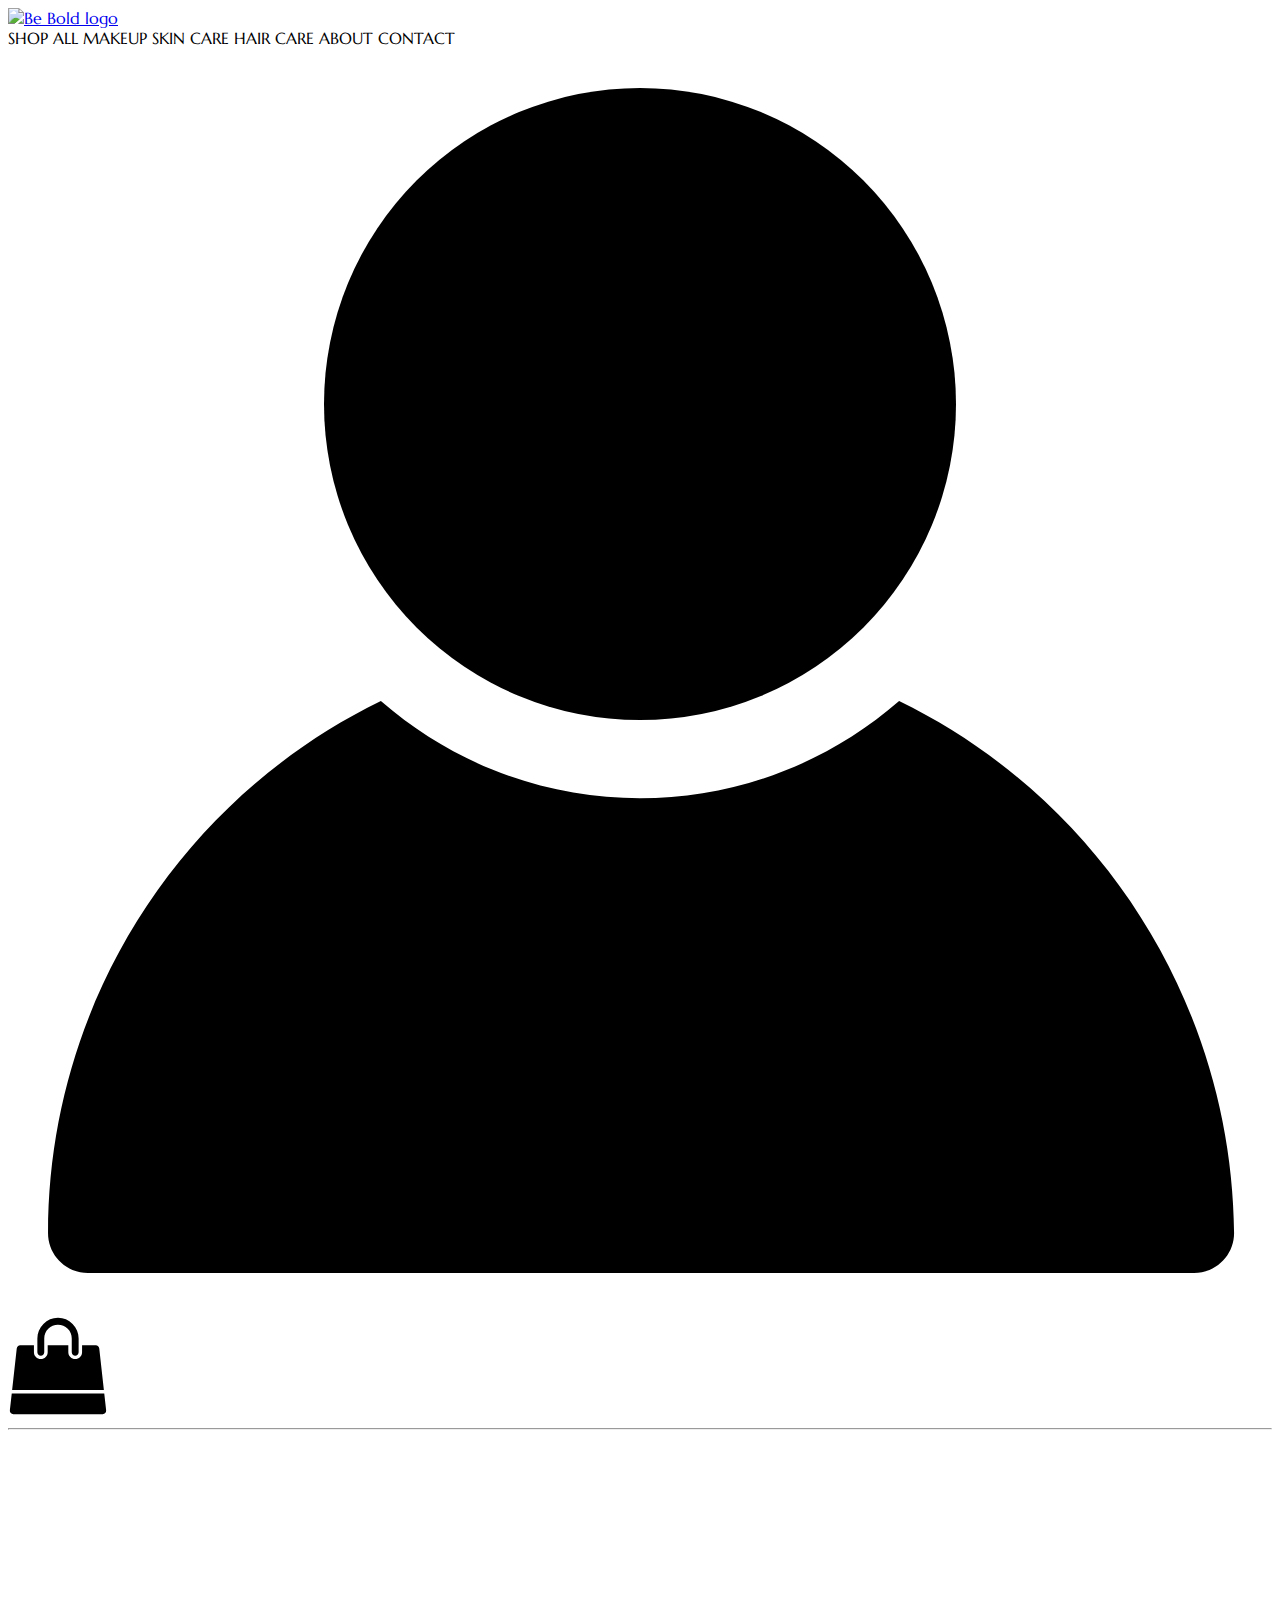
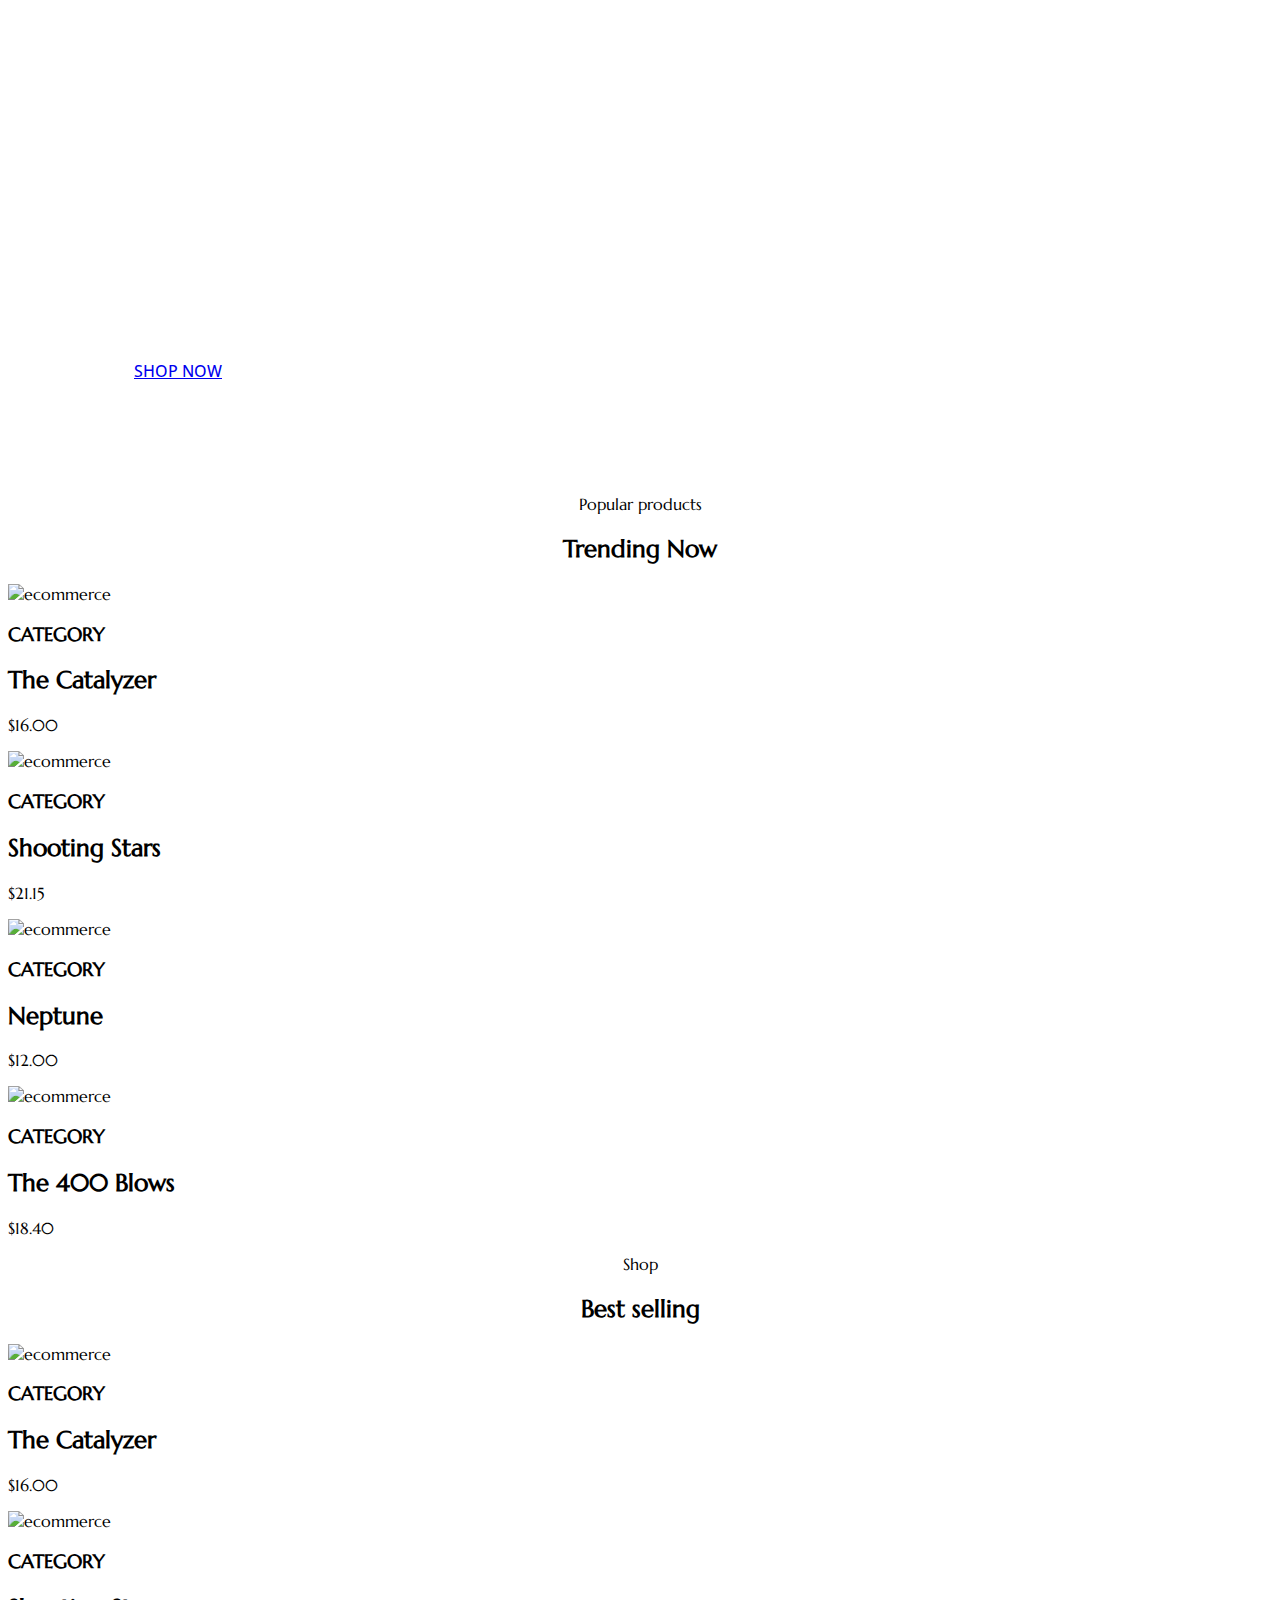
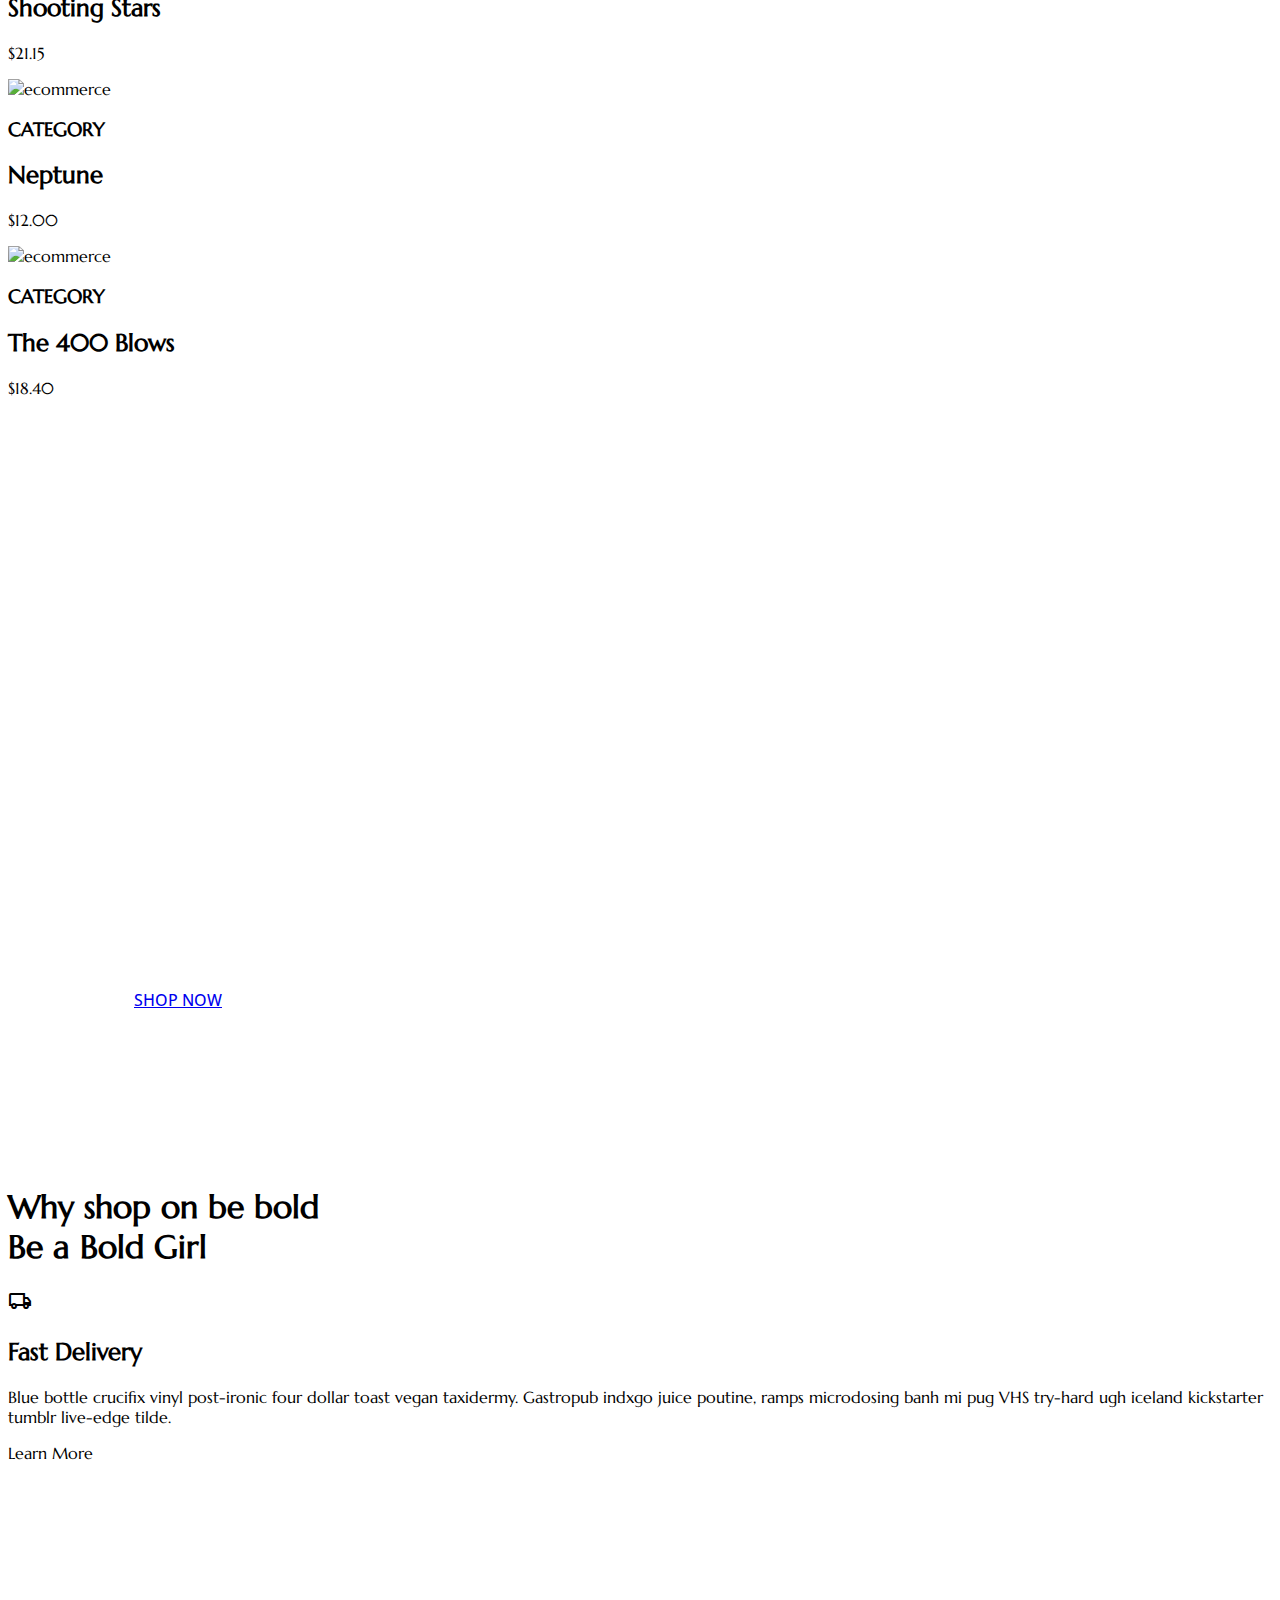
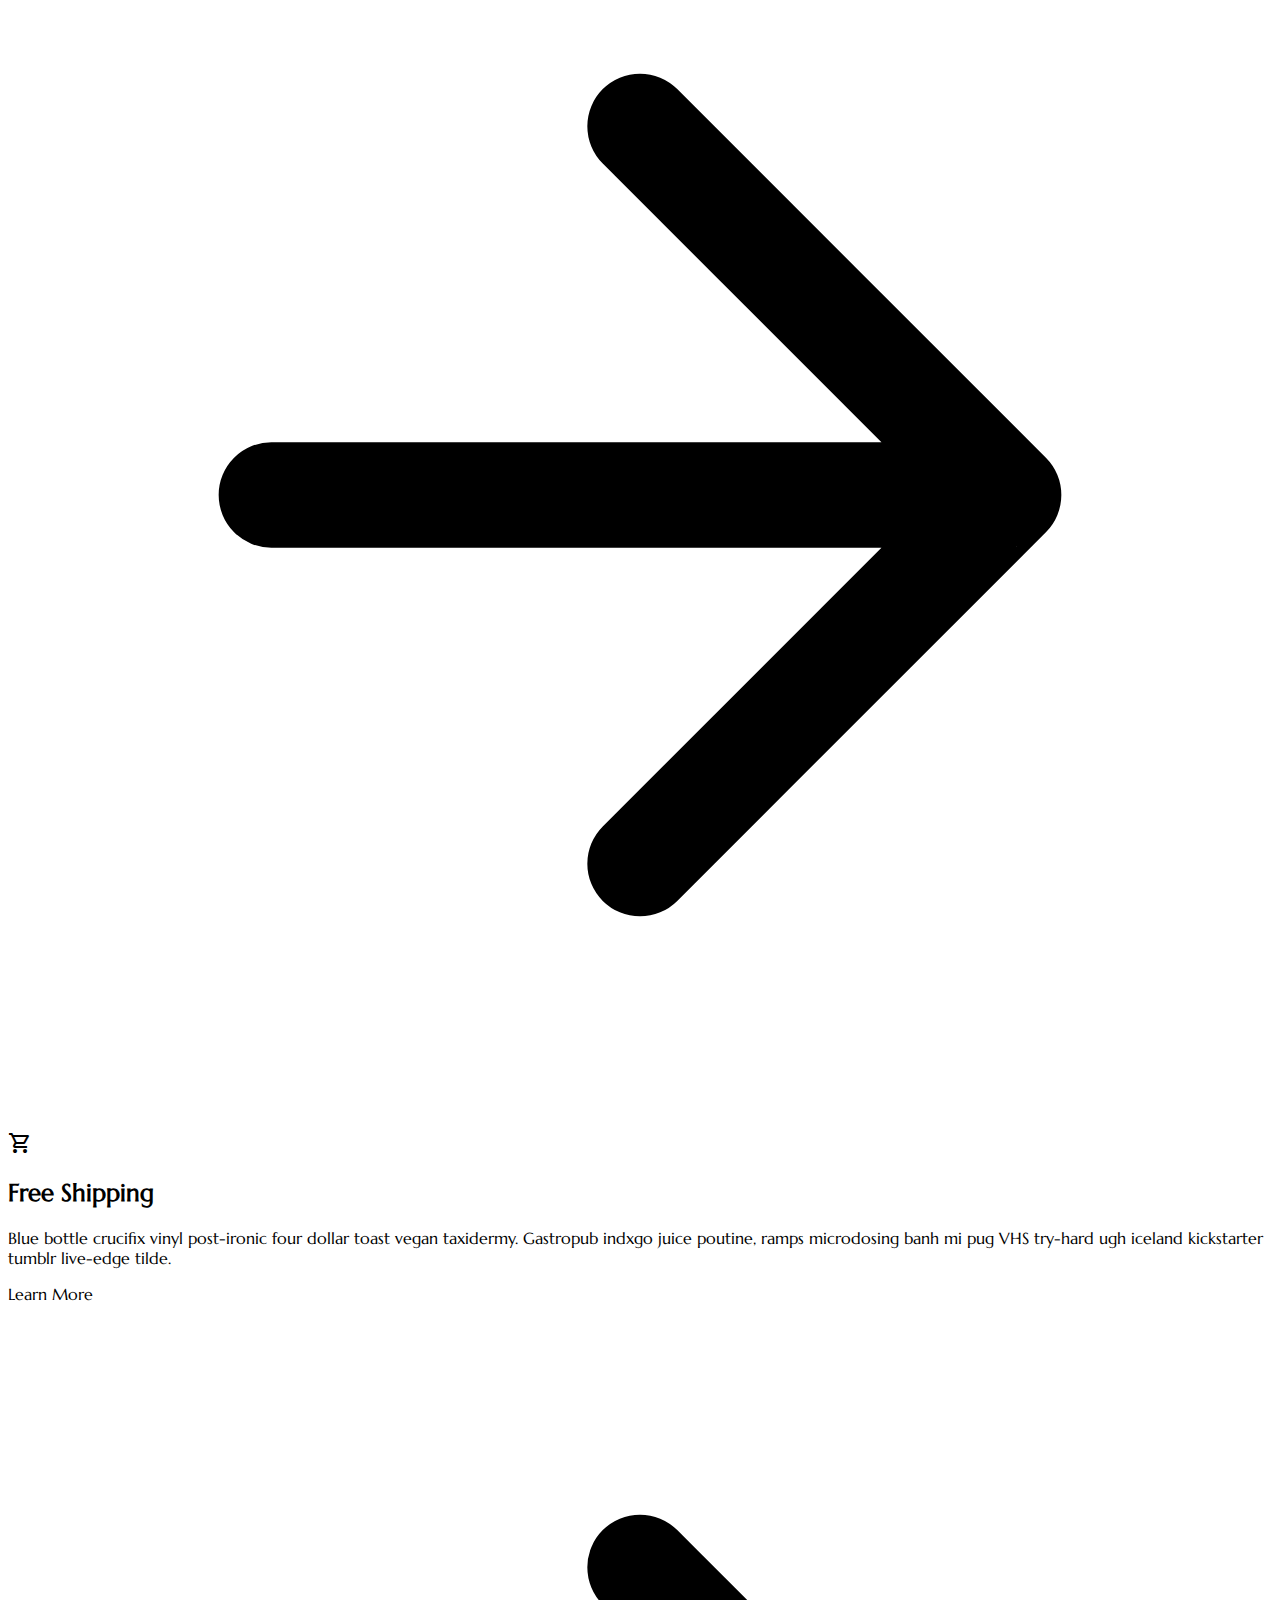
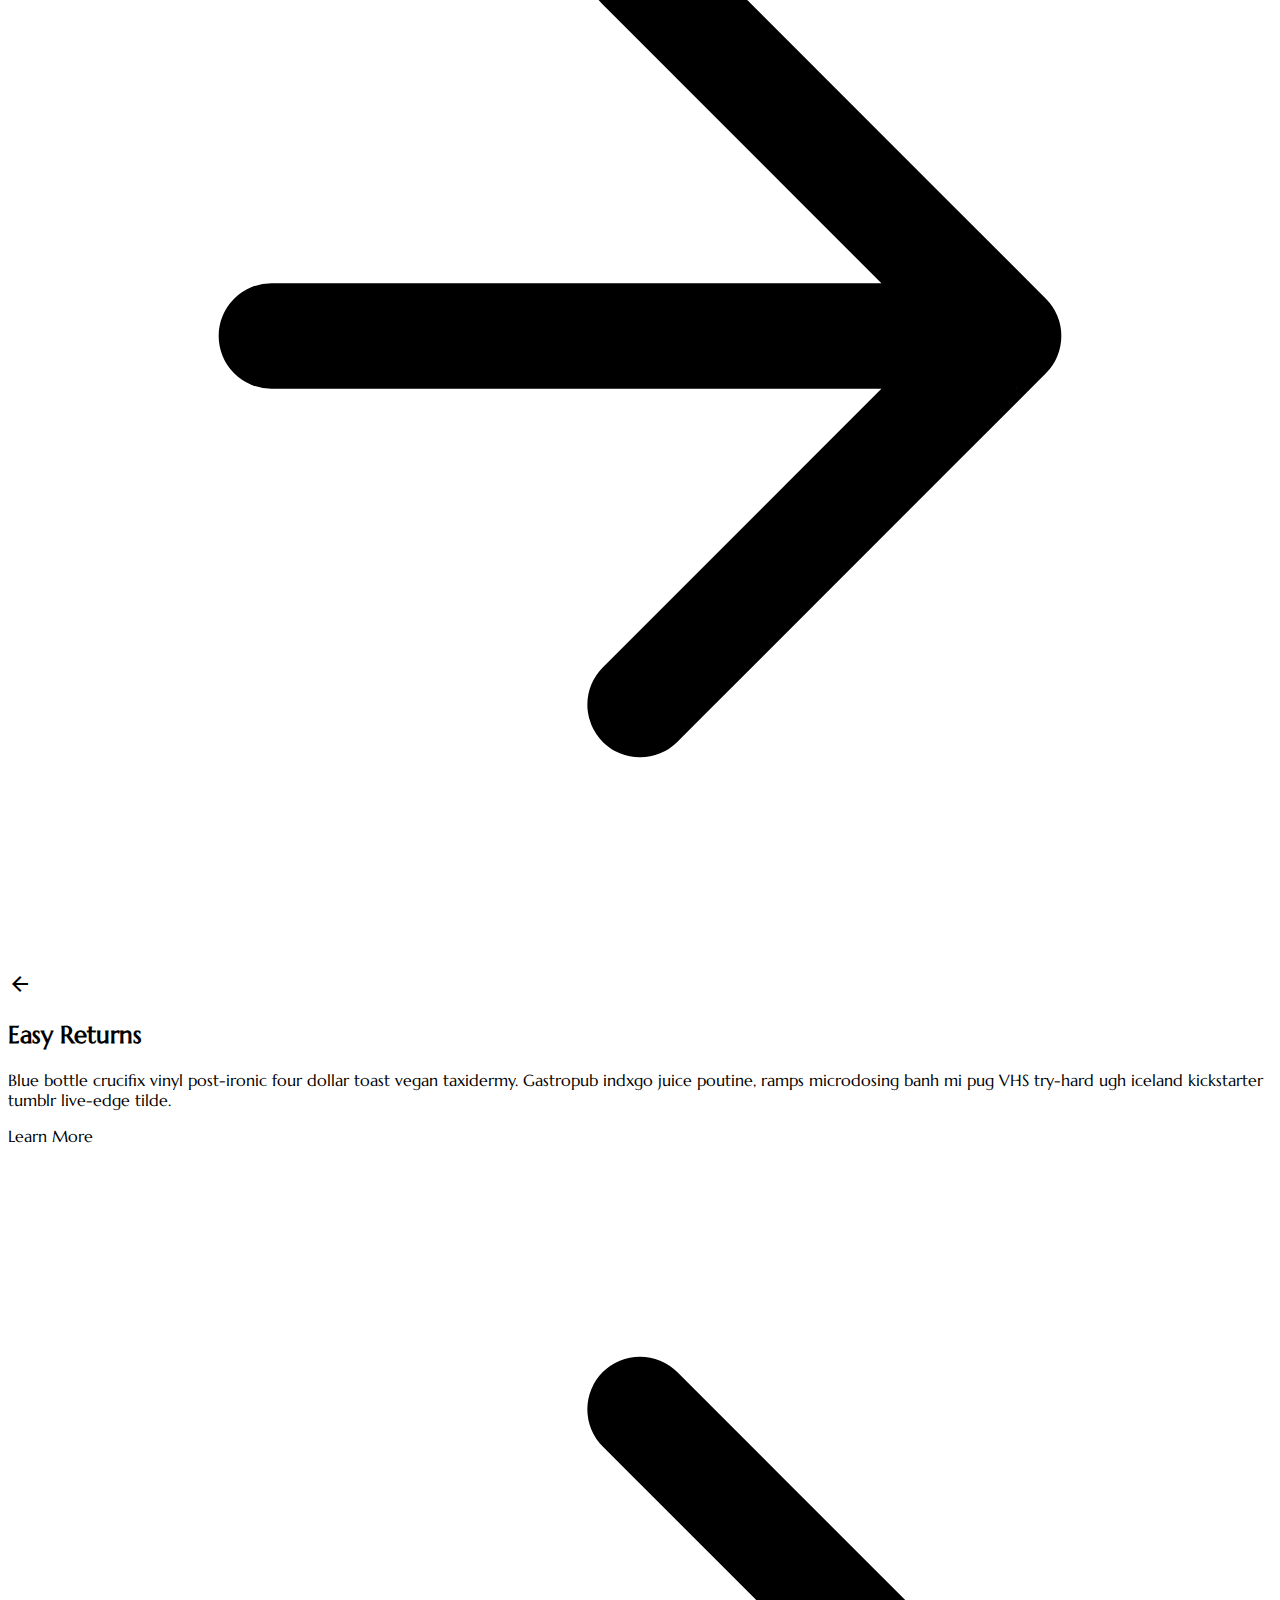
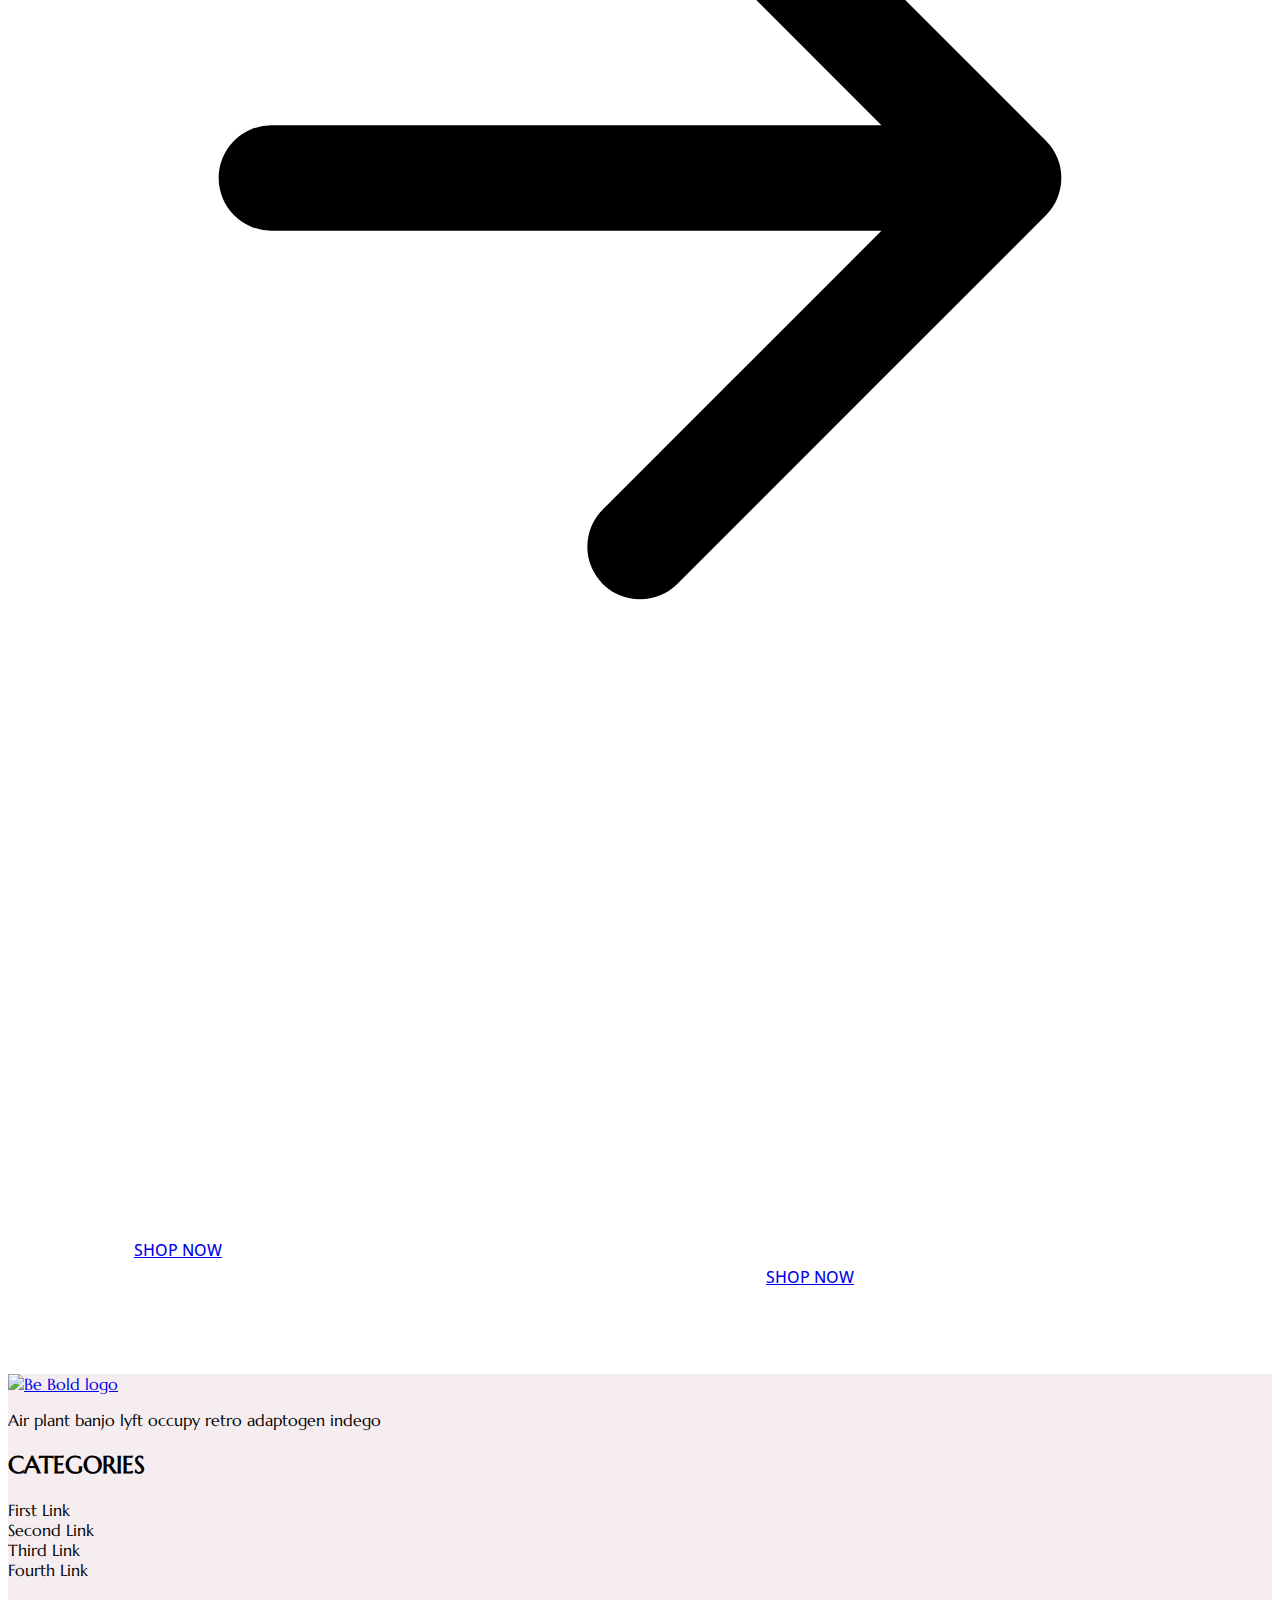
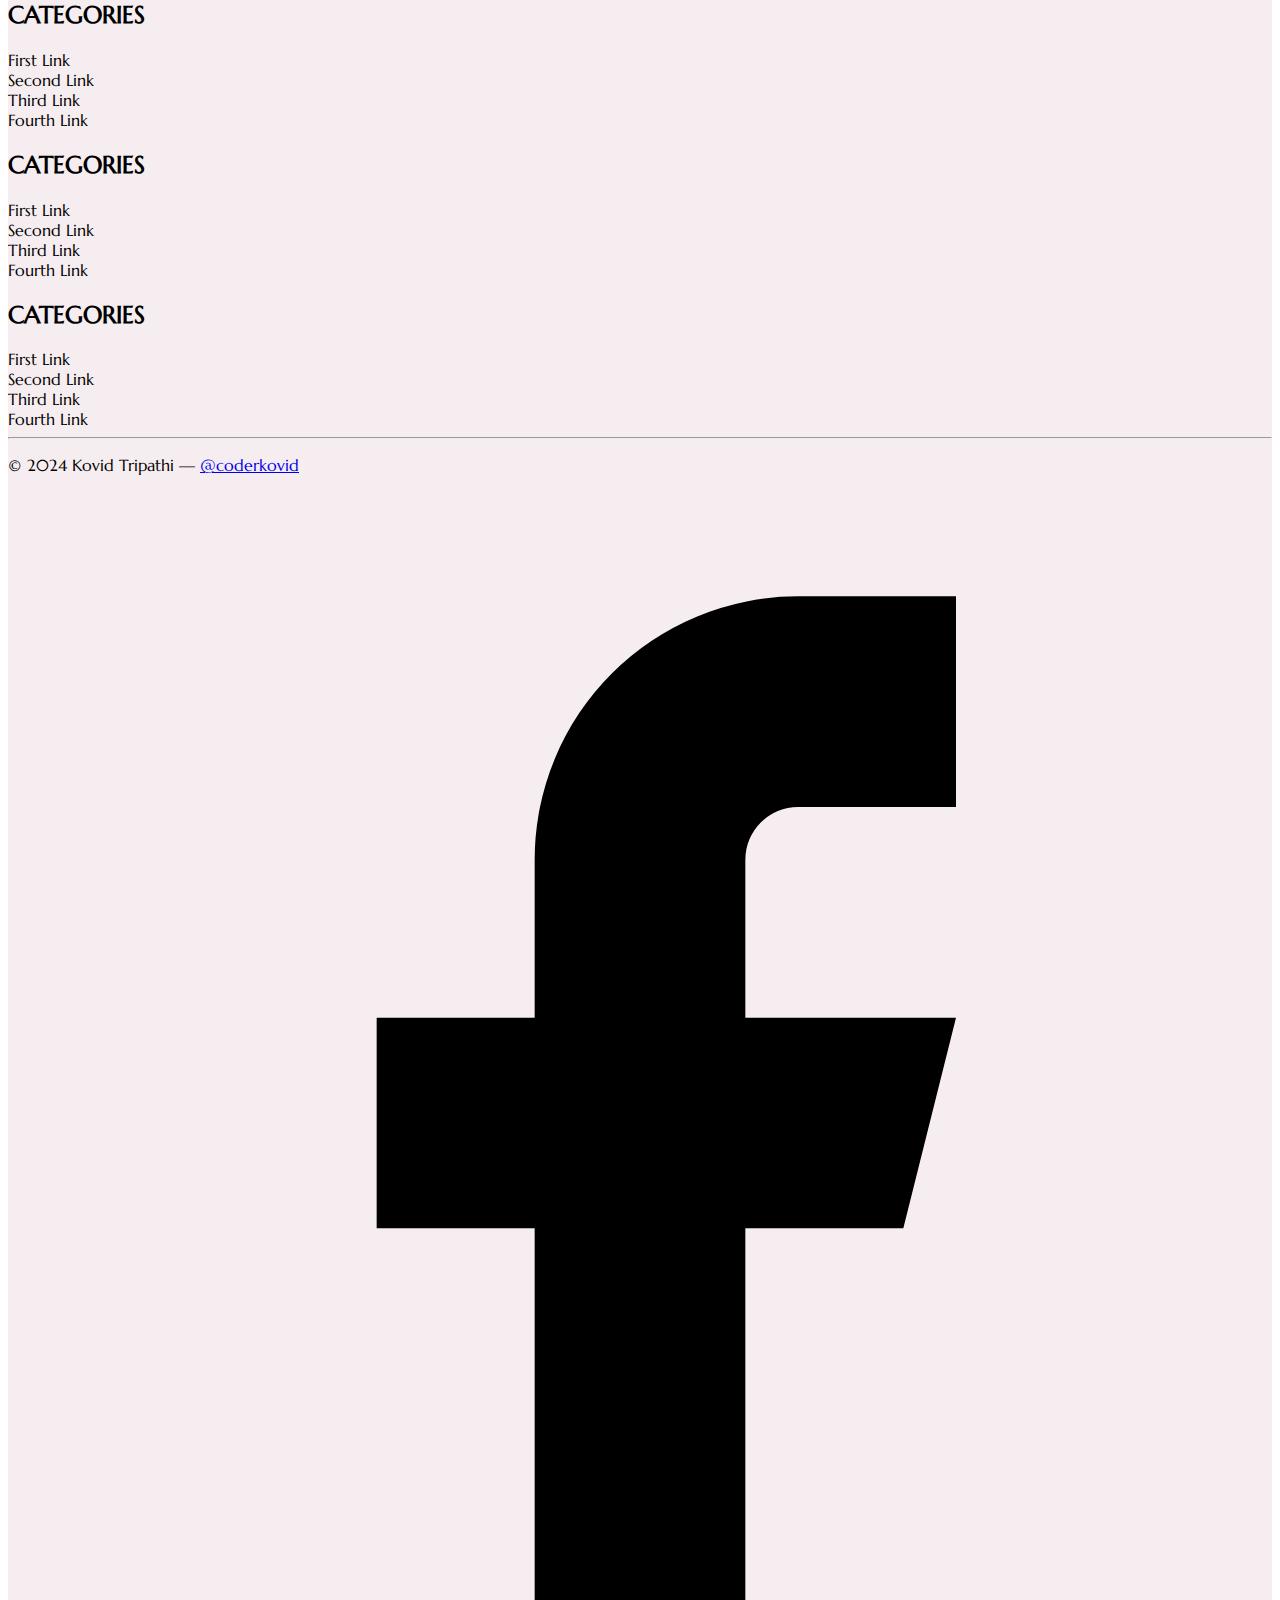
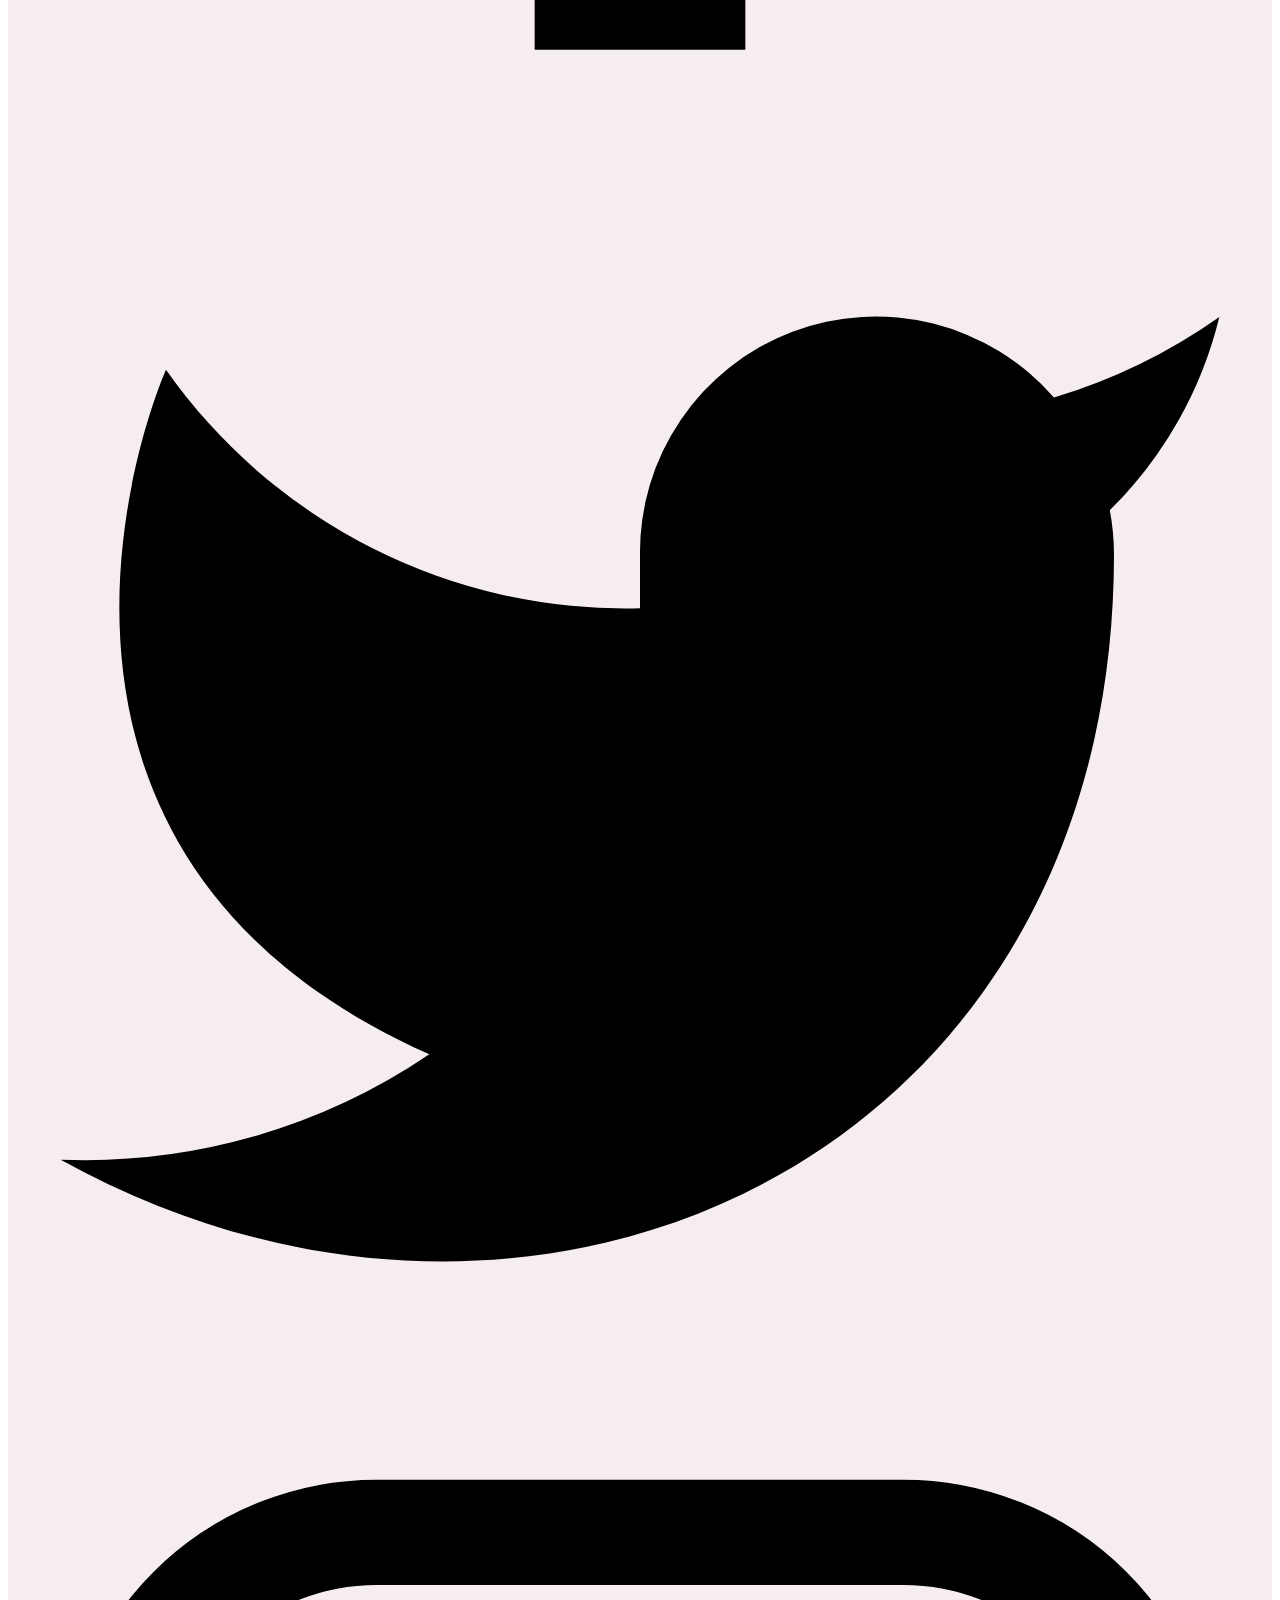
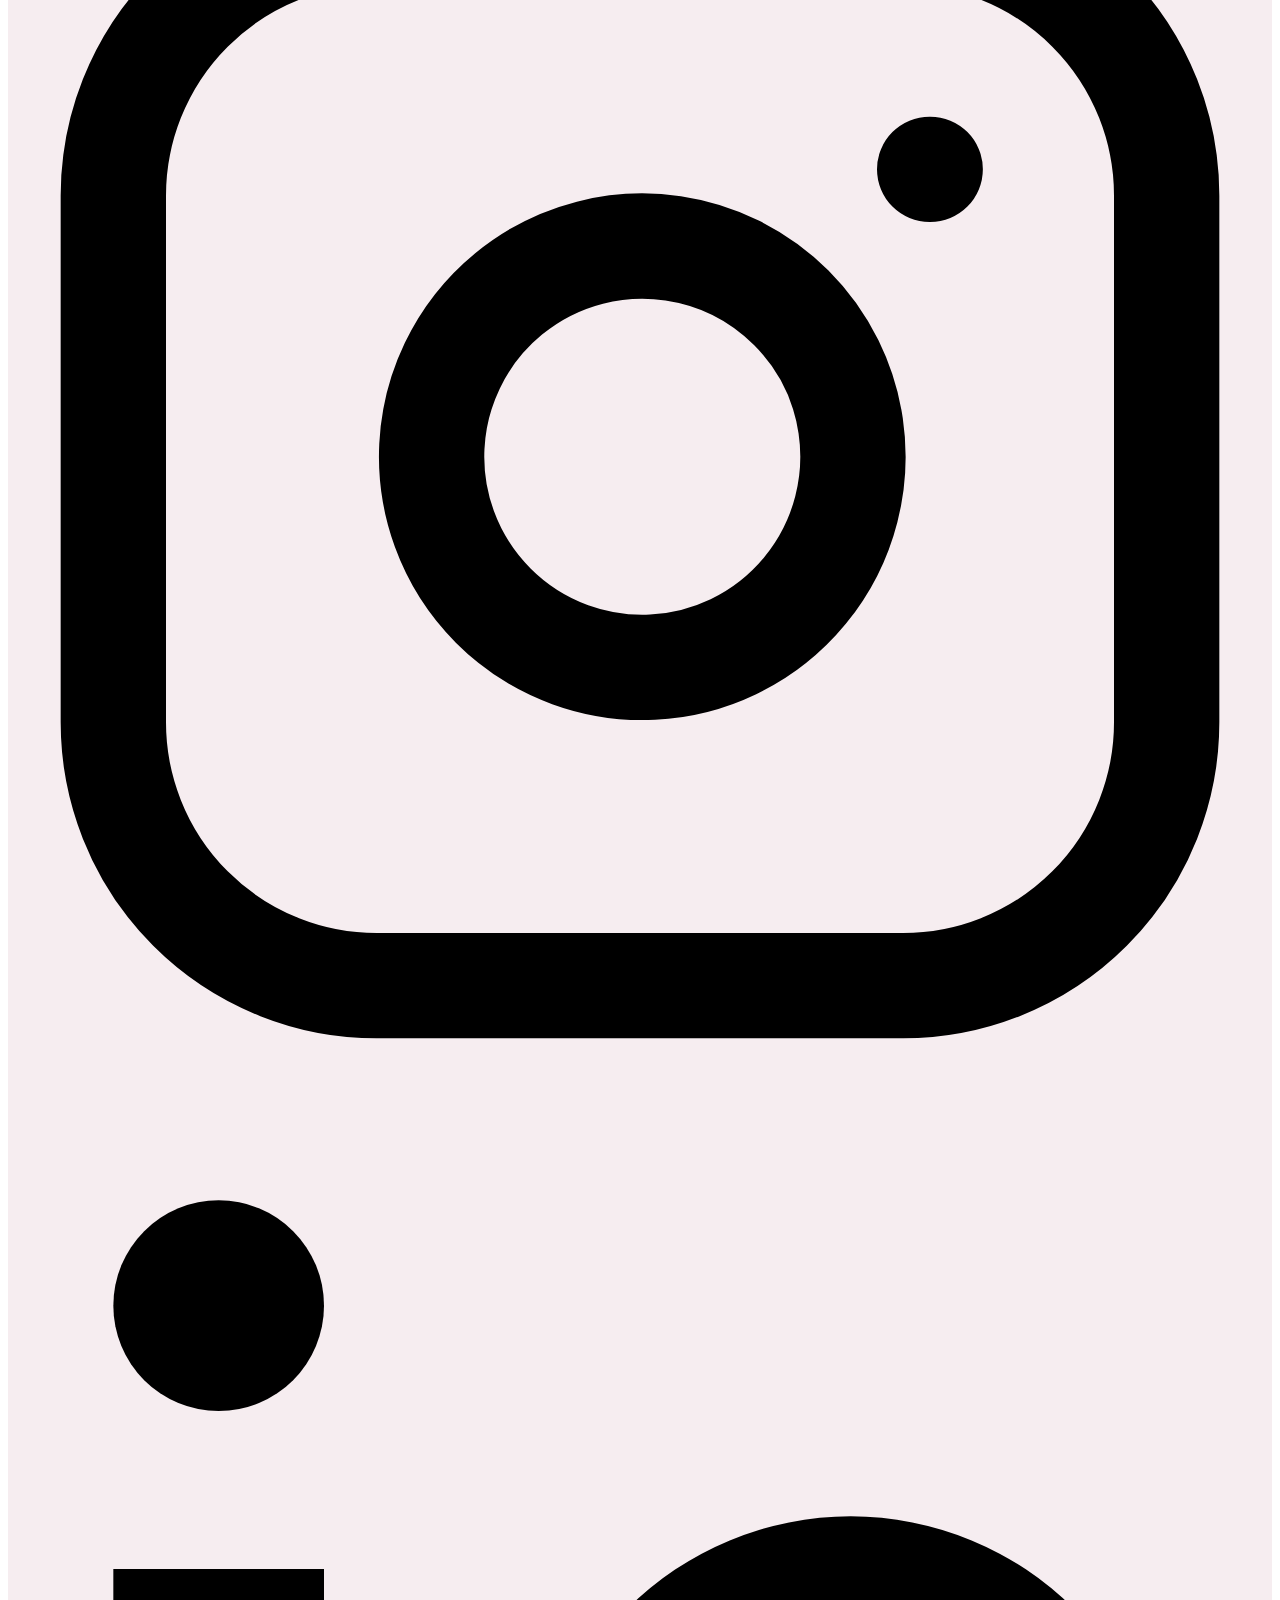
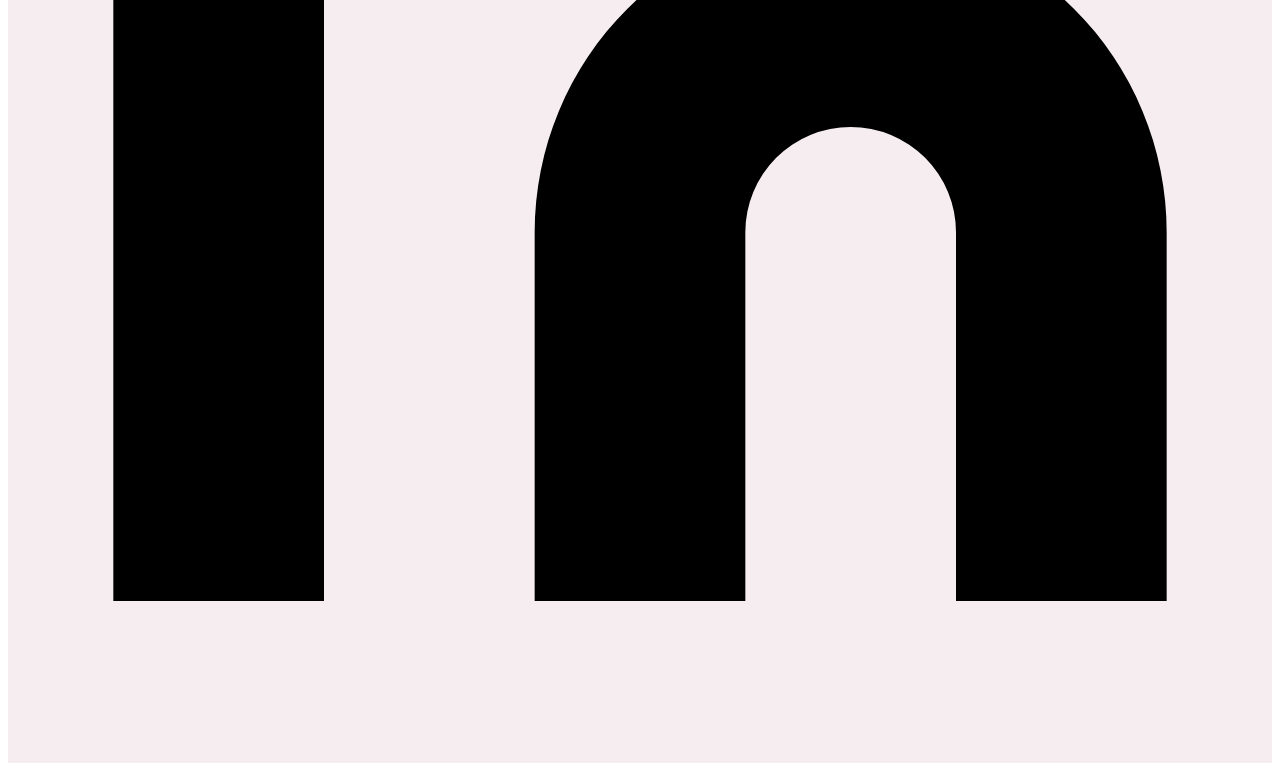
==== index.html @ 8d5bf9f6 "We made the landing section added some more section" ====
<!DOCTYPE html>
<html lang="en">
    <head>
        <meta charset="UTF-8">
        <meta name="viewport" content="width=device-width, initial-scale=1.0">
        <title>Document</title>
        <script src="https://cdn.tailwindcss.com"></script>
        
        <link rel="stylesheet" href="https://fonts.googleapis.com/css2?family=Material+Symbols+Outlined:opsz,wght,FILL,GRAD@24,400,0,0" />
        <link rel="stylesheet" href="style.css">
        <link rel="preconnect" href="https://fonts.googleapis.com">
        <link rel="preconnect" href="https://fonts.gstatic.com" crossorigin>
        <link href="https://fonts.googleapis.com/css2?family=Marcellus&family=Open+Sans:ital,wght@0,300..800;1,300..800&display=swap" rel="stylesheet">

    </head>
      <body>
        <header class="text-gray-600 body-font">
            <div class="container mx-auto flex flex-wrap p-5 flex-col md:flex-row items-center">
                <a href="index.html" class="flex title-font font-medium items-center text-gray-900 mb-4 md:mb-0">
            <img src="./img/logo.png" alt="Be Bold logo">
        </a>
        <nav class="md:ml-auto md:mr-auto flex flex-wrap items-center text-base justify-center">
            <a class="mr-5 hover:text-gray-900">SHOP ALL</a>
            <a class="mr-5 hover:text-gray-900">MAKEUP</a>
            <a class="mr-5 hover:text-gray-900">SKIN CARE</a>
            <a class="mr-5 hover:text-gray-900">HAIR CARE</a>
            <a class="hidden xl:block mr-5 hover:text-gray-900">ABOUT</a>
            <a class="hidden xl:block mr-5 hover:text-gray-900">CONTACT</a>
        </nav>
        <div class="navright inline-flex items-center border-0 py-1 px-30 focus:outline-none rounded text-base mt-4 md:mt-0">
            
            <a  href="account.html">
                <svg class="h-5 w-5" version="1.1" class="account-icon" xmlns="http://www.w3.org/2000/svg" xmlns:xlink="http://www.w3.org/1999/xlink" x="0px" y="0px" viewBox="0 0 120 120" enable-background="new 0 0 120 120" xml:space="preserve"><path d="M84.6,62c-14.1,12.3-35.1,12.3-49.2,0C16.1,71.4,3.8,91,3.8,112.5c0,2.1,1.7,3.8,3.8,3.8h105c2.1,0,3.8-1.7,3.8-3.8 C116.2,91,103.9,71.4,84.6,62z"></path><circle cx="60" cy="33.8" r="30"></circle></svg>
            </a>
            <a  href="cart.html">
                <svg class="h-5 w-5 mx-4" xmlns="http://www.w3.org/2000/svg" xmlns:xlink="http://www.w3.org/1999/xlink" version="1.1" id="ast-bag-icon-svg" x="0px" y="0px" width="100" height="100" viewBox="826 826 140 140" enable-background="new 826 826 140 140" xml:space="preserve"><path d="M960.758,934.509l2.632,23.541c0.15,1.403-0.25,2.657-1.203,3.761c-0.953,1.053-2.156,1.579-3.61,1.579H833.424  c-1.454,0-2.657-0.526-3.61-1.579c-0.952-1.104-1.354-2.357-1.203-3.761l2.632-23.541H960.758z M953.763,871.405l6.468,58.29H831.77  l6.468-58.29c0.15-1.203,0.677-2.218,1.58-3.045c0.903-0.827,1.981-1.241,3.234-1.241h19.254v9.627c0,2.658,0.94,4.927,2.82,6.807  s4.149,2.82,6.807,2.82c2.658,0,4.926-0.94,6.807-2.82s2.821-4.149,2.821-6.807v-9.627h28.882v9.627  c0,2.658,0.939,4.927,2.819,6.807c1.881,1.88,4.149,2.82,6.807,2.82s4.927-0.94,6.808-2.82c1.879-1.88,2.82-4.149,2.82-6.807v-9.627  h19.253c1.255,0,2.332,0.414,3.235,1.241C953.086,869.187,953.612,870.202,953.763,871.405z M924.881,857.492v19.254  c0,1.304-0.476,2.432-1.429,3.385s-2.08,1.429-3.385,1.429c-1.303,0-2.432-0.477-3.384-1.429c-0.953-0.953-1.43-2.081-1.43-3.385  v-19.254c0-5.315-1.881-9.853-5.641-13.613c-3.76-3.761-8.298-5.641-13.613-5.641s-9.853,1.88-13.613,5.641  c-3.761,3.76-5.641,8.298-5.641,13.613v19.254c0,1.304-0.476,2.432-1.429,3.385c-0.953,0.953-2.081,1.429-3.385,1.429  c-1.303,0-2.432-0.477-3.384-1.429c-0.953-0.953-1.429-2.081-1.429-3.385v-19.254c0-7.973,2.821-14.779,8.461-20.42  c5.641-5.641,12.448-8.461,20.42-8.461c7.973,0,14.779,2.82,20.42,8.461C922.062,842.712,924.881,849.519,924.881,857.492z"></path></svg>
            </a>
        </div>
    </div>
</header>
<hr>




<!-- BY USING HTML CSS -->
<div class="landing-section">
  <div class="landing-info">
    <span>NEW IN TOWN</span>
    <h1>The New Beauty Collection</h1>
    <p>This new collection brings with it the most exciting lorem ipsum dolor sit amet.</p>
    <div class="button landing-button">
      <a href="shop.html">SHOP NOW</a>
    </div>
  </div>
</div>

































<div class="">
    <center>
        <span>Popular products</span>
        <h2 class="text-5xl">Trending Now</h2>
        </center>
        <section class="text-gray-600 body-font">
            <div class="container px-5 py-24 mx-auto">
              <div class="flex flex-wrap -m-4">
                <div class="lg:w-1/4 md:w-1/2 p-4 w-full">
                  <a class="block relative  rounded overflow-hidden">
                    <img alt="ecommerce" class="object-cover object-center w-full h-full block" src="./img/product-1.jpg">
                  </a>
                  <div class="mt-4">
                    <h3 class="text-gray-500 text-xs tracking-widest title-font mb-1">CATEGORY</h3>
                    <h2 class="text-gray-900 title-font text-lg font-medium">The Catalyzer</h2>
                    <p class="mt-1">$16.00</p>
                  </div>
                </div>
                <div class="lg:w-1/4 md:w-1/2 p-4 w-full">
                  <a class="block relative  rounded overflow-hidden">
                    <img alt="ecommerce" class="object-cover object-center w-full h-full block" src="./img/product-2.jpg">
                  </a>
                  <div class="mt-4">
                    <h3 class="text-gray-500 text-xs tracking-widest title-font mb-1">CATEGORY</h3>
                    <h2 class="text-gray-900 title-font text-lg font-medium">Shooting Stars</h2>
                    <p class="mt-1">$21.15</p>
                  </div>
                </div>
                <div class="lg:w-1/4 md:w-1/2 p-4 w-full">
                  <a class="block relative  rounded overflow-hidden">
                    <img alt="ecommerce" class="object-cover object-center w-full h-full block" src="./img/product-3.jpg">
                  </a>
                  <div class="mt-4">
                    <h3 class="text-gray-500 text-xs tracking-widest title-font mb-1">CATEGORY</h3>
                    <h2 class="text-gray-900 title-font text-lg font-medium">Neptune</h2>
                    <p class="mt-1">$12.00</p>
                  </div>
                </div>
                <div class="lg:w-1/4 md:w-1/2 p-4 w-full">
                  <a class="block relative  rounded overflow-hidden">
                    <img alt="ecommerce" class="object-cover object-center w-full h-full block" src="./img/product-4.jpg">
                  </a>
                  <div class="mt-4">
                    <h3 class="text-gray-500 text-xs tracking-widest title-font mb-1">CATEGORY</h3>
                    <h2 class="text-gray-900 title-font text-lg font-medium">The 400 Blows</h2>
                    <p class="mt-1">$18.40</p>
                  </div>
                </div>
                </div>
              </div>
            </div>
          </section>
      </div>

      <div>
        <center>
            <span>Shop</span>
            <h2 class="text-5xl">Best selling</h2>
        </center>
        <section class="text-gray-600 body-font">
            <div class="container px-5 py-24 mx-auto">
              <div class="flex flex-wrap -m-4">
                <div class="lg:w-1/4 md:w-1/2 p-4 w-full">
                  <a class="block relative  rounded overflow-hidden">
                    <img alt="ecommerce" class="object-cover object-center w-full h-full block" src="./img/product-3.jpg">
                  </a>
                  <div class="mt-4">
                    <h3 class="text-gray-500 text-xs tracking-widest title-font mb-1">CATEGORY</h3>
                    <h2 class="text-gray-900 title-font text-lg font-medium">The Catalyzer</h2>
                    <p class="mt-1">$16.00</p>
                  </div>
                </div>
                <div class="lg:w-1/4 md:w-1/2 p-4 w-full">
                  <a class="block relative  rounded overflow-hidden">
                    <img alt="ecommerce" class="object-cover object-center w-full h-full block" src="./img/product-1.jpg">
                  </a>
                  <div class="mt-4">
                    <h3 class="text-gray-500 text-xs tracking-widest title-font mb-1">CATEGORY</h3>
                    <h2 class="text-gray-900 title-font text-lg font-medium">Shooting Stars</h2>
                    <p class="mt-1">$21.15</p>
                  </div>
                </div>
                <div class="lg:w-1/4 md:w-1/2 p-4 w-full">
                  <a class="block relative  rounded overflow-hidden">
                    <img alt="ecommerce" class="object-cover object-center w-full h-full block" src="./img/product-4.jpg">
                  </a>
                  <div class="mt-4">
                    <h3 class="text-gray-500 text-xs tracking-widest title-font mb-1">CATEGORY</h3>
                    <h2 class="text-gray-900 title-font text-lg font-medium">Neptune</h2>
                    <p class="mt-1">$12.00</p>
                  </div>
                </div>
                <div class="lg:w-1/4 md:w-1/2 p-4 w-full">
                  <a class="block relative  rounded overflow-hidden">
                    <img alt="ecommerce" class="object-cover object-center w-full h-full block" src="./img/product-2.jpg">
                  </a>
                  <div class="mt-4">
                    <h3 class="text-gray-500 text-xs tracking-widest title-font mb-1">CATEGORY</h3>
                    <h2 class="text-gray-900 title-font text-lg font-medium">The 400 Blows</h2>
                    <p class="mt-1">$18.40</p>
                  </div>
                </div>
                </div>
              </div>
            </div>
          </section>
      </div>


      <div class="landing-section " style="background-image: url(./img/bcimg2.jpg); height: 47rem;">
        <div class="landing-info">
          <span>NEW COLLECTION</span>
          <h2 style="font-size: 3rem;">The beauty collection <br>that makes all the difference!</h2>
          <p style="font-size: 1.5rem;">This new collection brings with it the most exciting lorem ipsum dolor sit amet.</p>
          <div class="button landing-button">
            <a href="shop.html">SHOP NOW</a>
          </div>
        </div>
      </div>
      




      








<!-- Features why use be bold -->
<section class="text-gray-600 body-font mt30">
    <div class="container px-5 py-24 mx-auto">
      <h1 class="sm:text-3xl text-2xl font-medium title-font text-center text-gray-900 mb-20">Why shop on be bold
        <br class="hidden sm:block"><span class="text-xl text-pink-500">Be  a Bold Girl</span>
      </h1>
      <div class="flex flex-wrap sm:-m-4 -mx-4 -mb-10 -mt-4 md:space-y-0 space-y-6">
        <div class="p-4 md:w-1/3 flex">
          <div class="w-12 h-12 inline-flex items-center justify-center rounded-full bg-pink-100 text-pink-500 mb-4 flex-shrink-0">
            <span class="material-symbols-outlined">
                local_shipping
                </span>
          </div>
          <div class="flex-grow pl-6">
            <h2 class="text-gray-900 text-lg title-font font-medium mb-2">Fast Delivery</h2>
            <p class="leading-relaxed text-base">Blue bottle crucifix vinyl post-ironic four dollar toast vegan taxidermy. Gastropub indxgo juice poutine, ramps microdosing banh mi pug VHS try-hard ugh iceland kickstarter tumblr live-edge tilde.</p>
            <a class="mt-3 text-pink-500 inline-flex items-center">Learn More
              <svg fill="none" stroke="currentColor" stroke-linecap="round" stroke-linejoin="round" stroke-width="2" class="w-4 h-4 ml-2" viewBox="0 0 24 24">
                <path d="M5 12h14M12 5l7 7-7 7"></path>
              </svg>
            </a>
          </div>
        </div>
        <div class="p-4 md:w-1/3 flex">
          <div class="w-12 h-12 inline-flex items-center justify-center rounded-full bg-pink-100 text-pink-500 mb-4 flex-shrink-0">
            <span class="material-symbols-outlined">
                shopping_cart
                </span>
          </div>
          <div class="flex-grow pl-6">
            <h2 class="text-gray-900 text-lg title-font font-medium mb-2">Free Shipping</h2>
            <p class="leading-relaxed text-base">Blue bottle crucifix vinyl post-ironic four dollar toast vegan taxidermy. Gastropub indxgo juice poutine, ramps microdosing banh mi pug VHS try-hard ugh iceland kickstarter tumblr live-edge tilde.</p>
            <a class="mt-3 text-pink-500 inline-flex items-center">Learn More
              <svg fill="none" stroke="currentColor" stroke-linecap="round" stroke-linejoin="round" stroke-width="2" class="w-4 h-4 ml-2" viewBox="0 0 24 24">
                <path d="M5 12h14M12 5l7 7-7 7"></path>
              </svg>
            </a>
          </div>
        </div>
        <div class="p-4 md:w-1/3 flex">
          <div class="w-12 h-12 inline-flex items-center justify-center rounded-full bg-pink-100 text-pink-500 mb-4 flex-shrink-0">
            <span class="material-symbols-outlined">
                arrow_back
                </span>
          </div>
          <div class="flex-grow pl-6">
            <h2 class="text-gray-900 text-lg title-font font-medium mb-2">Easy Returns</h2>
            <p class="leading-relaxed text-base">Blue bottle crucifix vinyl post-ironic four dollar toast vegan taxidermy. Gastropub indxgo juice poutine, ramps microdosing banh mi pug VHS try-hard ugh iceland kickstarter tumblr live-edge tilde.</p>
            <a class="mt-3 text-pink-500 inline-flex items-center">Learn More
              <svg fill="none" stroke="currentColor" stroke-linecap="round" stroke-linejoin="round" stroke-width="2" class="w-4 h-4 ml-2" viewBox="0 0 24 24">
                <path d="M5 12h14M12 5l7 7-7 7"></path>
              </svg>
            </a>
          </div>
        </div>
      </div>
    </div>
  </section>






<div class="newcol">
  <div class=" newcolitem" style="background-image: url(./img/newcol-1.jpg);">
    <div class="landing-info newcalinfo">
      <span>NEW COLLECTIONS</span>
      <h2>Awesome Makeup Kit Gift Sets</h2>
      <p>Find your unique style.</p>
      <div class="button landing-button">
        <a href="shop.html">SHOP NOW</a>
      </div>
    </div>
  </div>
  <div class=" newcolitem" style="background-image: url(./img/newcol-2.jpg);">
    <div class="landing-info newcalinfo">
      <span>NEW COLLECTIONS</span>
      <h2>The Ultimate Skincare Regime</h2>
      <p>Find your unique style.<p>
      <div class="button landing-button">
        <a href="shop.html">SHOP NOW</a>
      </div>
    </div>
  </div>
  

</div>











<!-- FOOTER -->
<footer class="text-gray-600 body-font" style="background-color: #F6EDF0;">
    <div class="container px-5 py-24 mx-auto flex md:items-center lg:items-start md:flex-row md:flex-nowrap flex-wrap flex-col">
      <div class="w-64 flex-shrink-0 md:mx-0 mx-auto text-center md:text-left">
        <a href="index.html" class="flex title-font font-medium items-center md:justify-start justify-center text-gray-900">
          <img src="./img/logo.png" alt="Be Bold logo">
        </a>
        <p class="mt-2 text-sm text-gray-500">Air plant banjo lyft occupy retro adaptogen indego</p>
      </div>
      <div class="flex-grow flex flex-wrap md:pl-20 -mb-10 md:mt-0 mt-10 md:text-left text-center">
        <div class="lg:w-1/4 md:w-1/2 w-full px-4">
          <h2 class="title-font font-medium text-gray-900 tracking-widest text-sm mb-3">CATEGORIES</h2>
          <nav class="list-none mb-10">
            <li>
              <a class="text-gray-600 hover:text-gray-800">First Link</a>
            </li>
            <li>
              <a class="text-gray-600 hover:text-gray-800">Second Link</a>
            </li>
            <li>
              <a class="text-gray-600 hover:text-gray-800">Third Link</a>
            </li>
            <li>
              <a class="text-gray-600 hover:text-gray-800">Fourth Link</a>
            </li>
          </nav>
        </div>
        <div class="lg:w-1/4 md:w-1/2 w-full px-4">
          <h2 class="title-font font-medium text-gray-900 tracking-widest text-sm mb-3">CATEGORIES</h2>
          <nav class="list-none mb-10">
            <li>
              <a class="text-gray-600 hover:text-gray-800">First Link</a>
            </li>
            <li>
              <a class="text-gray-600 hover:text-gray-800">Second Link</a>
            </li>
            <li>
              <a class="text-gray-600 hover:text-gray-800">Third Link</a>
            </li>
            <li>
              <a class="text-gray-600 hover:text-gray-800">Fourth Link</a>
            </li>
          </nav>
        </div>
        <div class="lg:w-1/4 md:w-1/2 w-full px-4">
          <h2 class="title-font font-medium text-gray-900 tracking-widest text-sm mb-3">CATEGORIES</h2>
          <nav class="list-none mb-10">
            <li>
              <a class="text-gray-600 hover:text-gray-800">First Link</a>
            </li>
            <li>
              <a class="text-gray-600 hover:text-gray-800">Second Link</a>
            </li>
            <li>
              <a class="text-gray-600 hover:text-gray-800">Third Link</a>
            </li>
            <li>
              <a class="text-gray-600 hover:text-gray-800">Fourth Link</a>
            </li>
          </nav>
        </div>
        <div class="lg:w-1/4 md:w-1/2 w-full px-4">
          <h2 class="title-font font-medium text-gray-900 tracking-widest text-sm mb-3">CATEGORIES</h2>
          <nav class="list-none mb-10">
            <li>
              <a class="text-gray-600 hover:text-gray-800">First Link</a>
            </li>
            <li>
              <a class="text-gray-600 hover:text-gray-800">Second Link</a>
            </li>
            <li>
              <a class="text-gray-600 hover:text-gray-800">Third Link</a>
            </li>
            <li>
              <a class="text-gray-600 hover:text-gray-800">Fourth Link</a>
            </li>
          </nav>
        </div>
      </div>
    </div>
    <hr>
    <div style="background-color: #F6EDF0;">
      <div class="container mx-auto py-4 px-5 flex flex-wrap flex-col sm:flex-row">
        <p class="text-gray-500 text-sm text-center sm:text-left">© 2024 Kovid Tripathi —
          <a href="https://twitter.com/coderkovid" rel="noopener noreferrer" class="text-gray-600 ml-1" target="_blank">@coderkovid</a>
        </p>
        <span class="inline-flex sm:ml-auto sm:mt-0 mt-2 justify-center sm:justify-start">
          <a class="text-gray-500">
            <svg fill="currentColor" stroke-linecap="round" stroke-linejoin="round" stroke-width="2" class="w-5 h-5" viewBox="0 0 24 24">
              <path d="M18 2h-3a5 5 0 00-5 5v3H7v4h3v8h4v-8h3l1-4h-4V7a1 1 0 011-1h3z"></path>
            </svg>
          </a>
          <a class="ml-3 text-gray-500">
            <svg fill="currentColor" stroke-linecap="round" stroke-linejoin="round" stroke-width="2" class="w-5 h-5" viewBox="0 0 24 24">
              <path d="M23 3a10.9 10.9 0 01-3.14 1.53 4.48 4.48 0 00-7.86 3v1A10.66 10.66 0 013 4s-4 9 5 13a11.64 11.64 0 01-7 2c9 5 20 0 20-11.5a4.5 4.5 0 00-.08-.83A7.72 7.72 0 0023 3z"></path>
            </svg>
          </a>
          <a class="ml-3 text-gray-500">
            <svg fill="none" stroke="currentColor" stroke-linecap="round" stroke-linejoin="round" stroke-width="2" class="w-5 h-5" viewBox="0 0 24 24">
              <rect width="20" height="20" x="2" y="2" rx="5" ry="5"></rect>
              <path d="M16 11.37A4 4 0 1112.63 8 4 4 0 0116 11.37zm1.5-4.87h.01"></path>
            </svg>
          </a>
          <a class="ml-3 text-gray-500">
            <svg fill="currentColor" stroke="currentColor" stroke-linecap="round" stroke-linejoin="round" stroke-width="0" class="w-5 h-5" viewBox="0 0 24 24">
              <path stroke="none" d="M16 8a6 6 0 016 6v7h-4v-7a2 2 0 00-2-2 2 2 0 00-2 2v7h-4v-7a6 6 0 016-6zM2 9h4v12H2z"></path>
              <circle cx="4" cy="4" r="2" stroke="none"></circle>
            </svg>
          </a>
        </span>
      </div>
    </div>
  </footer>
</body>
</html>
---- style.css ----
.landing-section{
    height: 41rem;
    background-image: url(./img/bcimg1.jpg);
    background-position: center;
    background-size: cover;
    background-attachment: fixed;
    display: flex;
    align-items: center;
    margin-left: 20px;
    margin-right: 20px;
}
.landing-info{
    /* background-color: red; */
    margin-left: 5rem;
    max-width: 600px;
    display: flex;
    flex-direction: column;
    gap: 1.3rem;
    color: white;

}
.landing-info>span{
    font-family: "Open Sans", sans-serif;
    font-size: small;
}
.landing-info>h1,.landing-info>h2{
    font-size: 4rem;
    line-height: 1;
}

.landing-info>p{
    font-size: 1.5rem;
    line-height: 1.2;
}
.landing-info>.button{
    margin-top: 10px;
    display: flex;
    align-items: center;
    justify-content: center;
    background-color: white;
    border-radius: 2px;
    color: black;
    height: 42px;
    width: 140px;
    font-family: "Open Sans", sans-serif;
    font-weight: 500;
}
body{
        font-family: "Marcellus", serif;
        font-weight: 400;
        font-style: normal;

      
}

/* NEW COLLECTION */
.newcol{
    display: flex;
    /* height: 45rem; */
}
.newcolitem{
    height: 35rem;
    /* background-image: url(./img/.jpg); */
    background-position: center;
    background-size: cover;
    display: flex;
    align-items: center;
    margin-left: 20px;
    margin-right: 20px;
    width: 49%;
    
}
.newcalinfo{
    max-width: 15rem;
    gap: .6rem;
}
.newcalinfo>h2{
    font-size: 2.5rem;
}
.newcalinfo>p{
    font-size: 1.35rem;
}
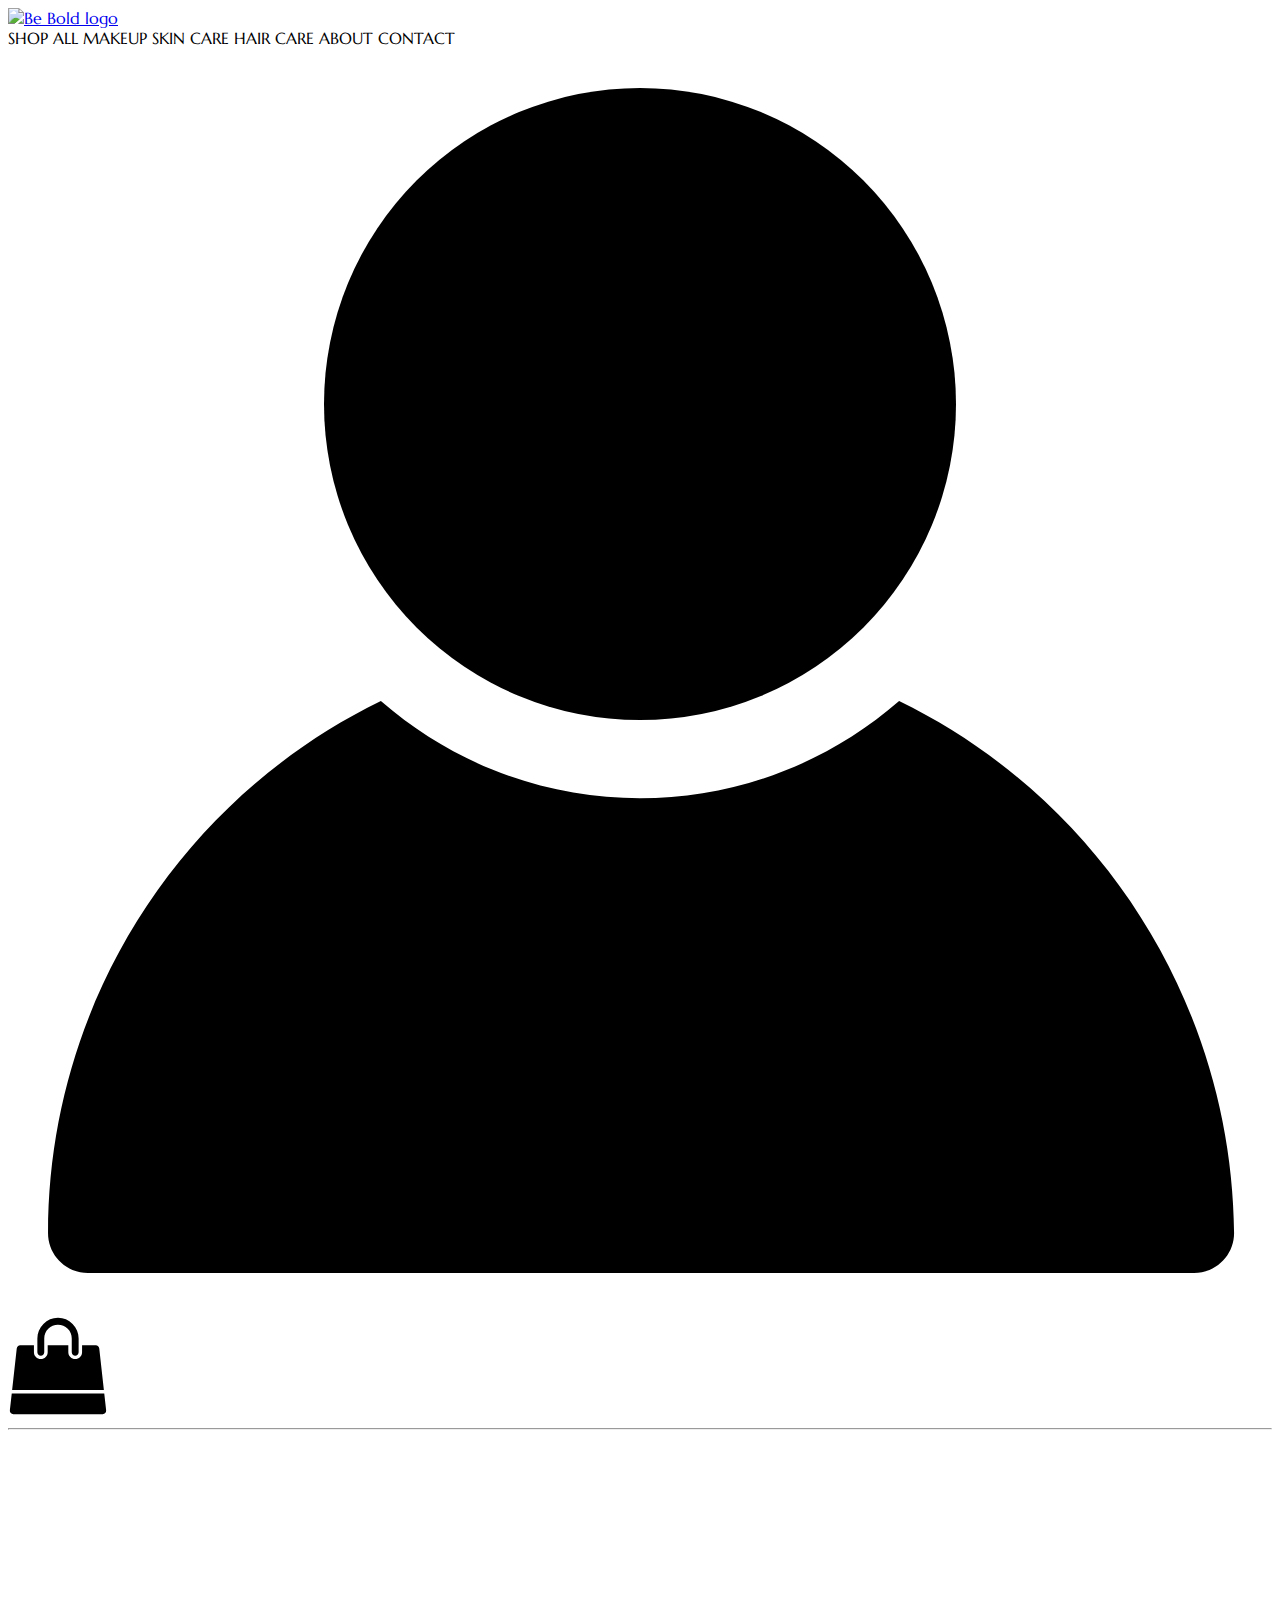
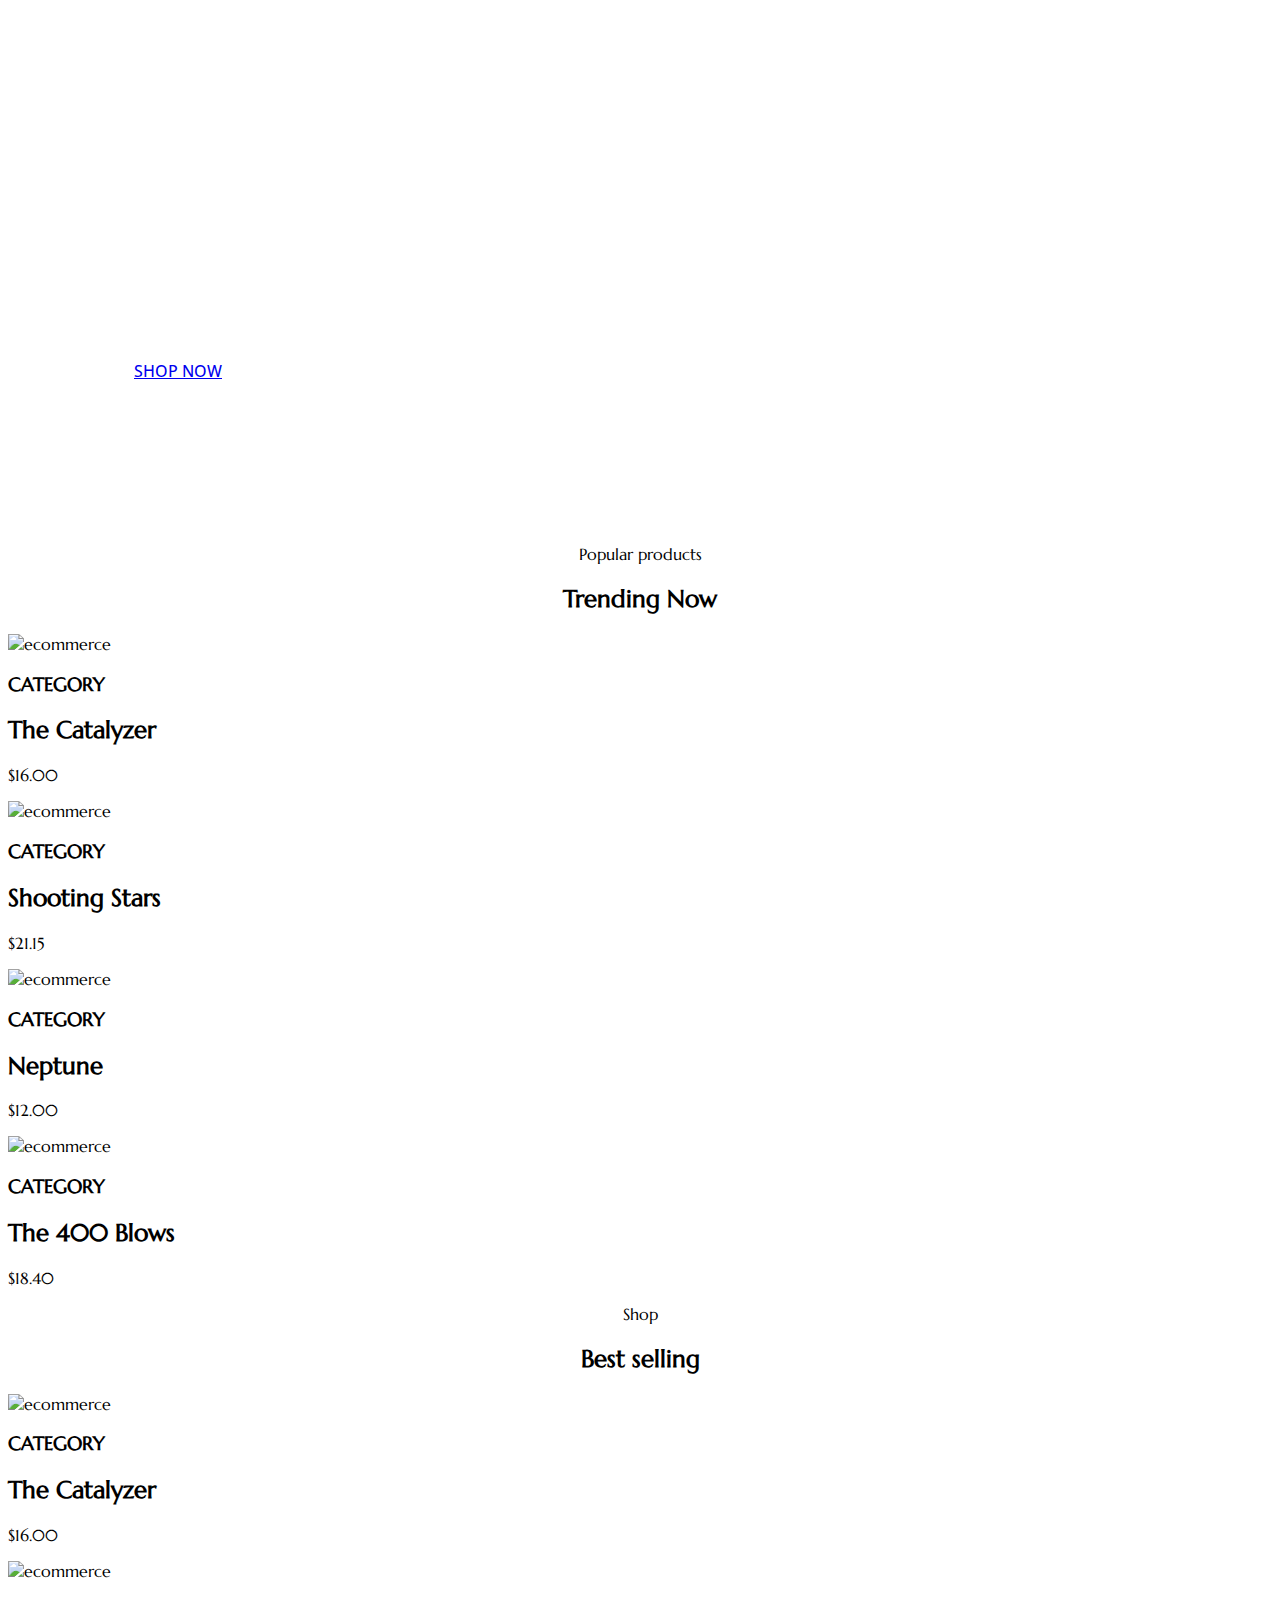
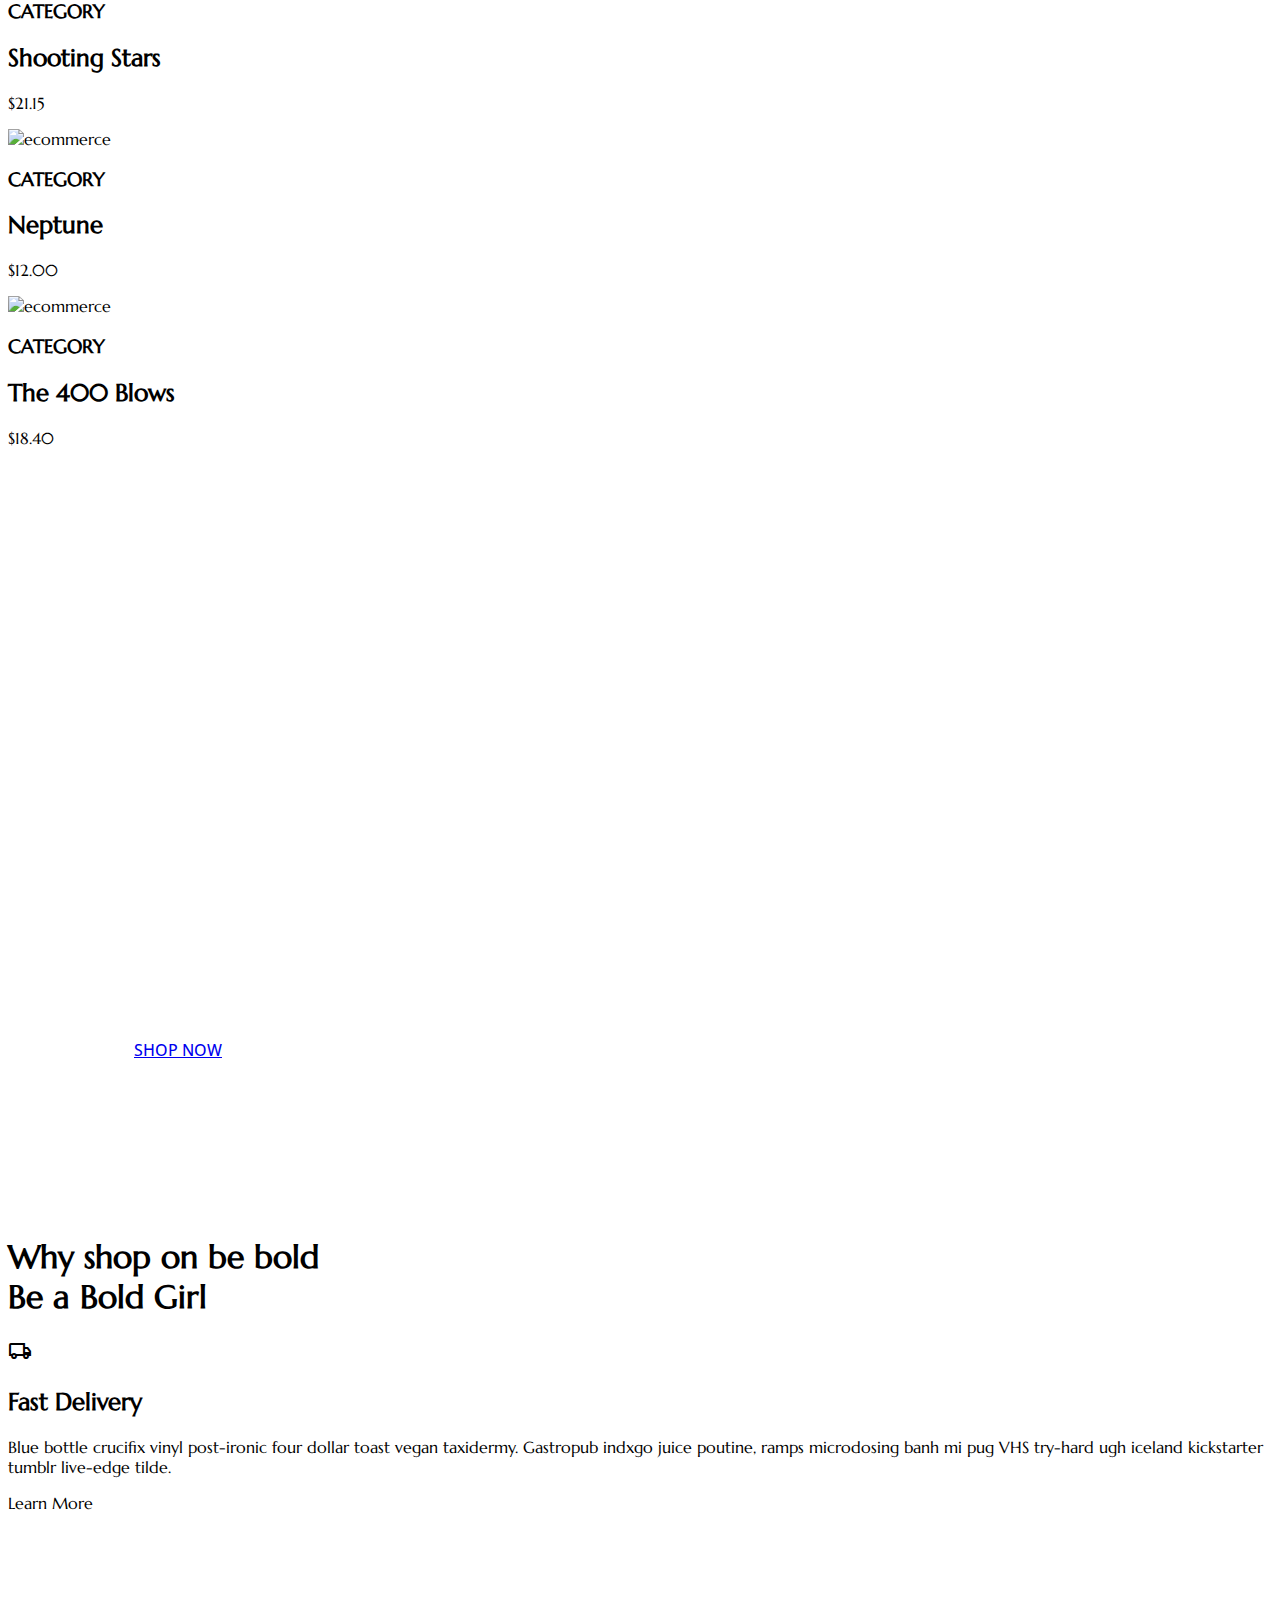
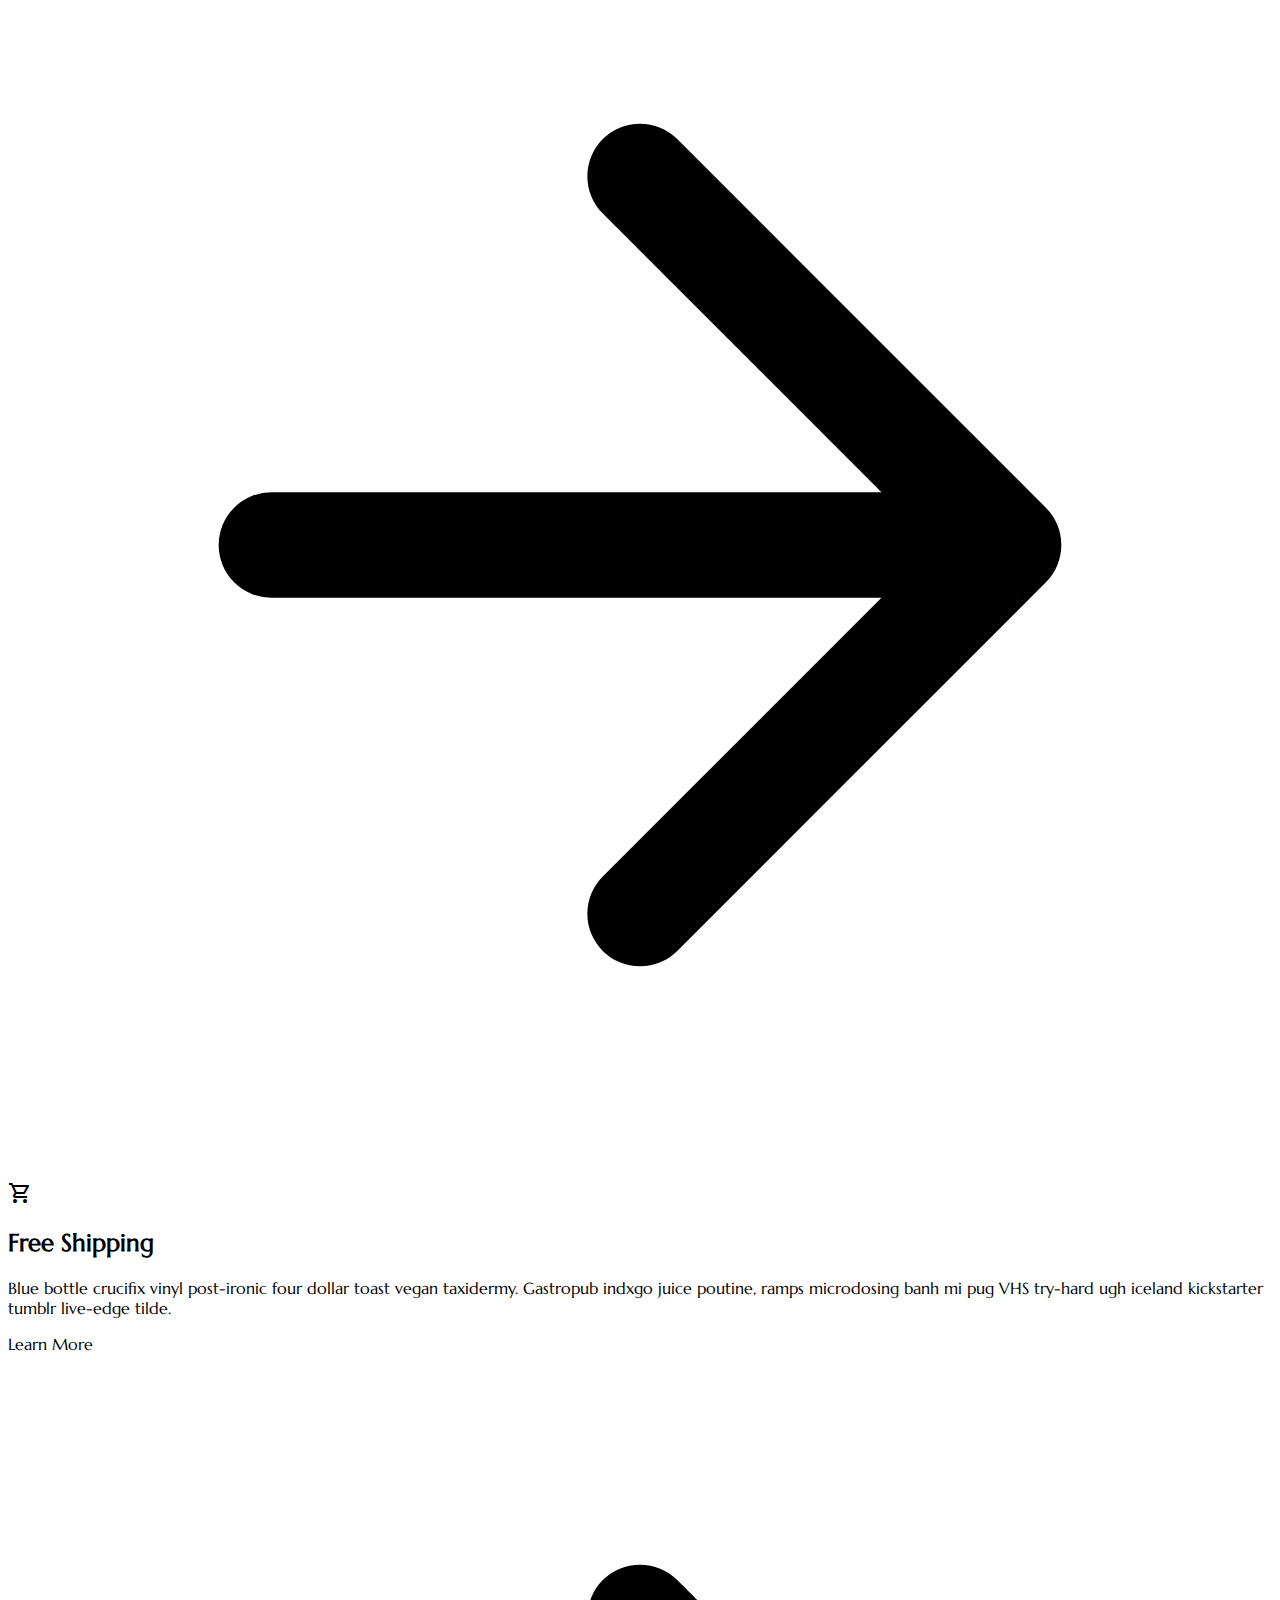
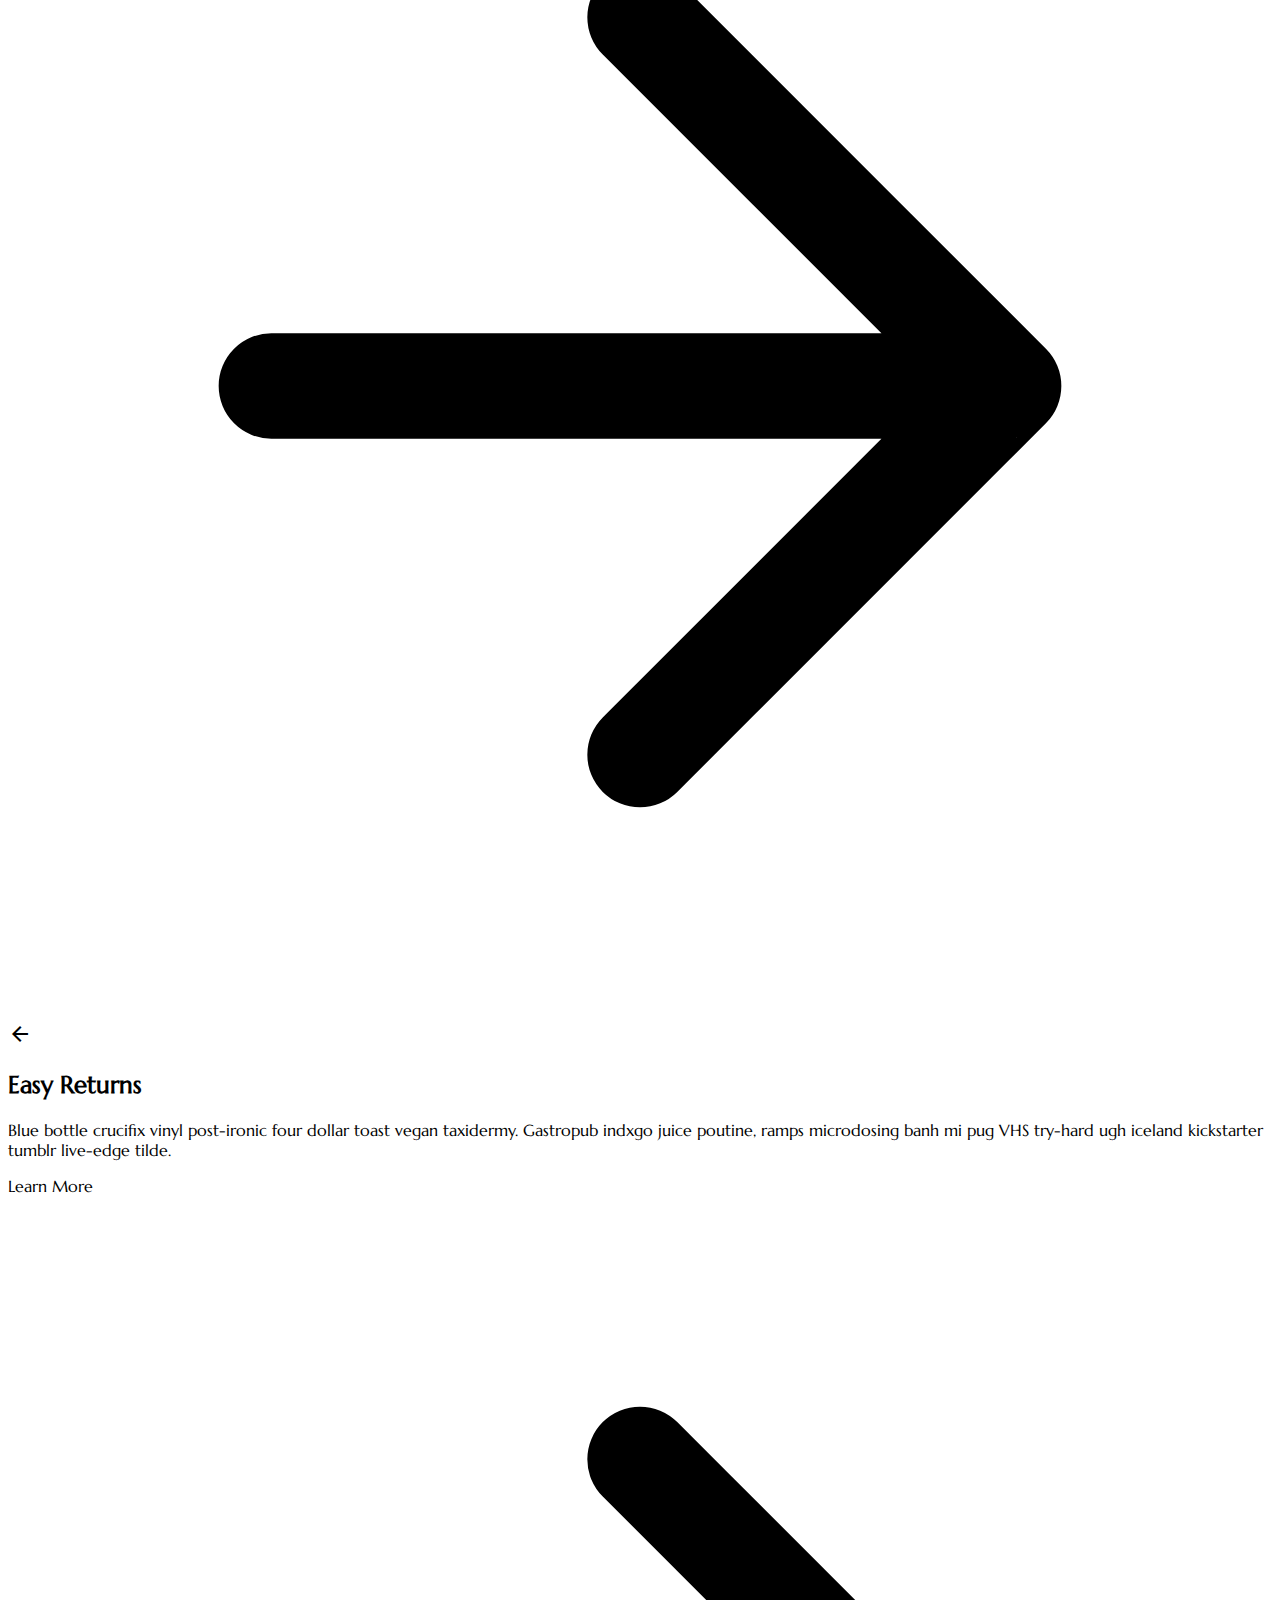
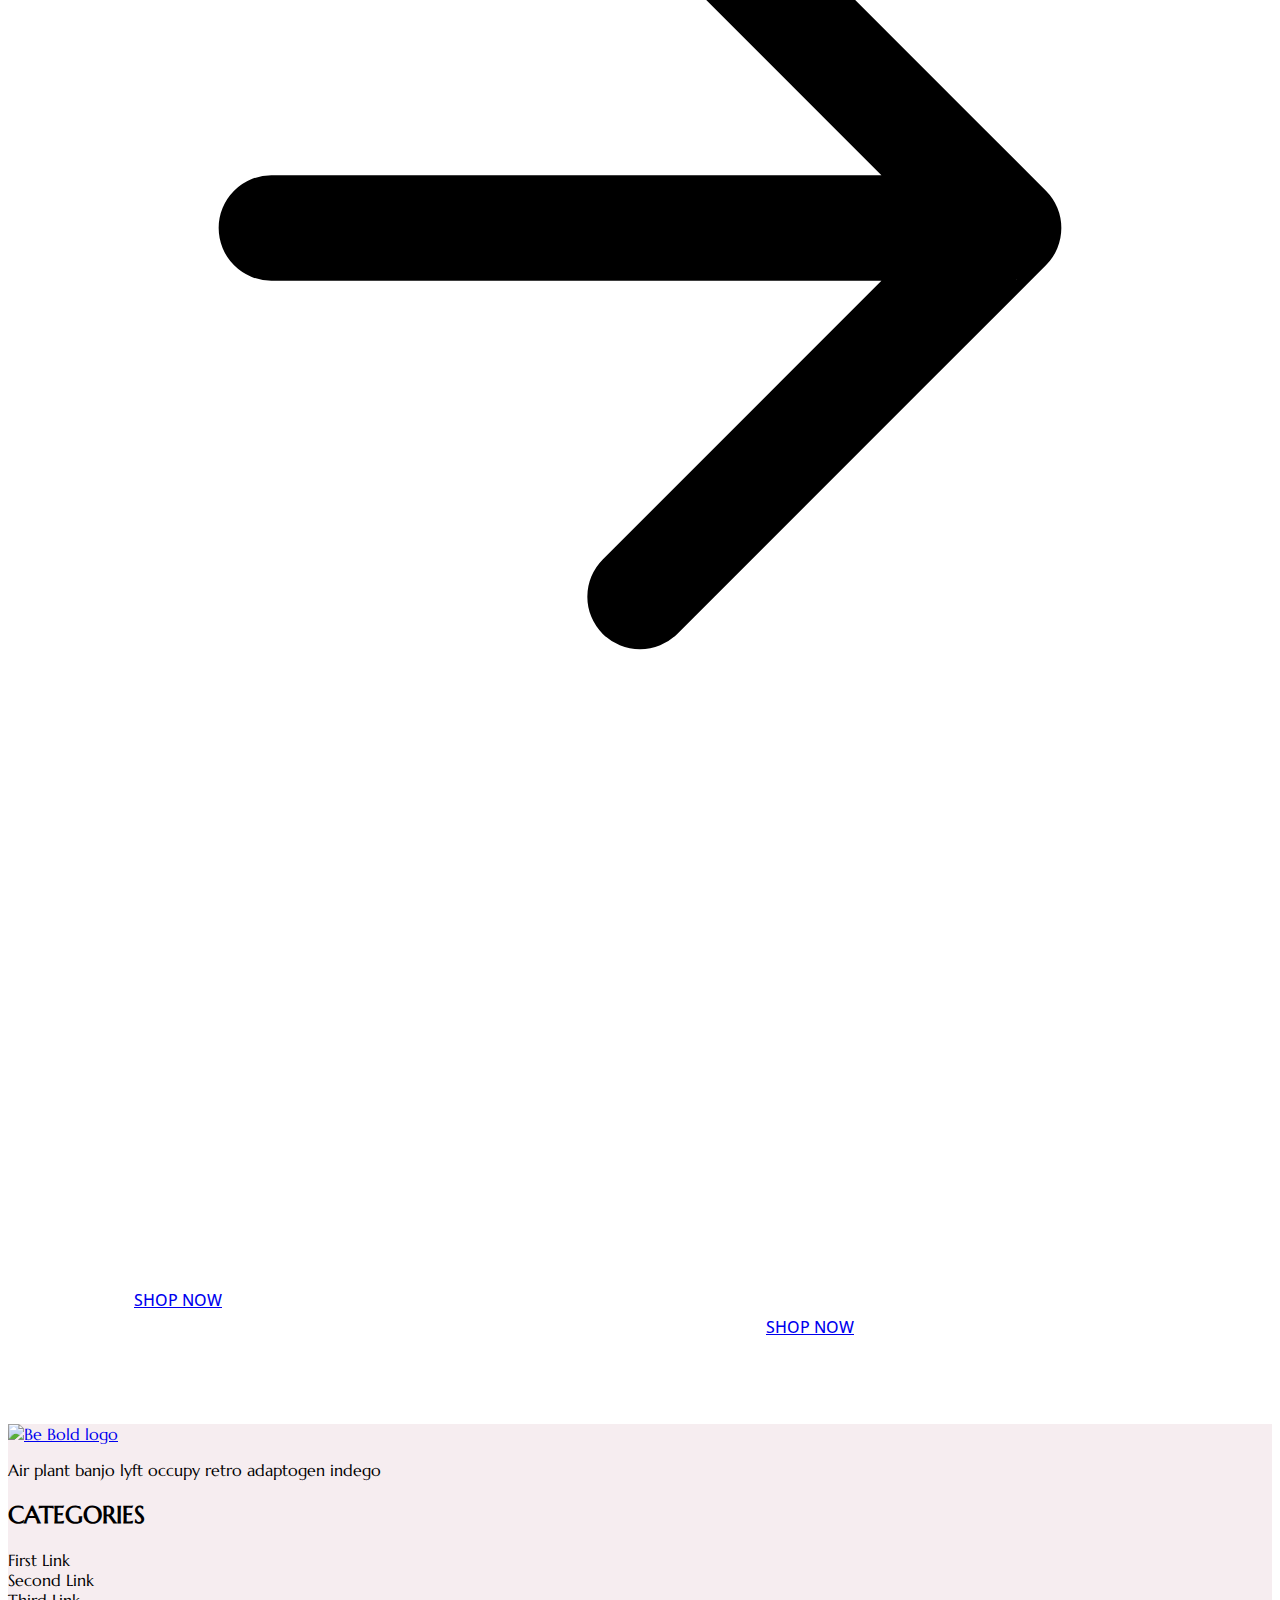
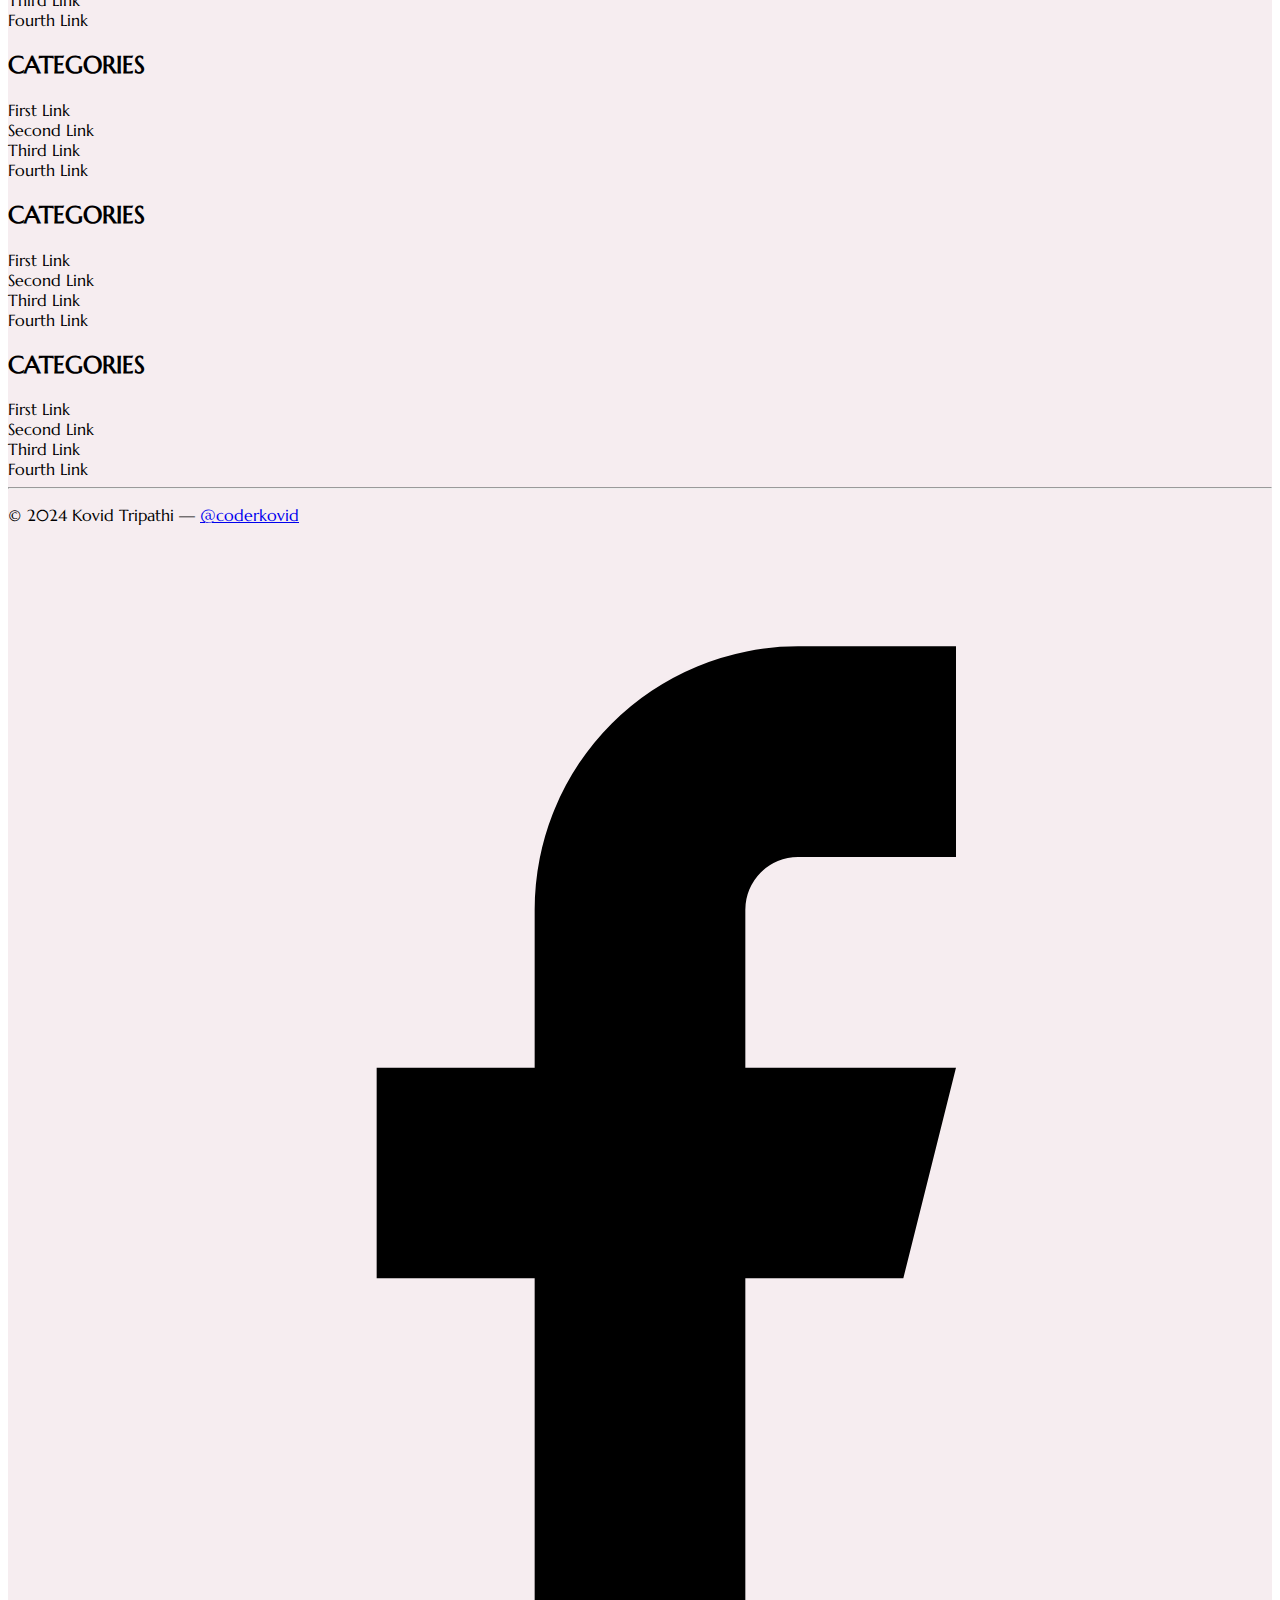
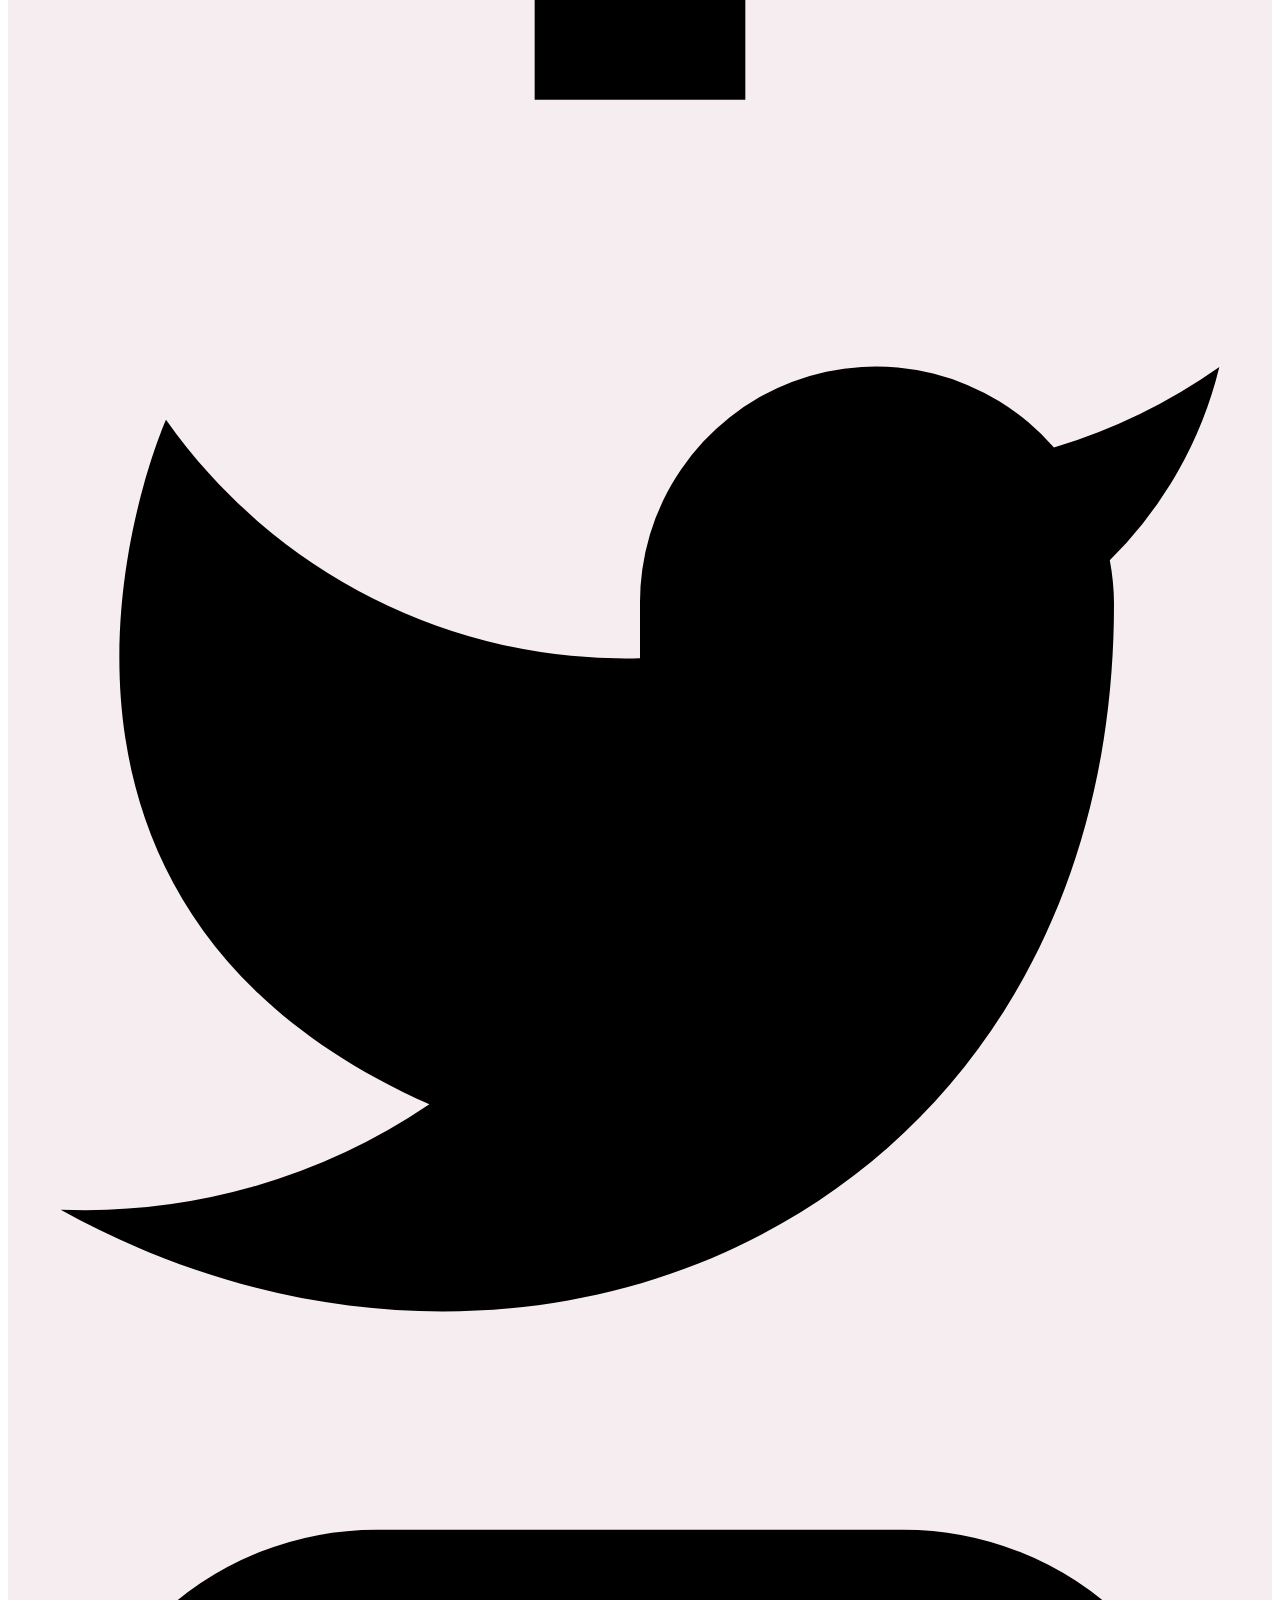
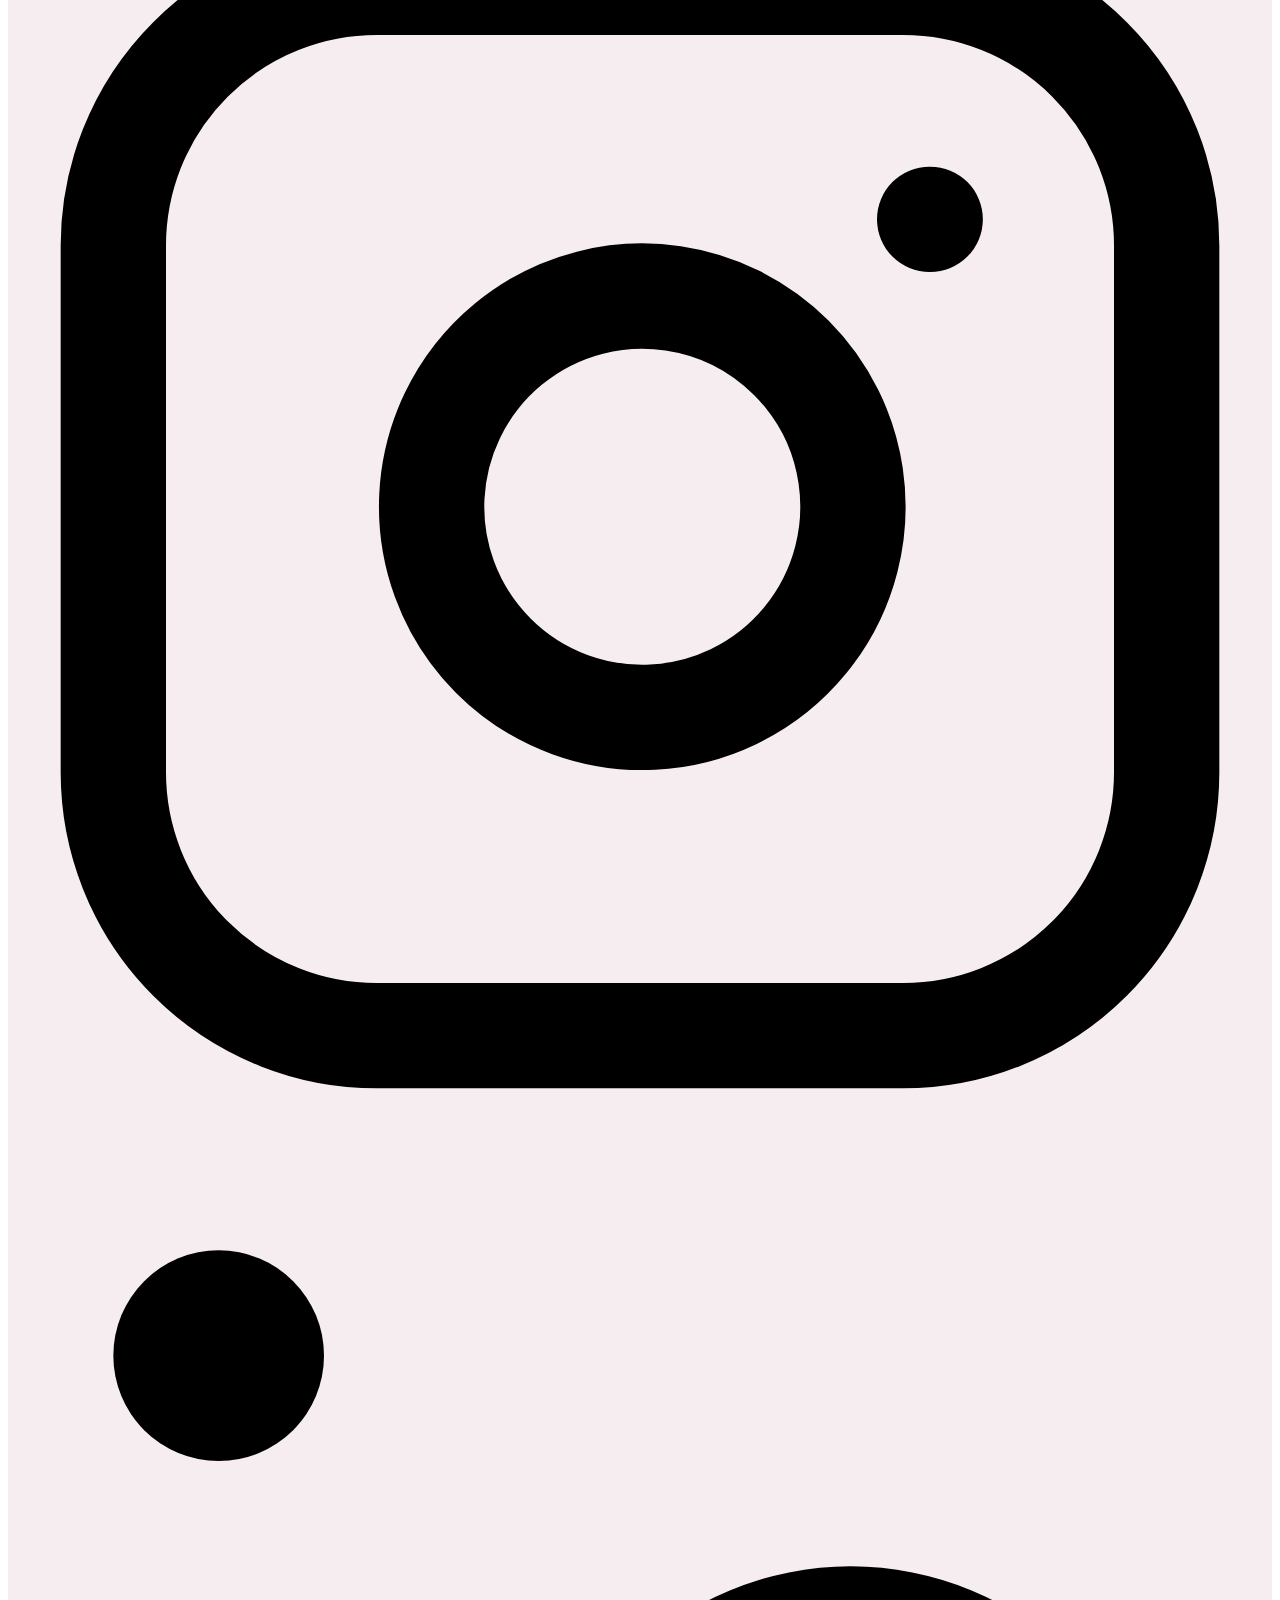
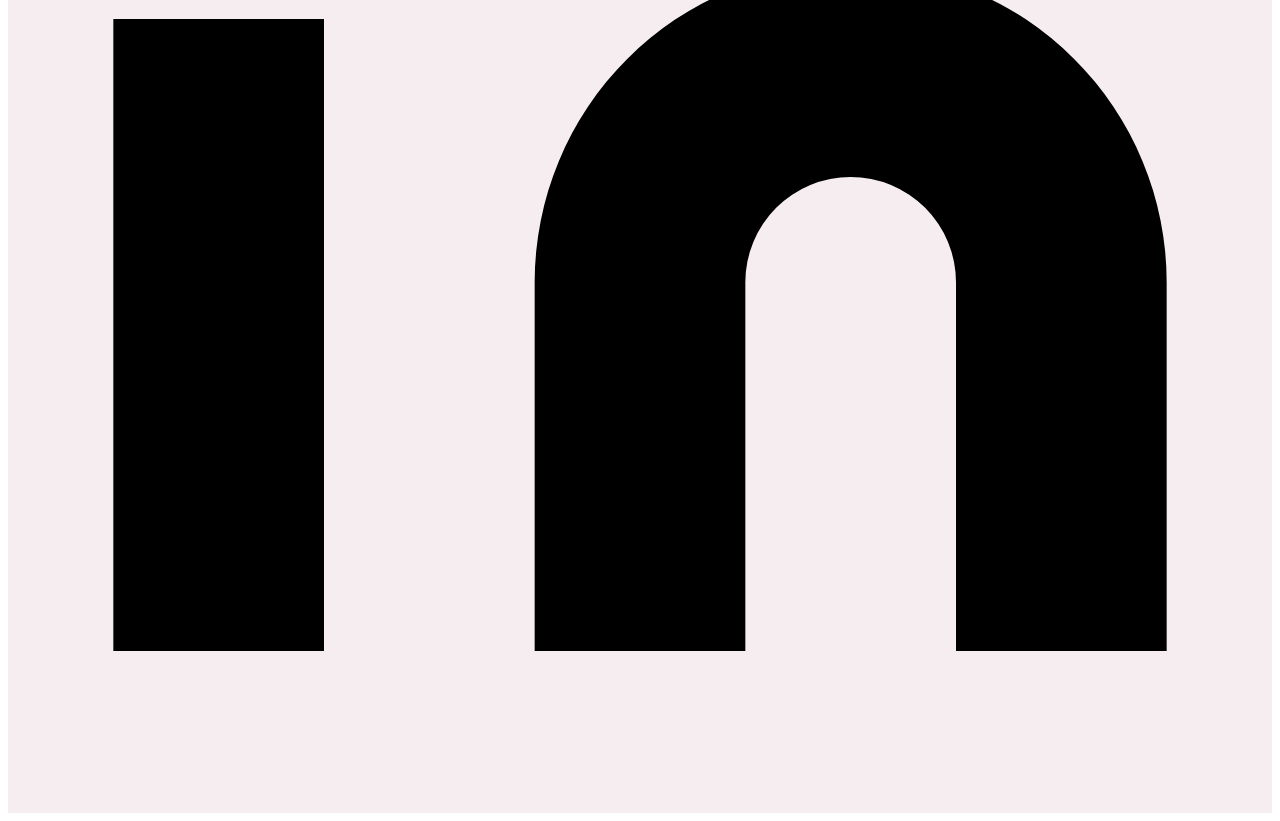
==== commit 0b99394c: "some margin" ====
--- a/index.html
+++ b/index.html
@@ -44,7 +44,7 @@
 
 
 <!-- BY USING HTML CSS -->
-<div class="landing-section">
+<div class="landing-section" style="margin-bottom: 50px;">
   <div class="landing-info">
     <span>NEW IN TOWN</span>
     <h1>The New Beauty Collection</h1>
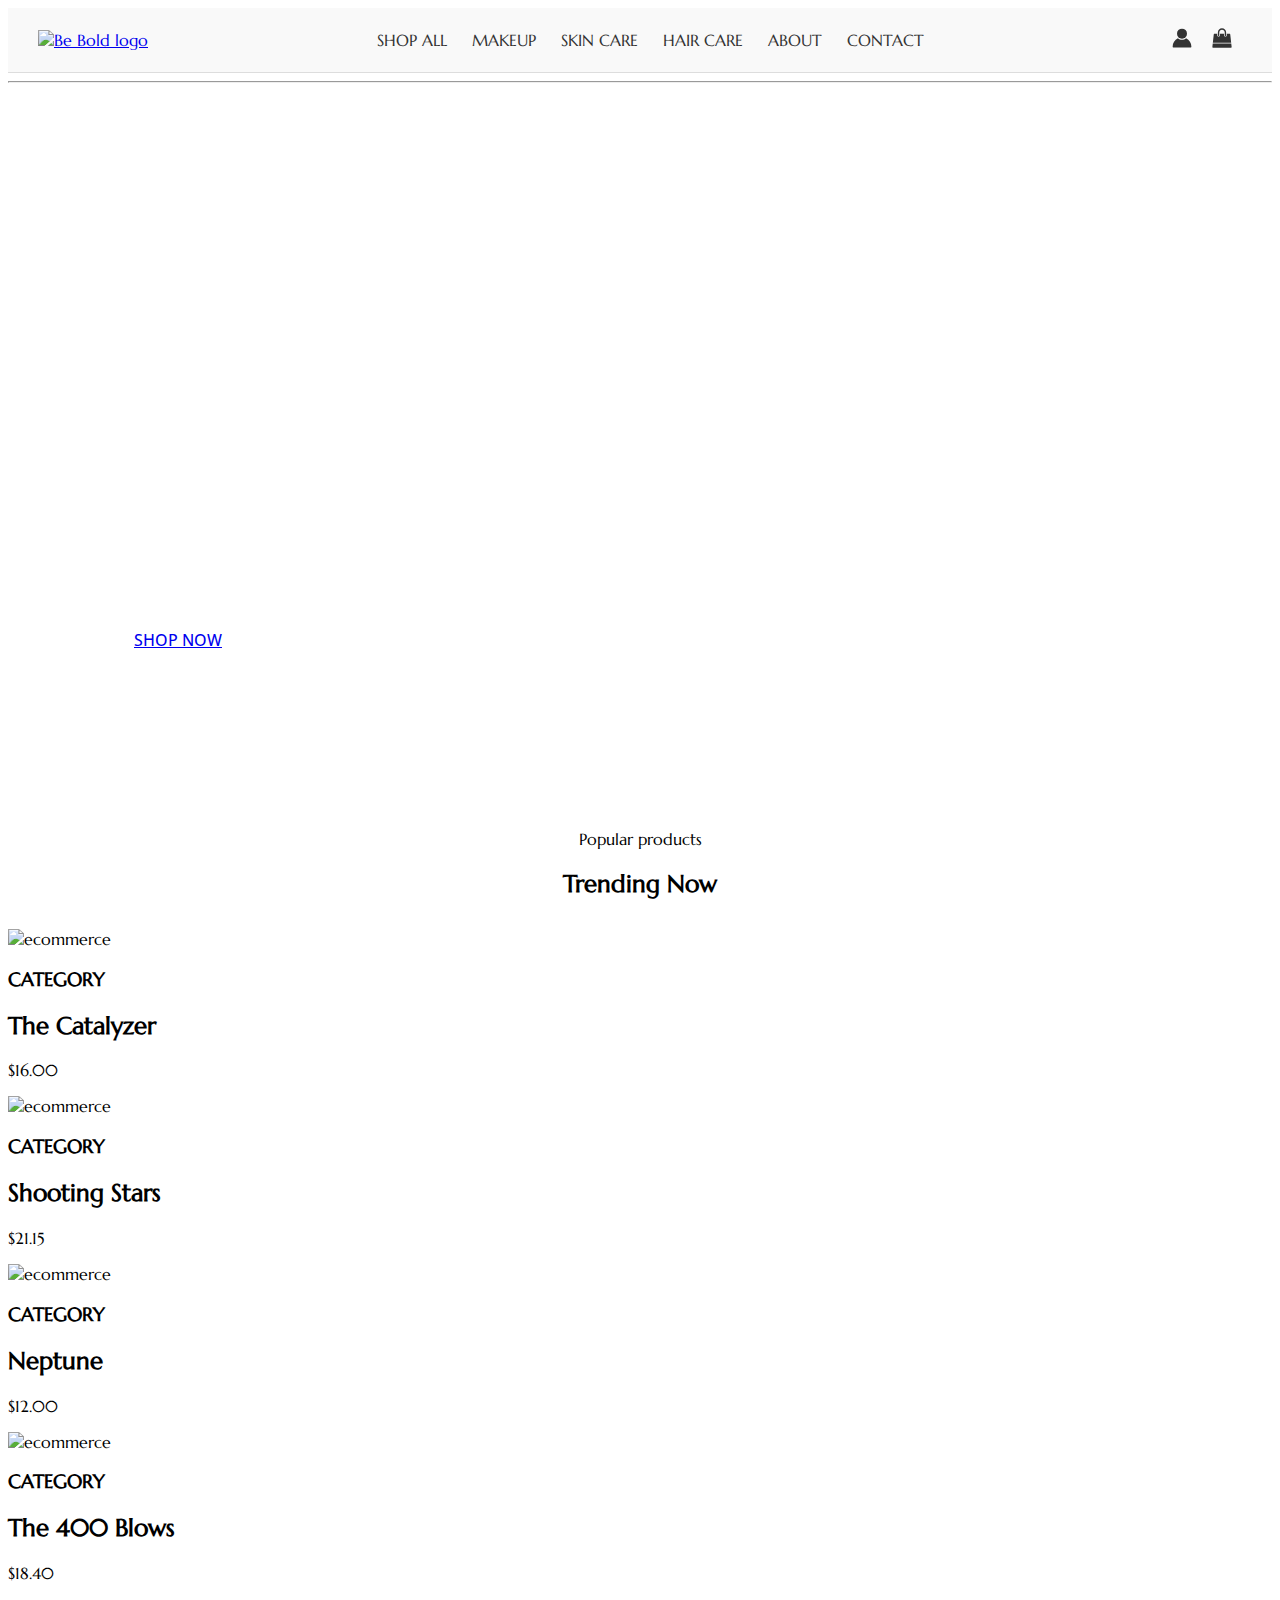
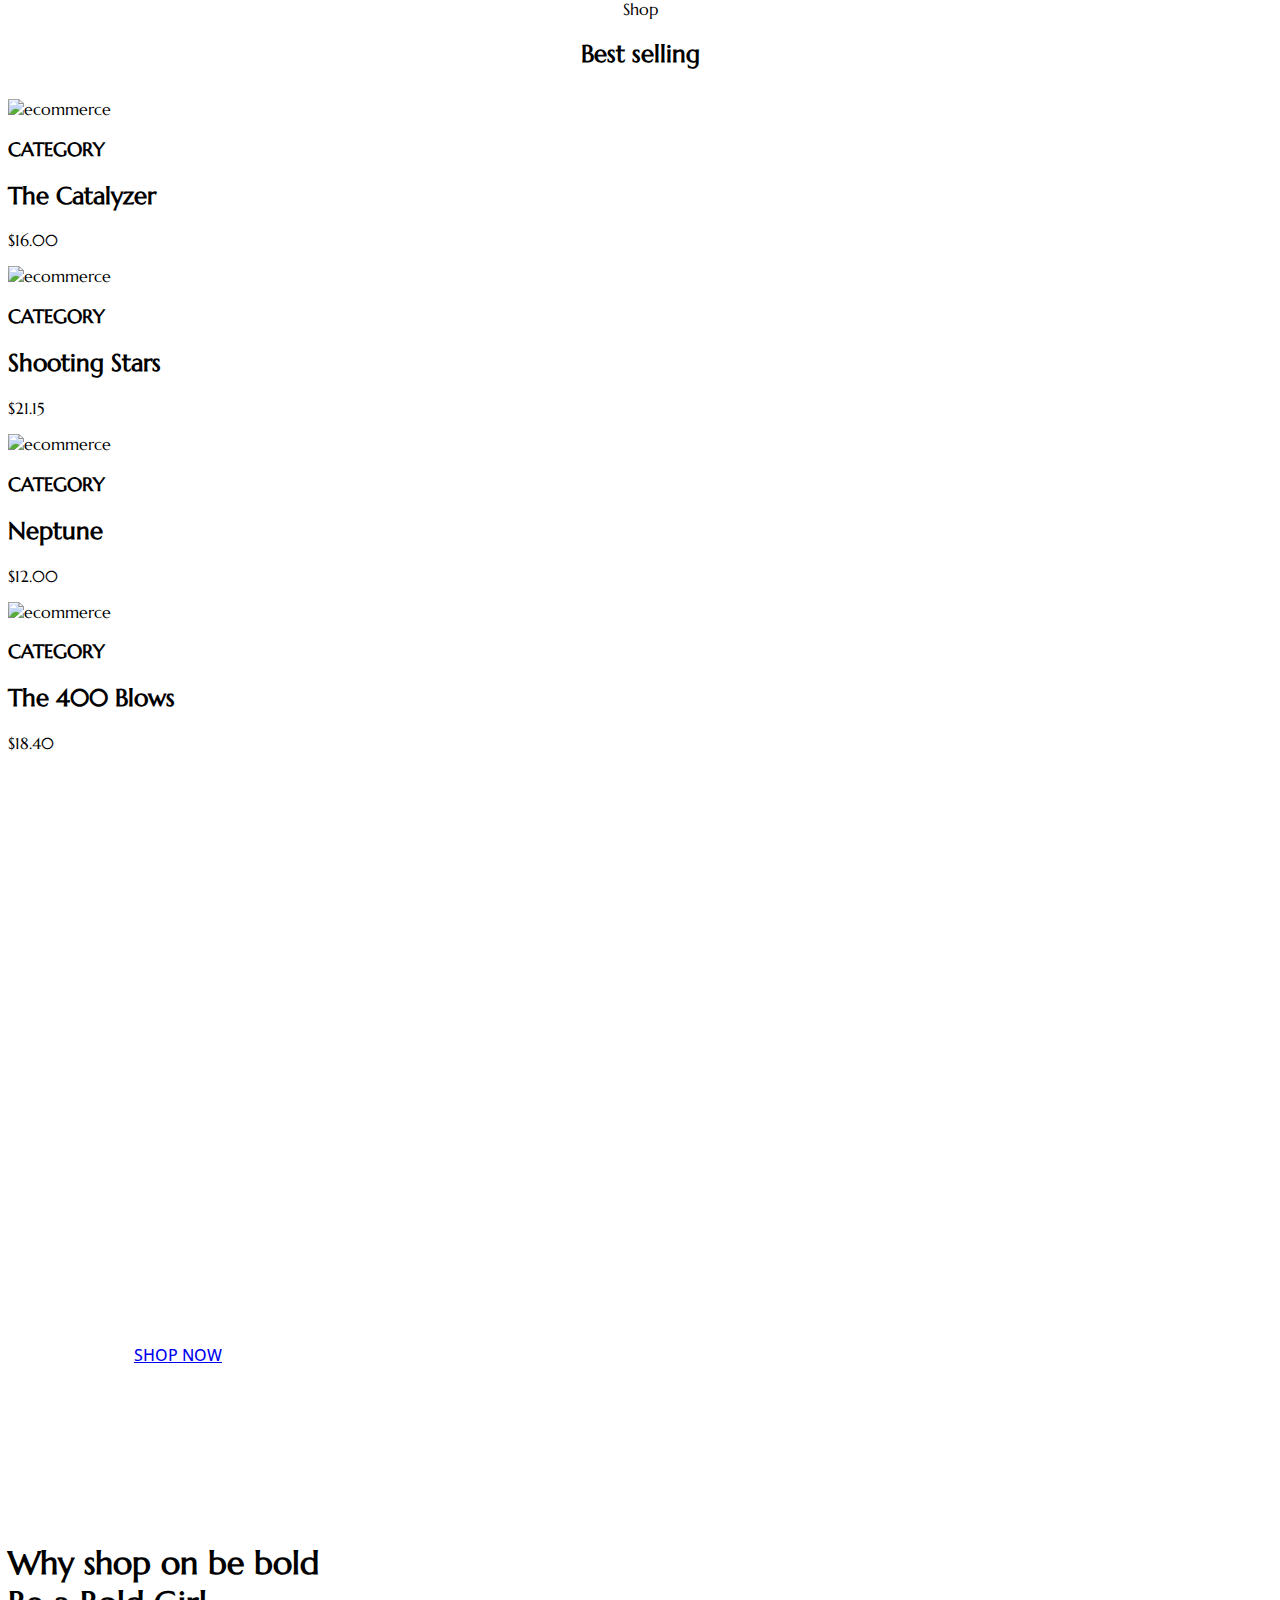
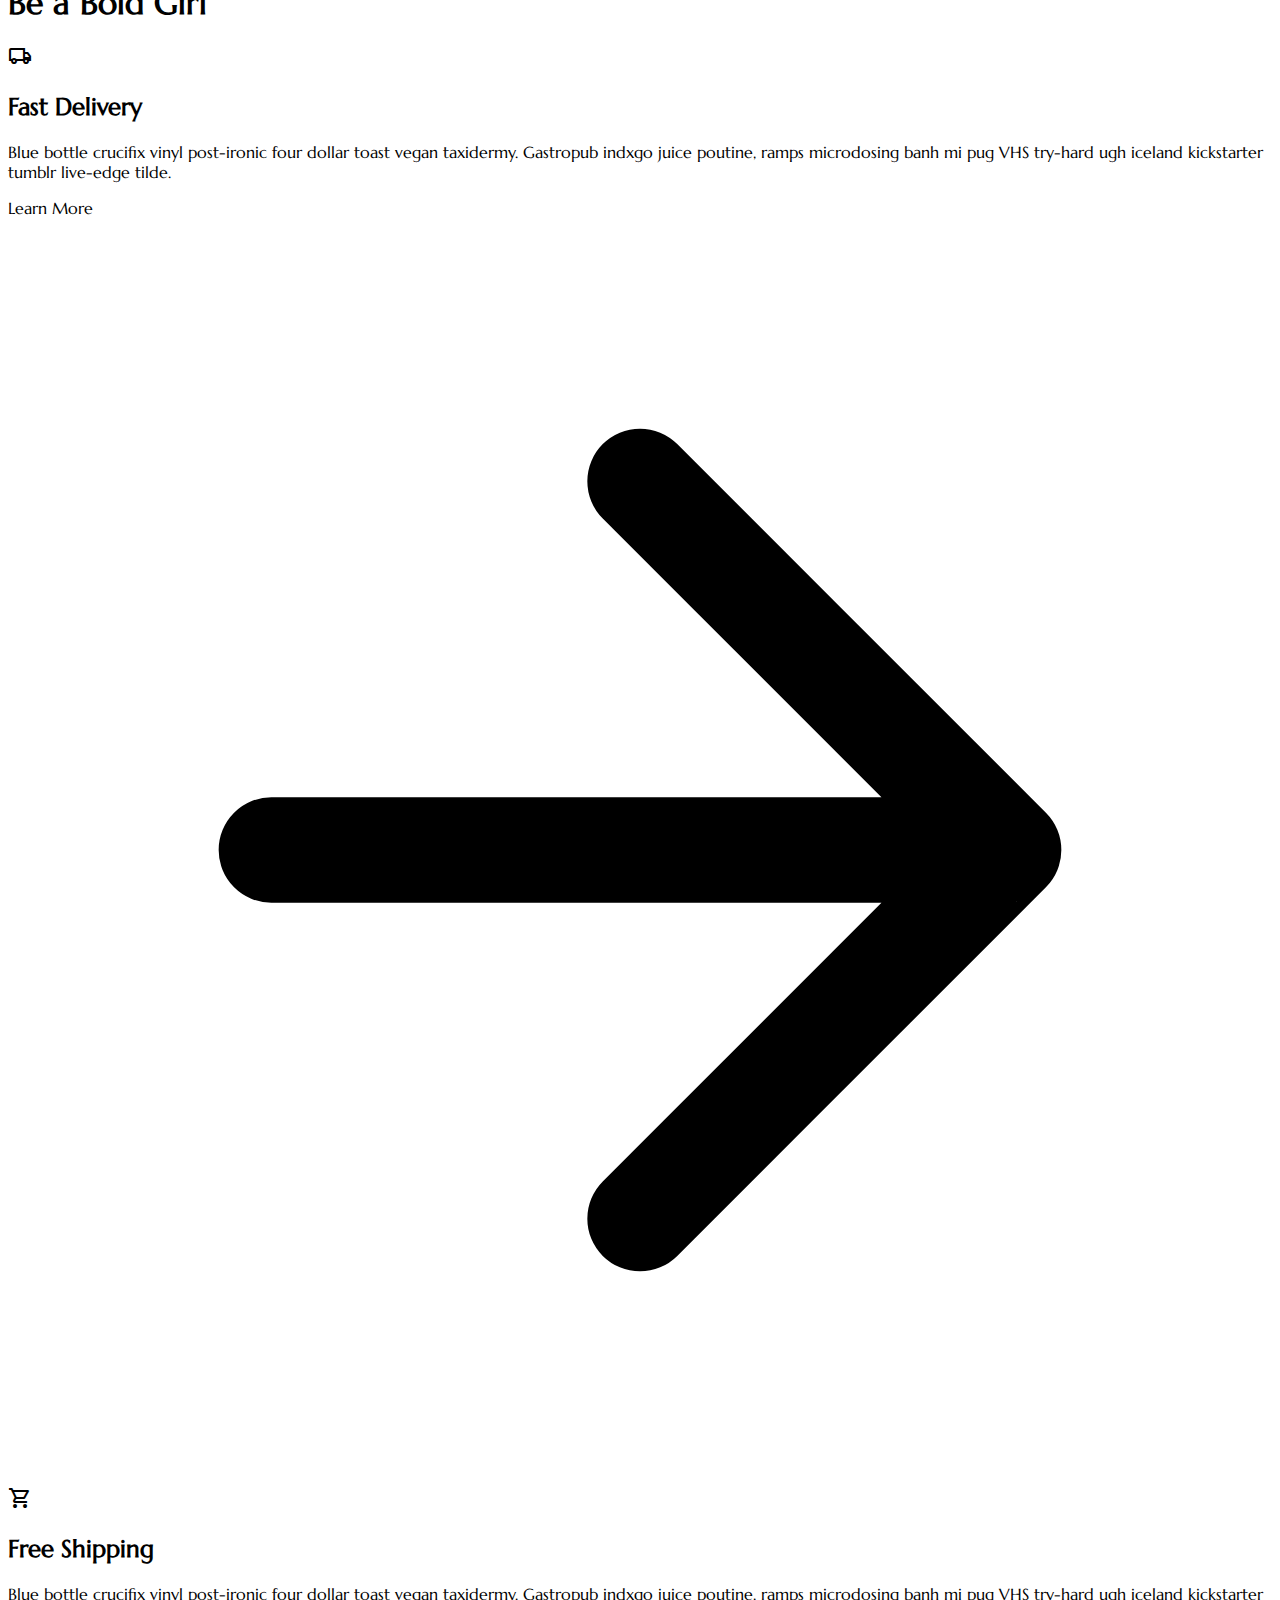
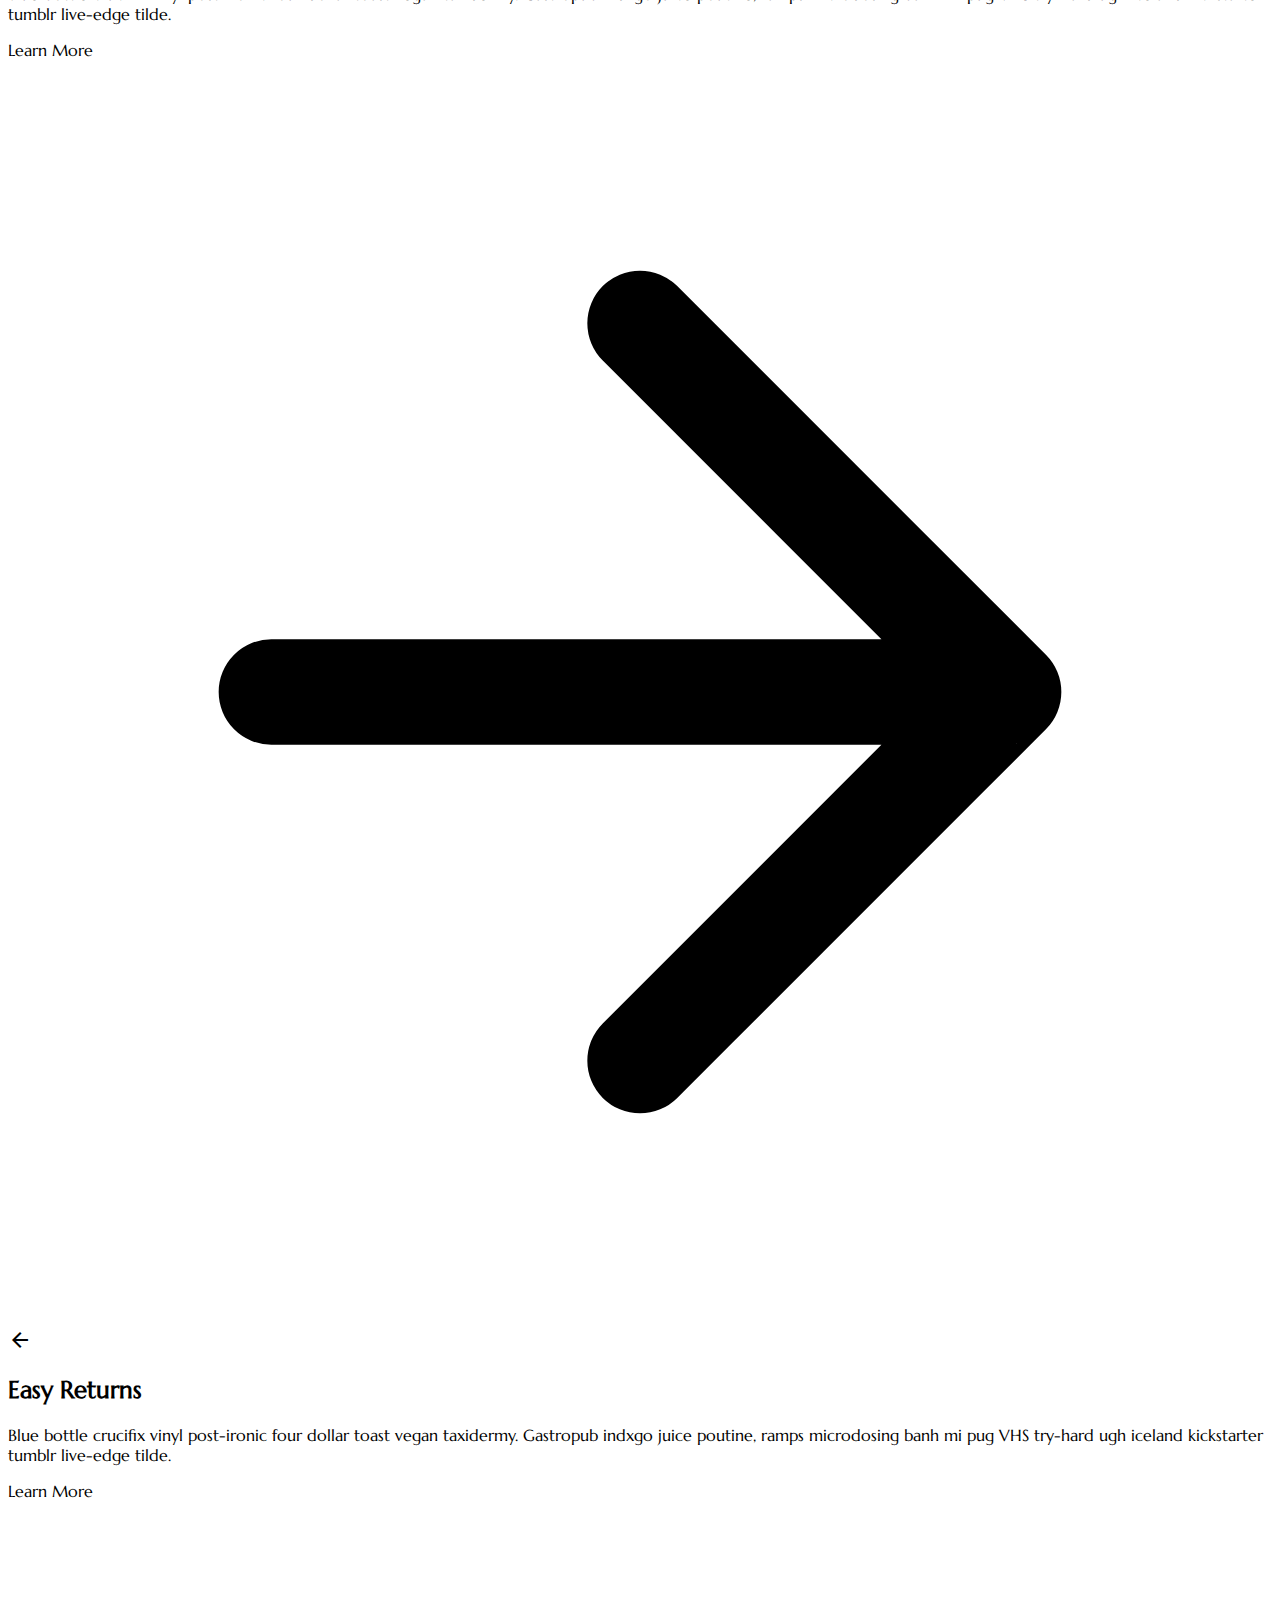
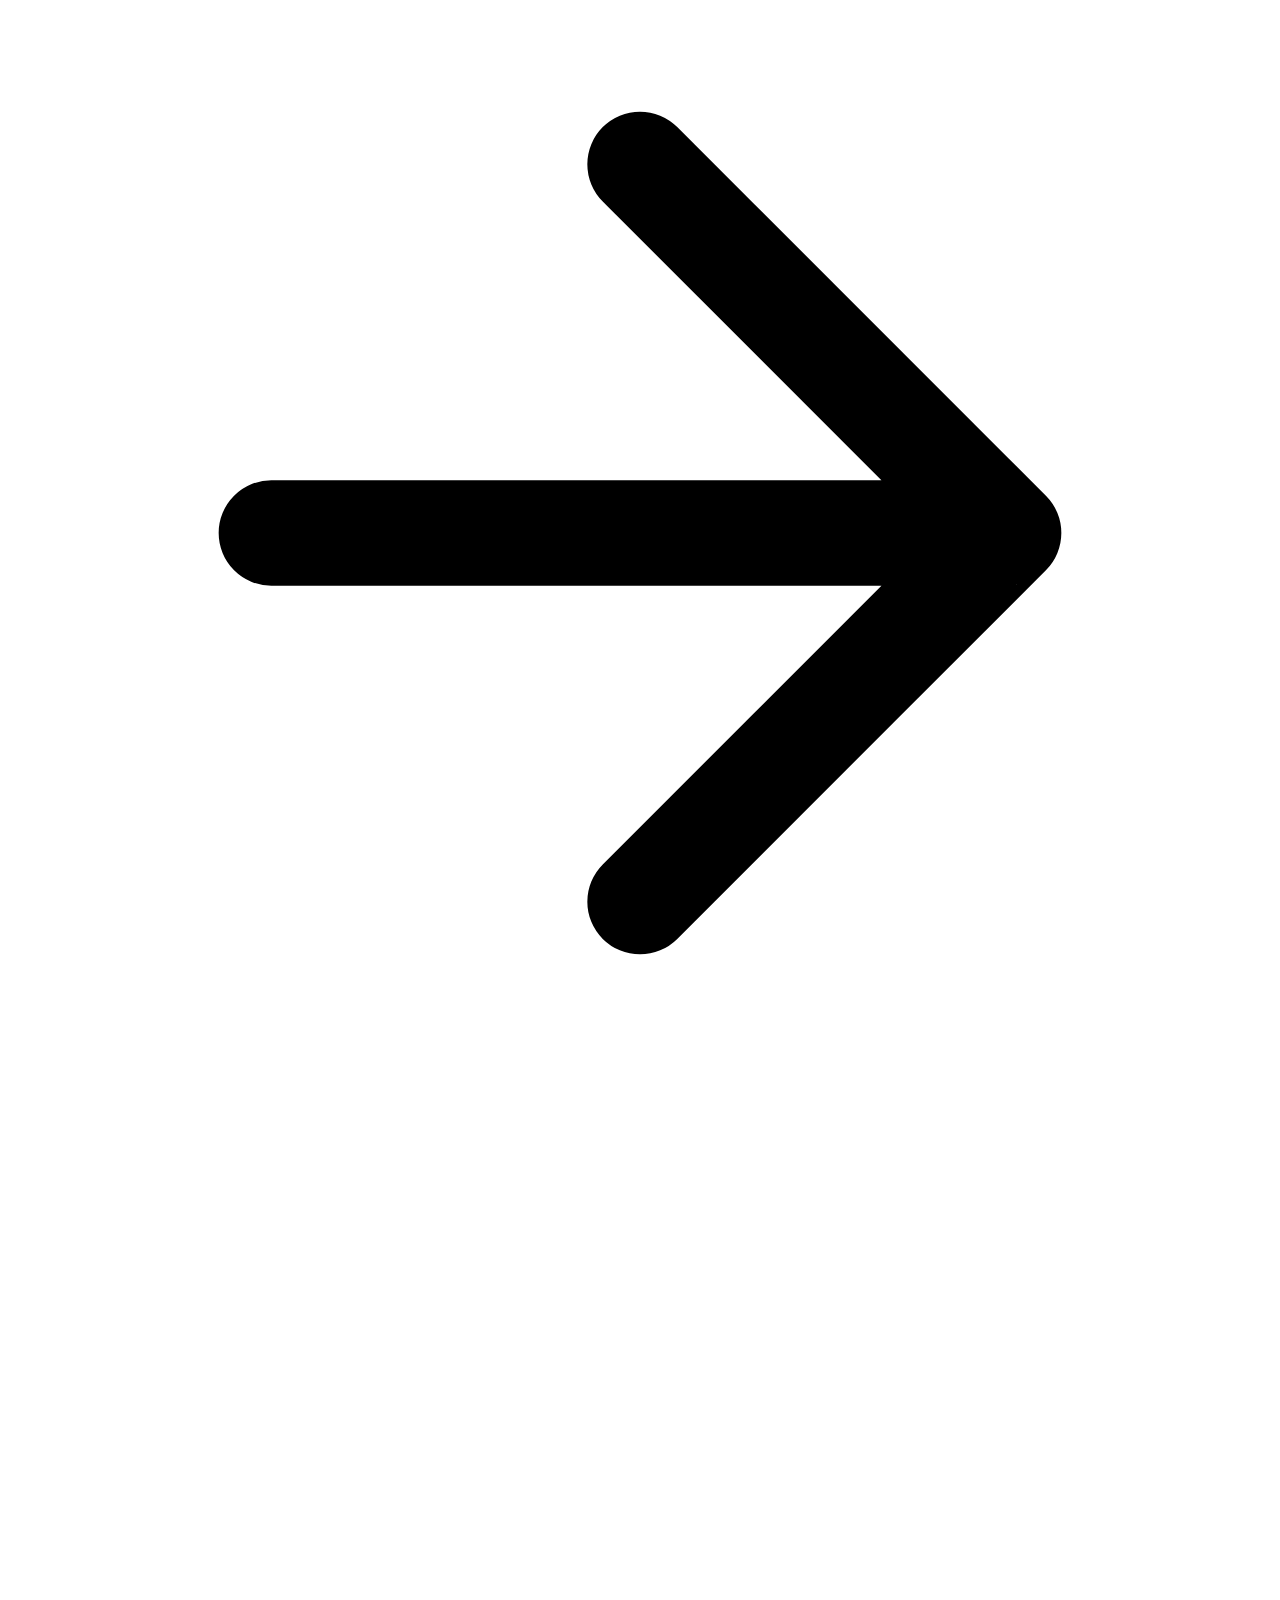
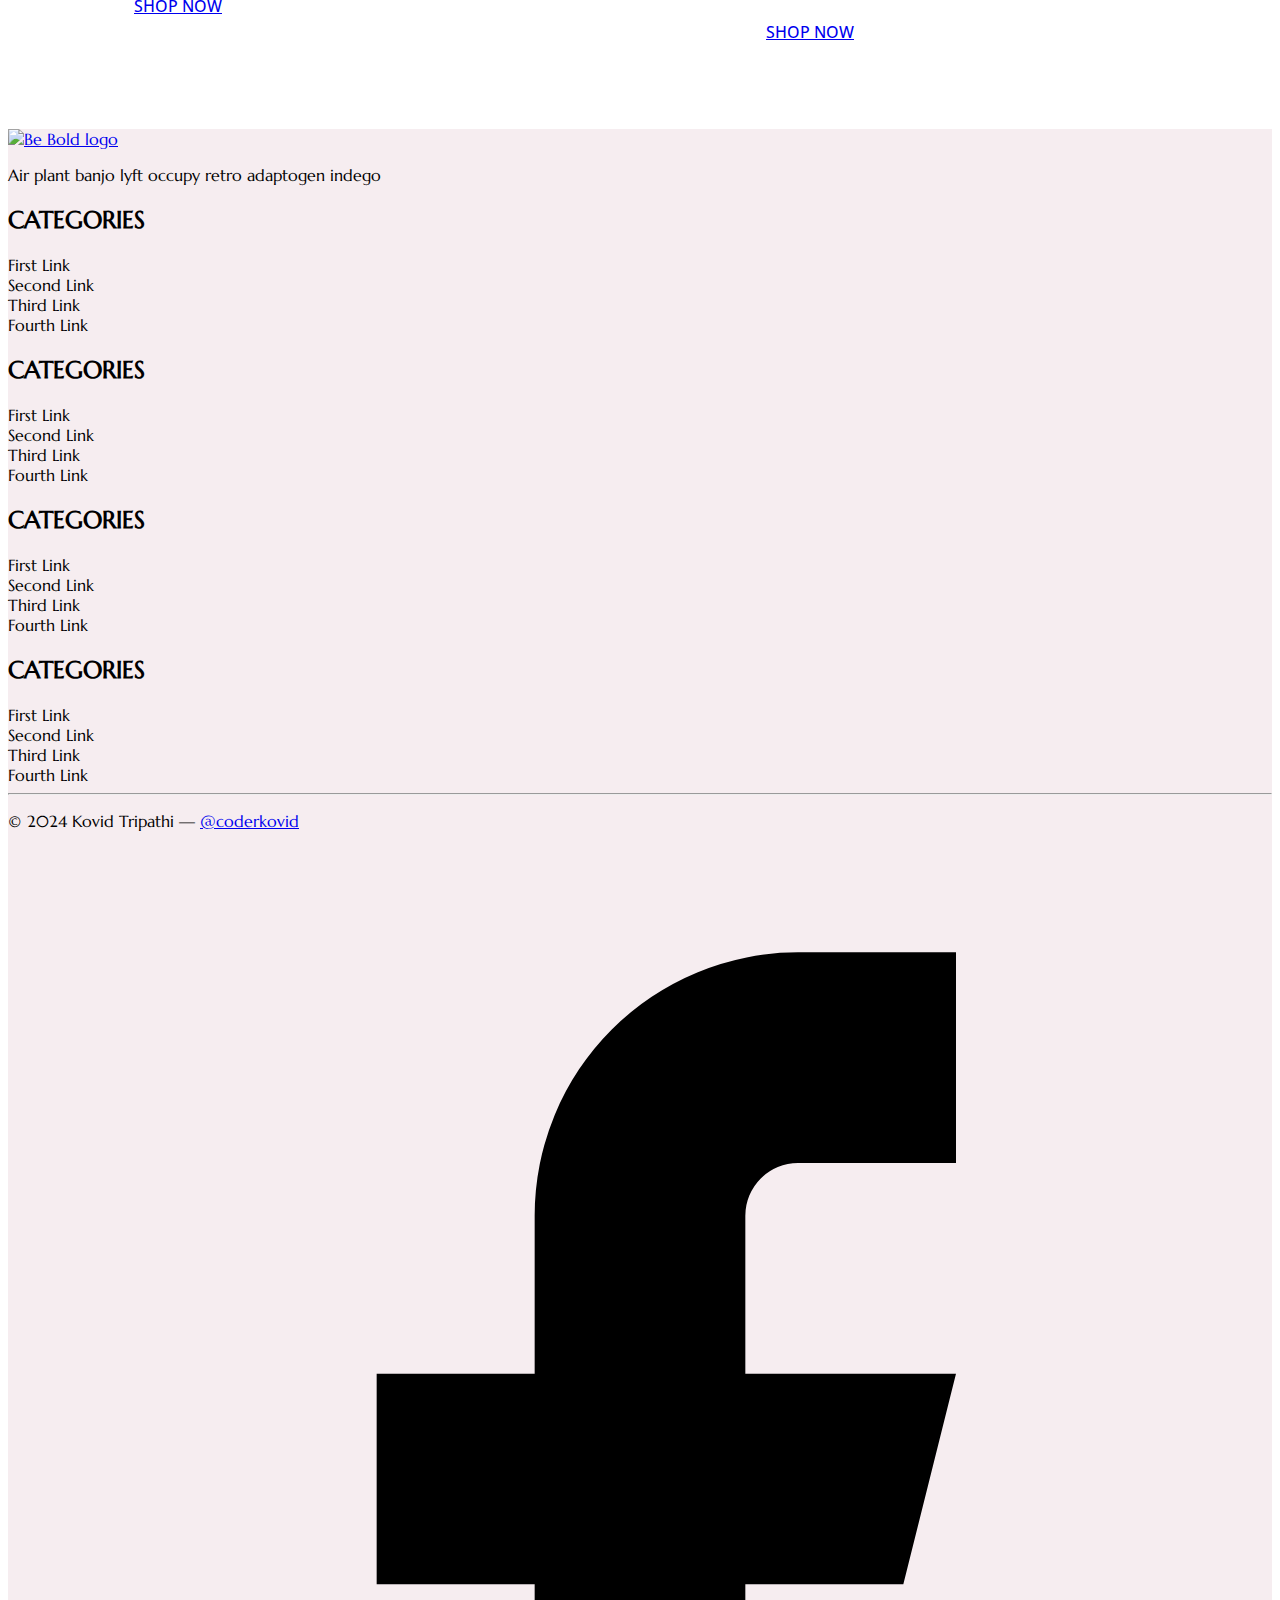
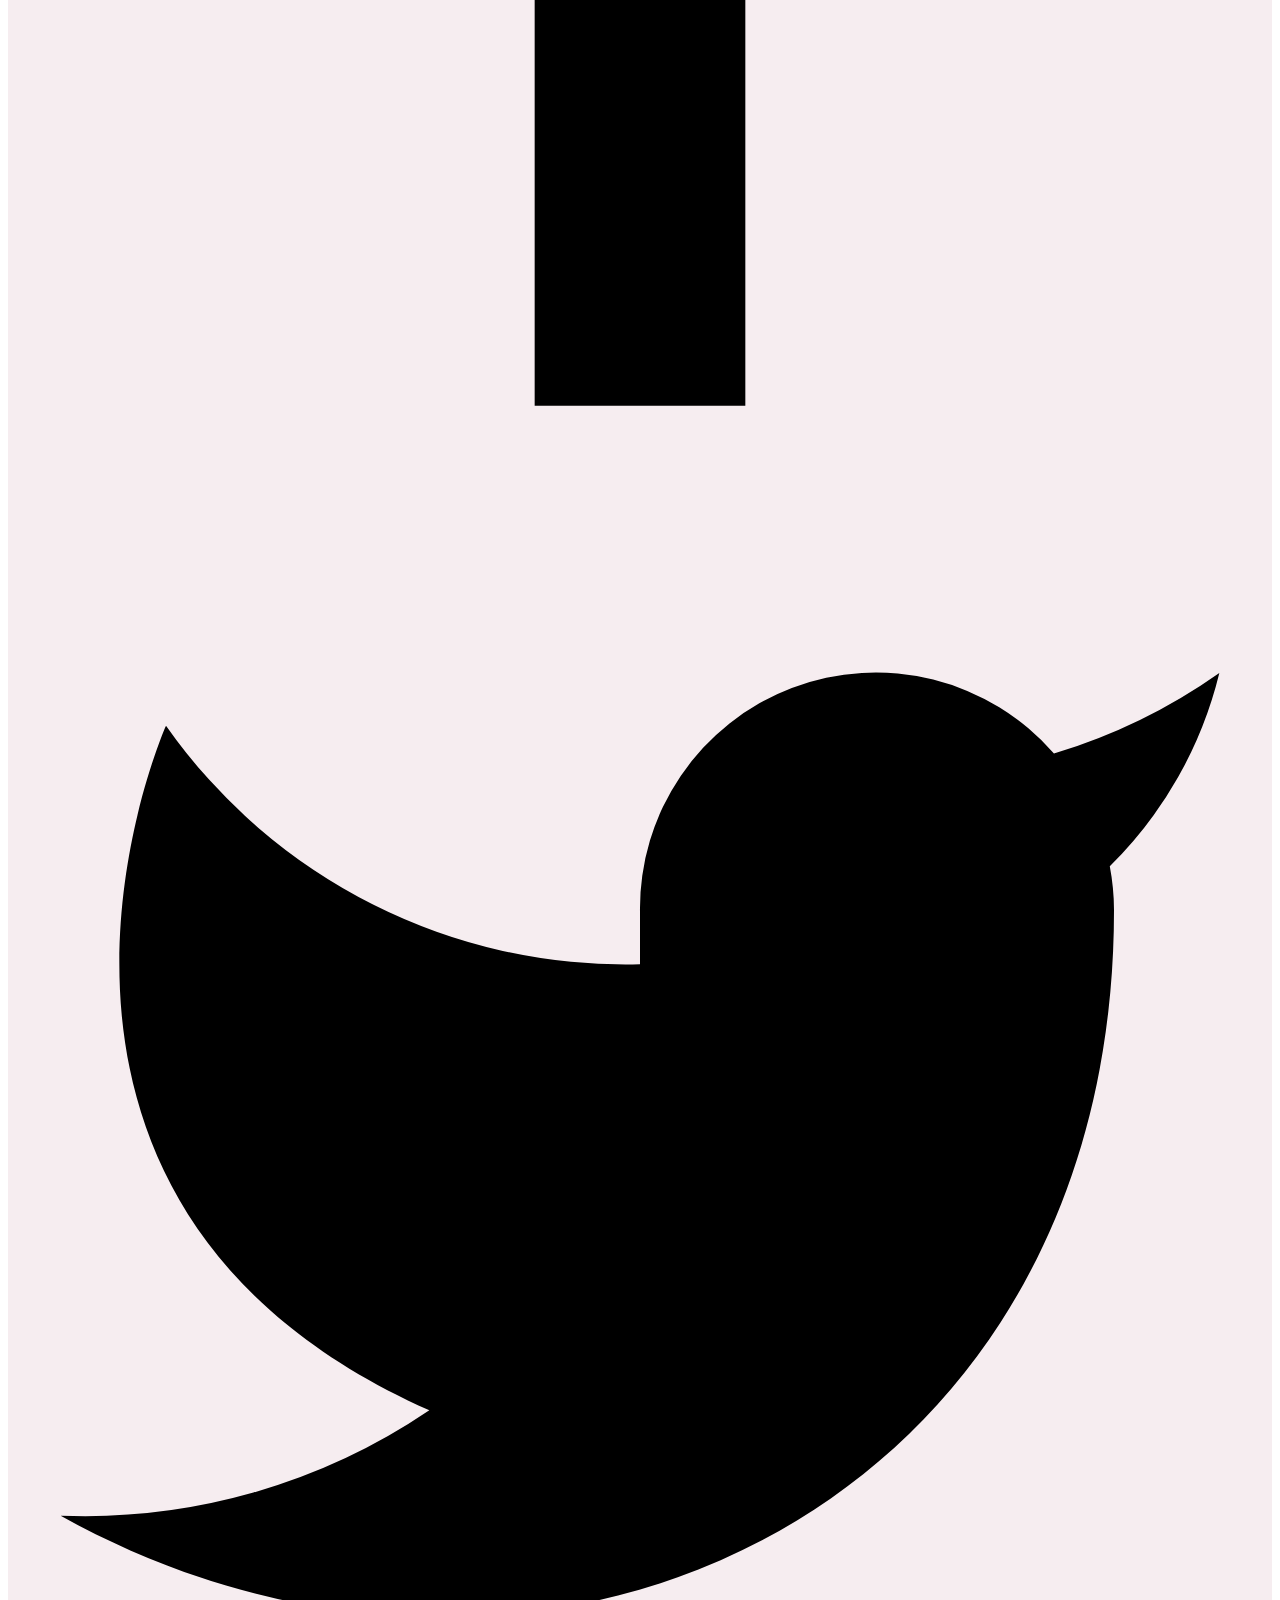
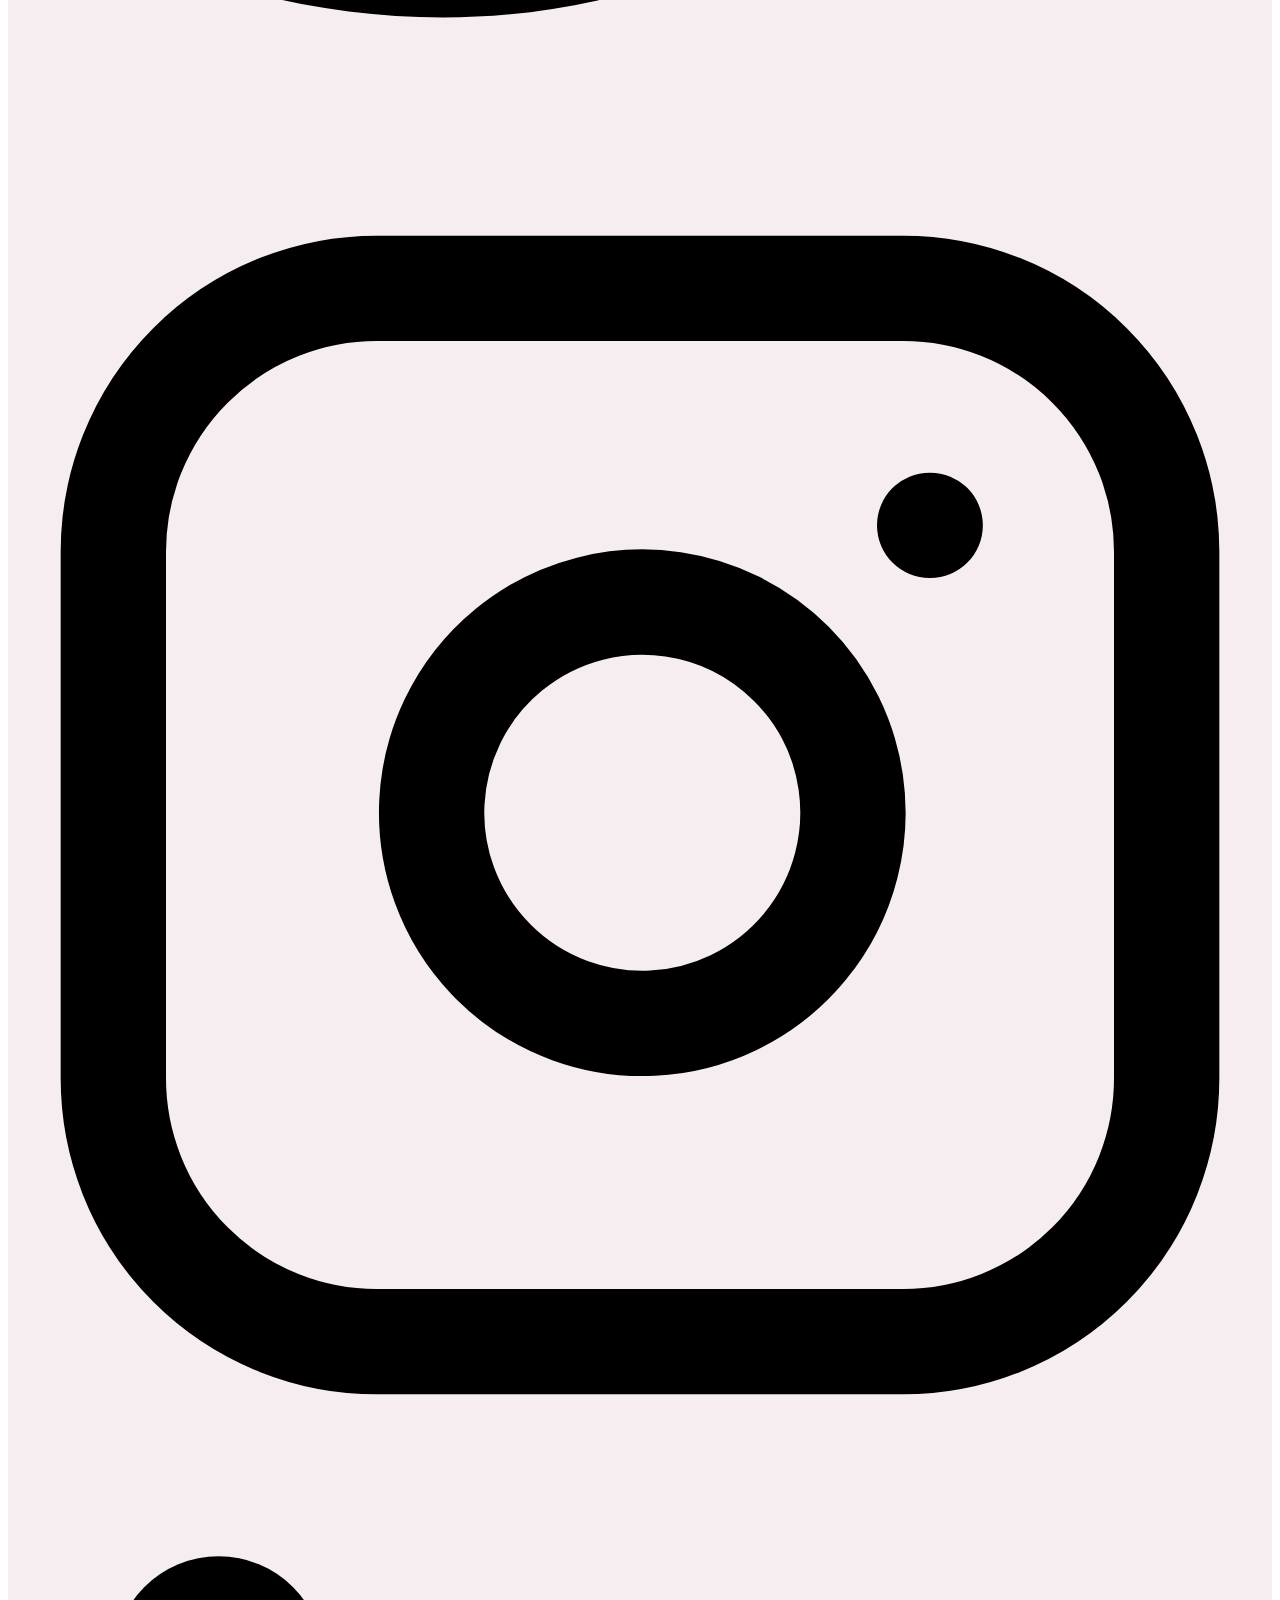
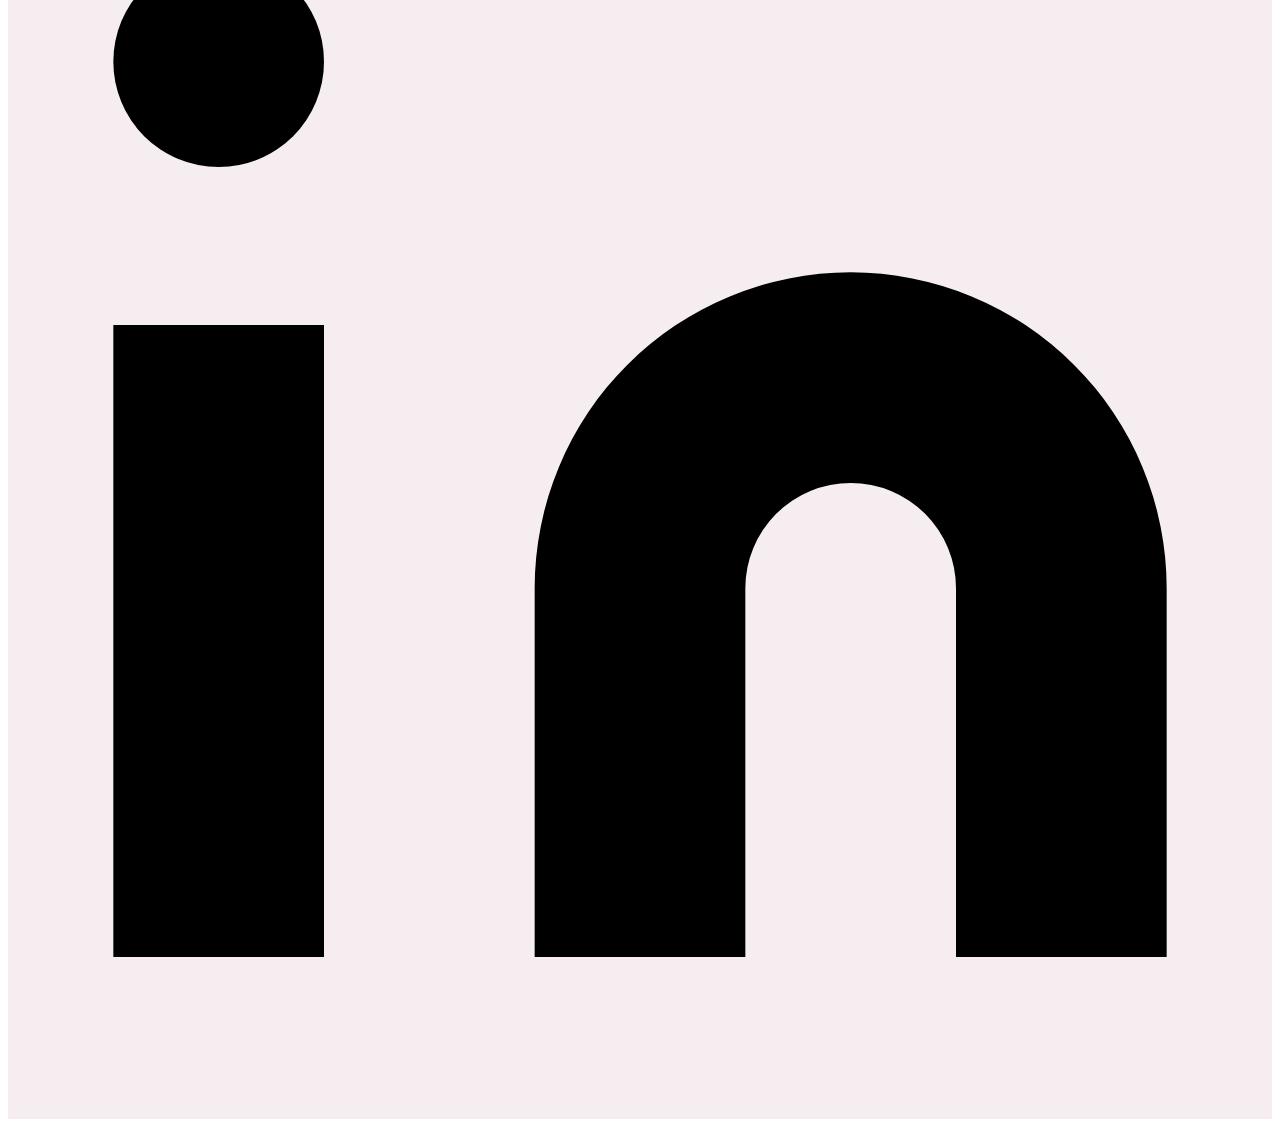
==== commit a0b213e3: "Recreated Nav and some basic margin changes" ====
--- a/index.html
+++ b/index.html
@@ -14,7 +14,45 @@
 
     </head>
       <body>
-        <header class="text-gray-600 body-font">
+
+
+        <header class="header">
+          <div class="container-custom">
+              <a href="index.html" class="logo">
+                  <img src="./img/logo.png" alt="Be Bold logo">
+              </a>
+              <nav class="nav">
+                  <a class="nav-link">SHOP ALL</a>
+                  <a class="nav-link">MAKEUP</a>
+                  <a class="nav-link">SKIN CARE</a>
+                  <a class="nav-link">HAIR CARE</a>
+                  <a class="hidden-link">ABOUT</a>
+                  <a class="hidden-link">CONTACT</a>
+              </nav>
+              <div class="navright">
+                  <a href="account.html" class="account-link">
+                      <svg class="account-icon" version="1.1" xmlns="http://www.w3.org/2000/svg" xmlns:xlink="http://www.w3.org/1999/xlink" x="0px" y="0px" viewBox="0 0 120 120" enable-background="new 0 0 120 120" xml:space="preserve">
+                          <path d="M84.6,62c-14.1,12.3-35.1,12.3-49.2,0C16.1,71.4,3.8,91,3.8,112.5c0,2.1,1.7,3.8,3.8,3.8h105c2.1,0,3.8-1.7,3.8-3.8 C116.2,91,103.9,71.4,84.6,62z"></path>
+                          <circle cx="60" cy="33.8" r="30"></circle>
+                      </svg>
+                  </a>
+                  <a href="cart.html" class="cart-link">
+                      <svg class="cart-icon" xmlns="http://www.w3.org/2000/svg" xmlns:xlink="http://www.w3.org/1999/xlink" version="1.1" id="ast-bag-icon-svg" x="0px" y="0px" width="100" height="100" viewBox="826 826 140 140" enable-background="new 826 826 140 140" xml:space="preserve">
+                        <path d="M960.758,934.509l2.632,23.541c0.15,1.403-0.25,2.657-1.203,3.761c-0.953,1.053-2.156,1.579-3.61,1.579H833.424  c-1.454,0-2.657-0.526-3.61-1.579c-0.952-1.104-1.354-2.357-1.203-3.761l2.632-23.541H960.758z M953.763,871.405l6.468,58.29H831.77  l6.468-58.29c0.15-1.203,0.677-2.218,1.58-3.045c0.903-0.827,1.981-1.241,3.234-1.241h19.254v9.627c0,2.658,0.94,4.927,2.82,6.807  s4.149,2.82,6.807,2.82c2.658,0,4.926-0.94,6.807-2.82s2.821-4.149,2.821-6.807v-9.627h28.882v9.627  c0,2.658,0.939,4.927,2.819,6.807c1.881,1.88,4.149,2.82,6.807,2.82s4.927-0.94,6.808-2.82c1.879-1.88,2.82-4.149,2.82-6.807v-9.627  h19.253c1.255,0,2.332,0.414,3.235,1.241C953.086,869.187,953.612,870.202,953.763,871.405z M924.881,857.492v19.254  c0,1.304-0.476,2.432-1.429,3.385s-2.08,1.429-3.385,1.429c-1.303,0-2.432-0.477-3.384-1.429c-0.953-0.953-1.43-2.081-1.43-3.385  v-19.254c0-5.315-1.881-9.853-5.641-13.613c-3.76-3.761-8.298-5.641-13.613-5.641s-9.853,1.88-13.613,5.641  c-3.761,3.76-5.641,8.298-5.641,13.613v19.254c0,1.304-0.476,2.432-1.429,3.385c-0.953,0.953-2.081,1.429-3.385,1.429  c-1.303,0-2.432-0.477-3.384-1.429c-0.953-0.953-1.429-2.081-1.429-3.385v-19.254c0-7.973,2.821-14.779,8.461-20.42  c5.641-5.641,12.448-8.461,20.42-8.461c7.973,0,14.779,2.82,20.42,8.461C922.062,842.712,924.881,849.519,924.881,857.492z"></path></svg>
+                      </a>
+                  </div>
+              </div>
+          </header>
+
+
+
+
+
+
+
+
+        
+        <!-- <header class="text-gray-600 body-font">
             <div class="container mx-auto flex flex-wrap p-5 flex-col md:flex-row items-center">
                 <a href="index.html" class="flex title-font font-medium items-center text-gray-900 mb-4 md:mb-0">
             <img src="./img/logo.png" alt="Be Bold logo">
@@ -37,7 +75,7 @@
             </a>
         </div>
     </div>
-</header>
+</header> -->
 <hr>
 
 
@@ -88,12 +126,12 @@
 
 
 <div class="">
-    <center>
-        <span>Popular products</span>
-        <h2 class="text-5xl">Trending Now</h2>
-        </center>
-        <section class="text-gray-600 body-font">
-            <div class="container px-5 py-24 mx-auto">
+  <section class="text-gray-600 body-font">
+    <div class="container px-5 pb-24 mx-auto">
+              <center style="margin-bottom: 30px;">
+                  <span>Popular products</span>
+                  <h2 class="text-5xl">Trending Now</h2>
+                  </center>
               <div class="flex flex-wrap -m-4">
                 <div class="lg:w-1/4 md:w-1/2 p-4 w-full">
                   <a class="block relative  rounded overflow-hidden">
@@ -142,12 +180,12 @@
       </div>
 
       <div>
-        <center>
-            <span>Shop</span>
-            <h2 class="text-5xl">Best selling</h2>
-        </center>
         <section class="text-gray-600 body-font">
-            <div class="container px-5 py-24 mx-auto">
+          <div class="container px-5 pb-24 mx-auto">
+              <center style="margin-bottom: 30px;">
+                  <span>Shop</span>
+                  <h2 class="text-5xl">Best selling</h2>
+              </center>
               <div class="flex flex-wrap -m-4">
                 <div class="lg:w-1/4 md:w-1/2 p-4 w-full">
                   <a class="block relative  rounded overflow-hidden">
@@ -221,7 +259,7 @@
 
 
 <!-- Features why use be bold -->
-<section class="text-gray-600 body-font mt30">
+<section class="text-gray-600 body-font mt30 ">
     <div class="container px-5 py-24 mx-auto">
       <h1 class="sm:text-3xl text-2xl font-medium title-font text-center text-gray-900 mb-20">Why shop on be bold
         <br class="hidden sm:block"><span class="text-xl text-pink-500">Be  a Bold Girl</span>
--- a/style.css
+++ b/style.css
@@ -1,5 +1,5 @@
 .landing-section{
-    height: 41rem;
+    height: 43rem;
     background-image: url(./img/bcimg1.jpg);
     background-position: center;
     background-size: cover;
@@ -79,4 +79,97 @@
 }
 .newcalinfo>p{
     font-size: 1.35rem;
-}+}
+
+
+/* nav bar  */
+.container-custom{
+    display: flex;
+    align-items: center;
+    max-height: 35px
+}
+
+/* Style for header */
+.header {
+    background-color: #f9f9f9;
+    padding: 20px;
+    border-bottom: 1px solid #ddd;
+}
+
+/* Style for logo */
+.logo img {
+    width: 6.5rem; /* Adjust size as needed */
+    height: auto;
+    margin-left: 10px;
+}
+
+/* Style for navigation links */
+.nav {
+    margin-left: auto;
+    margin-right: auto;
+}
+
+.nav a {
+    color: #333;
+    text-decoration: none;
+    margin-right: 20px;
+    transition: color 0.3s ease;
+}
+
+.nav a:hover {
+    color: #555;
+}
+
+/* Style for account and cart links */
+.navright a {
+    color: #333;
+    margin-right: 20px;
+    text-decoration: none;
+}
+
+.navright a:hover {
+    color: #555;
+}
+.navright{
+    display: flex;
+}
+
+/* Style for account and cart icons */
+.account-icon,
+.cart-icon {
+    fill: #333;
+    width: 20px; /* Adjust size as needed */
+    height: auto;
+}
+
+/* Style for responsive layout */
+@media (max-width: 768px) {
+    .container-custom{
+        justify-content: space-between;
+    }
+    .nav {
+        margin-left: 0;
+        margin-right: 0;
+        text-align: center;
+        margin-top: 10px;
+    }
+
+    .nav a {
+        /* display: block; */
+        margin-bottom: 10px;
+    }
+    .nav>.hidden-link{
+        display: none;
+    }
+
+
+    .navright a {
+        margin-right: 10px;
+    }
+}
+@media (max-width: 550px) {
+    nav{
+        display: none;
+    }
+
+}
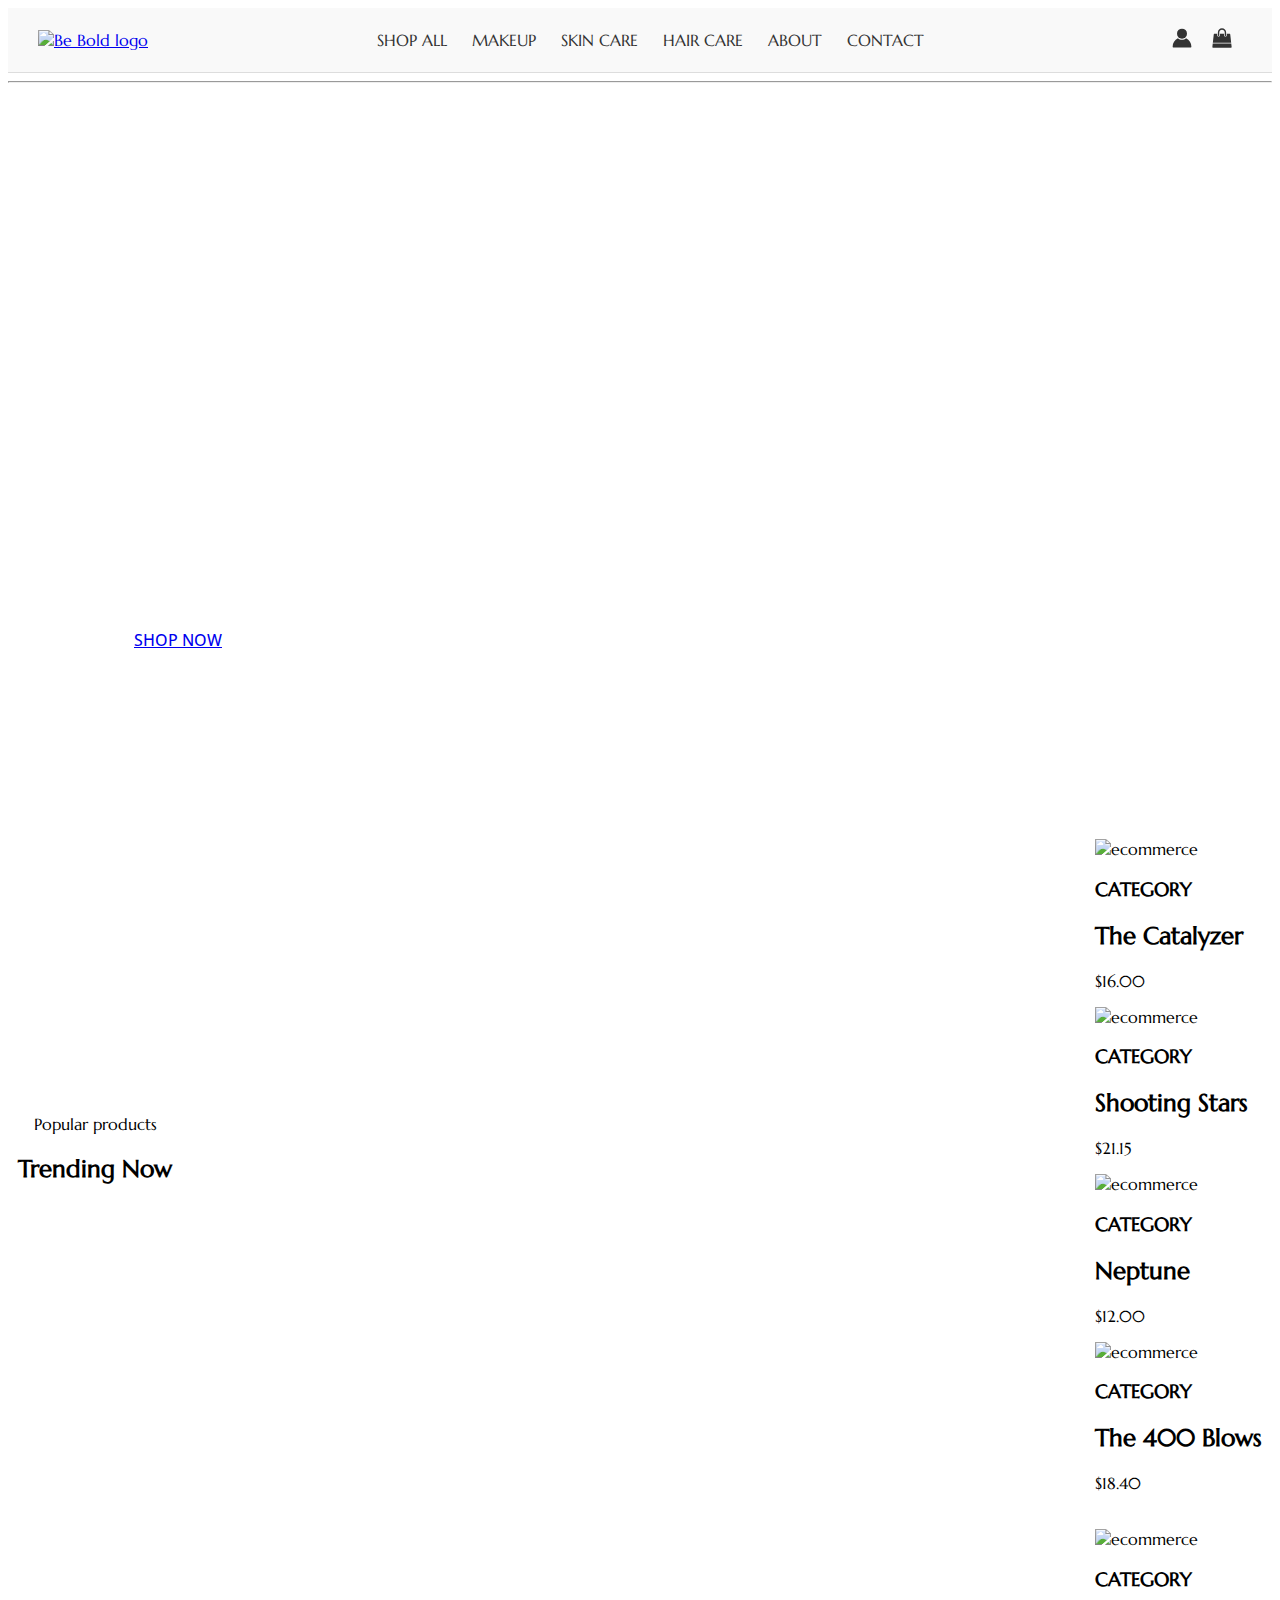
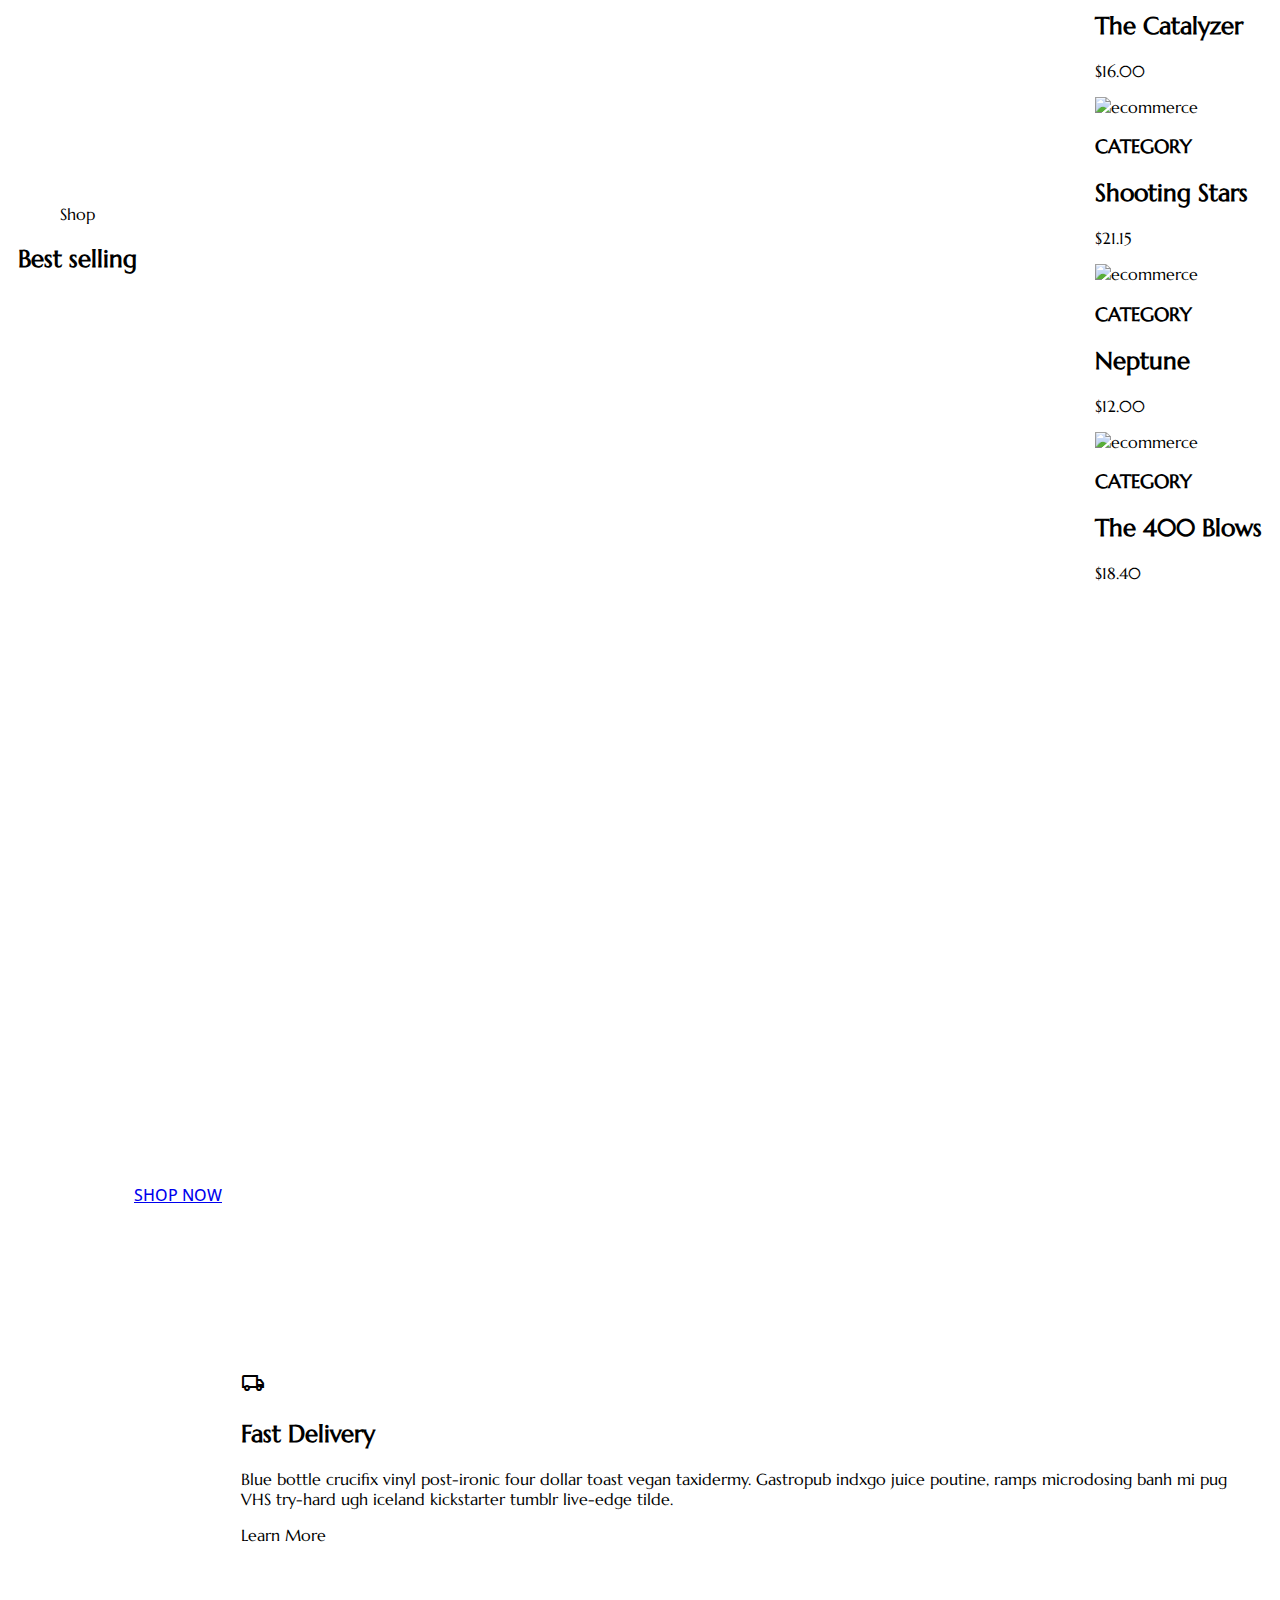
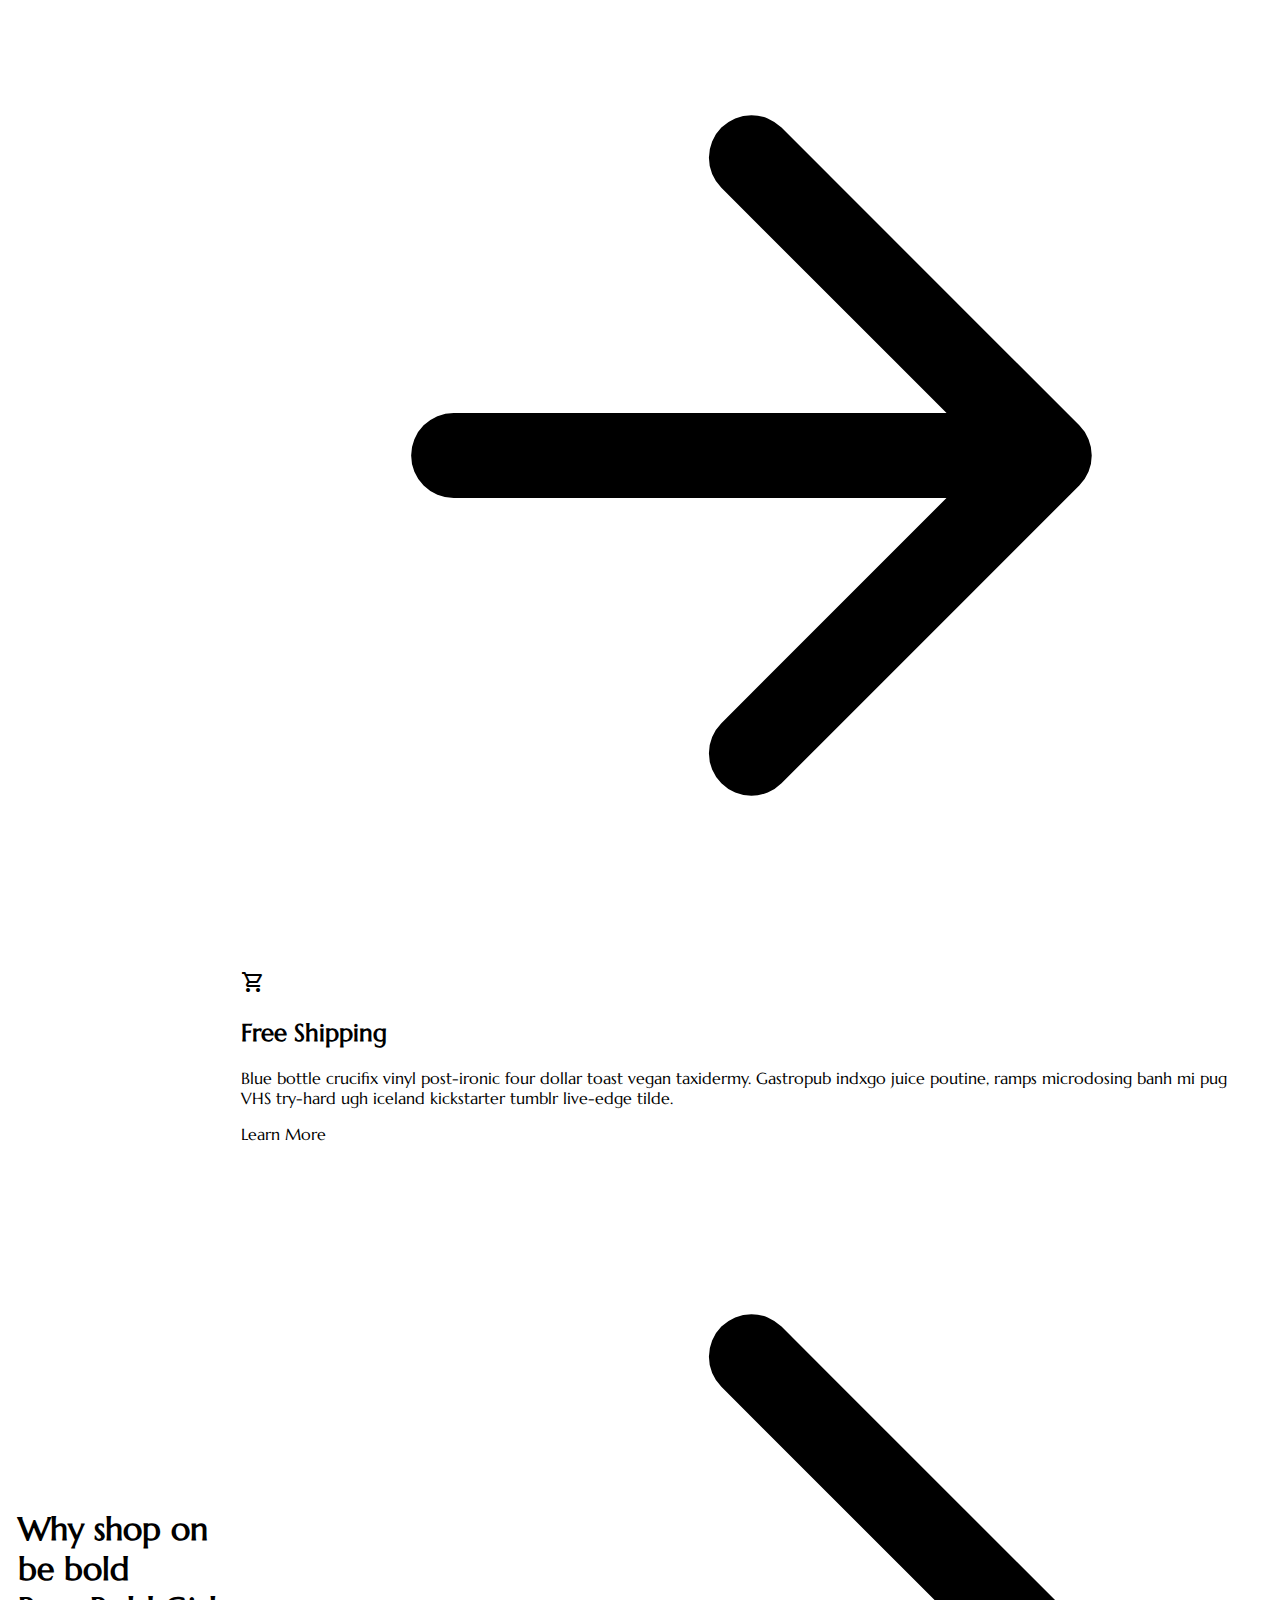
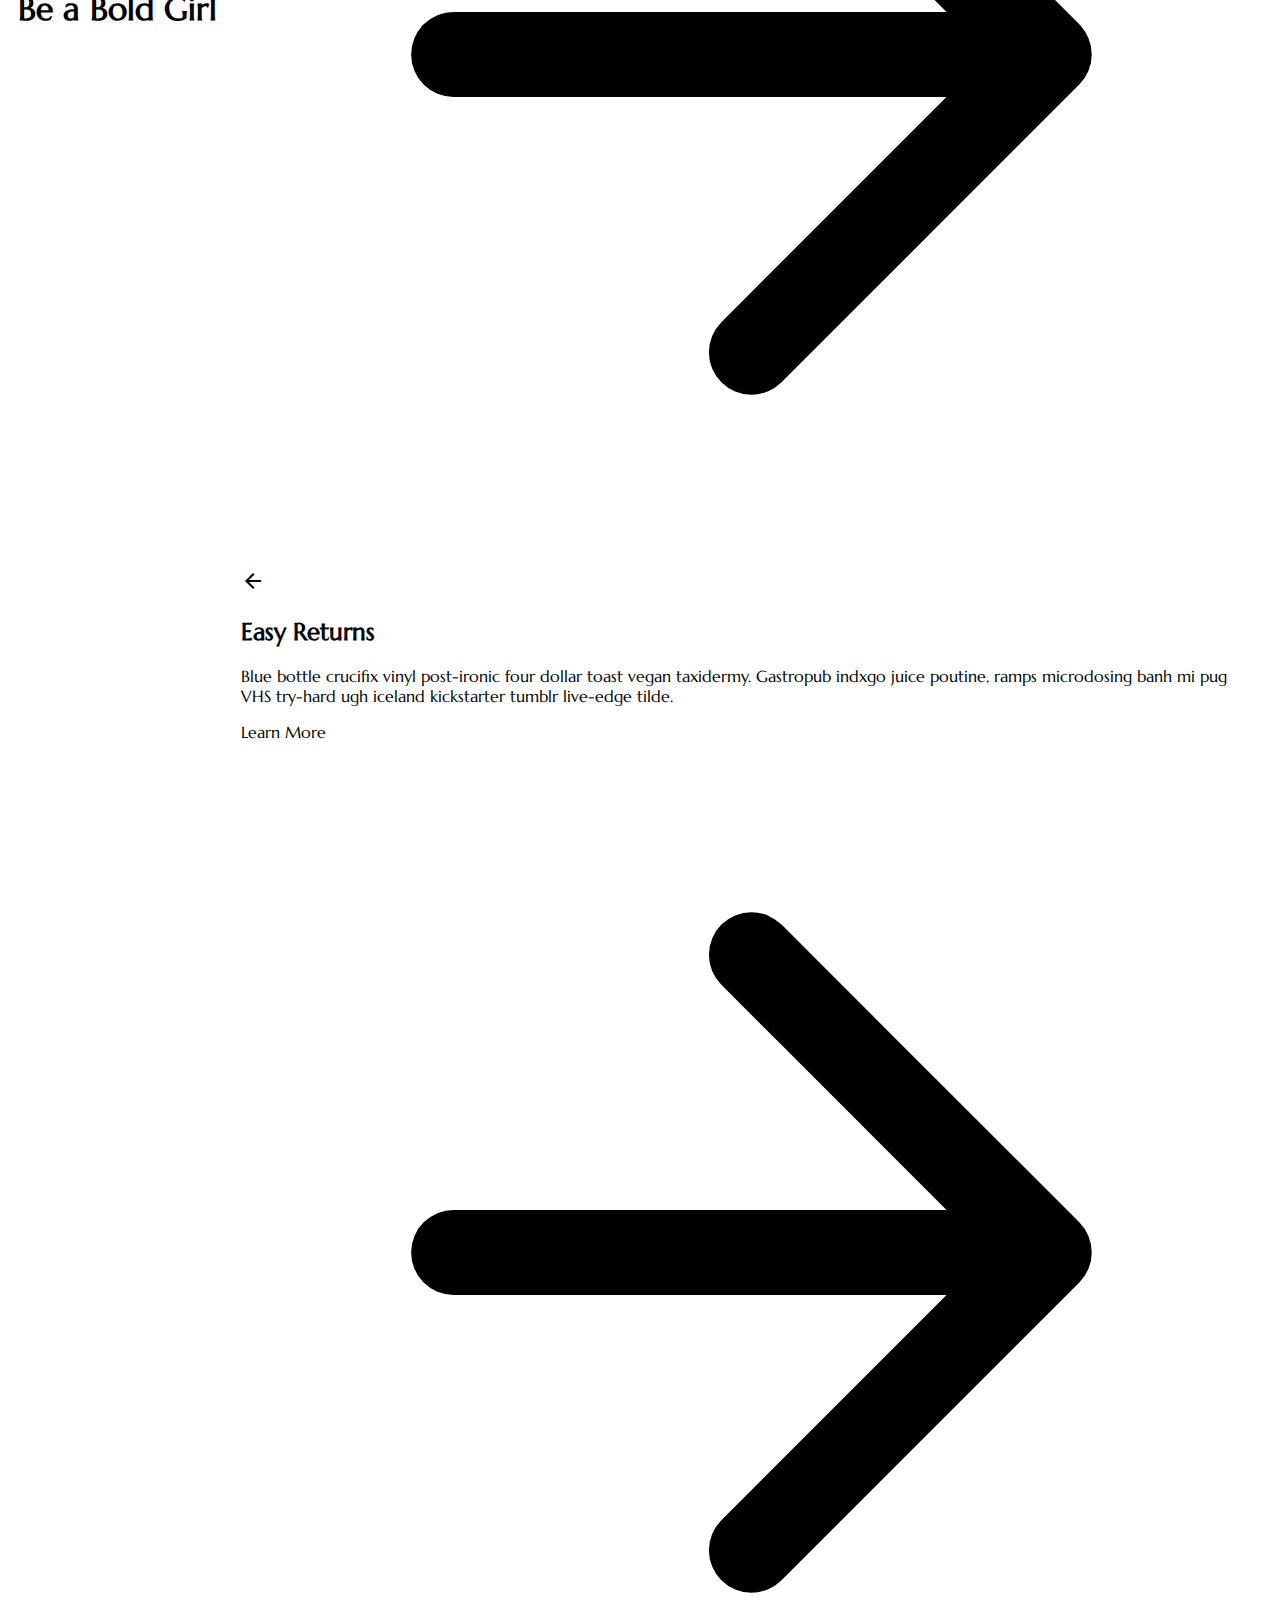
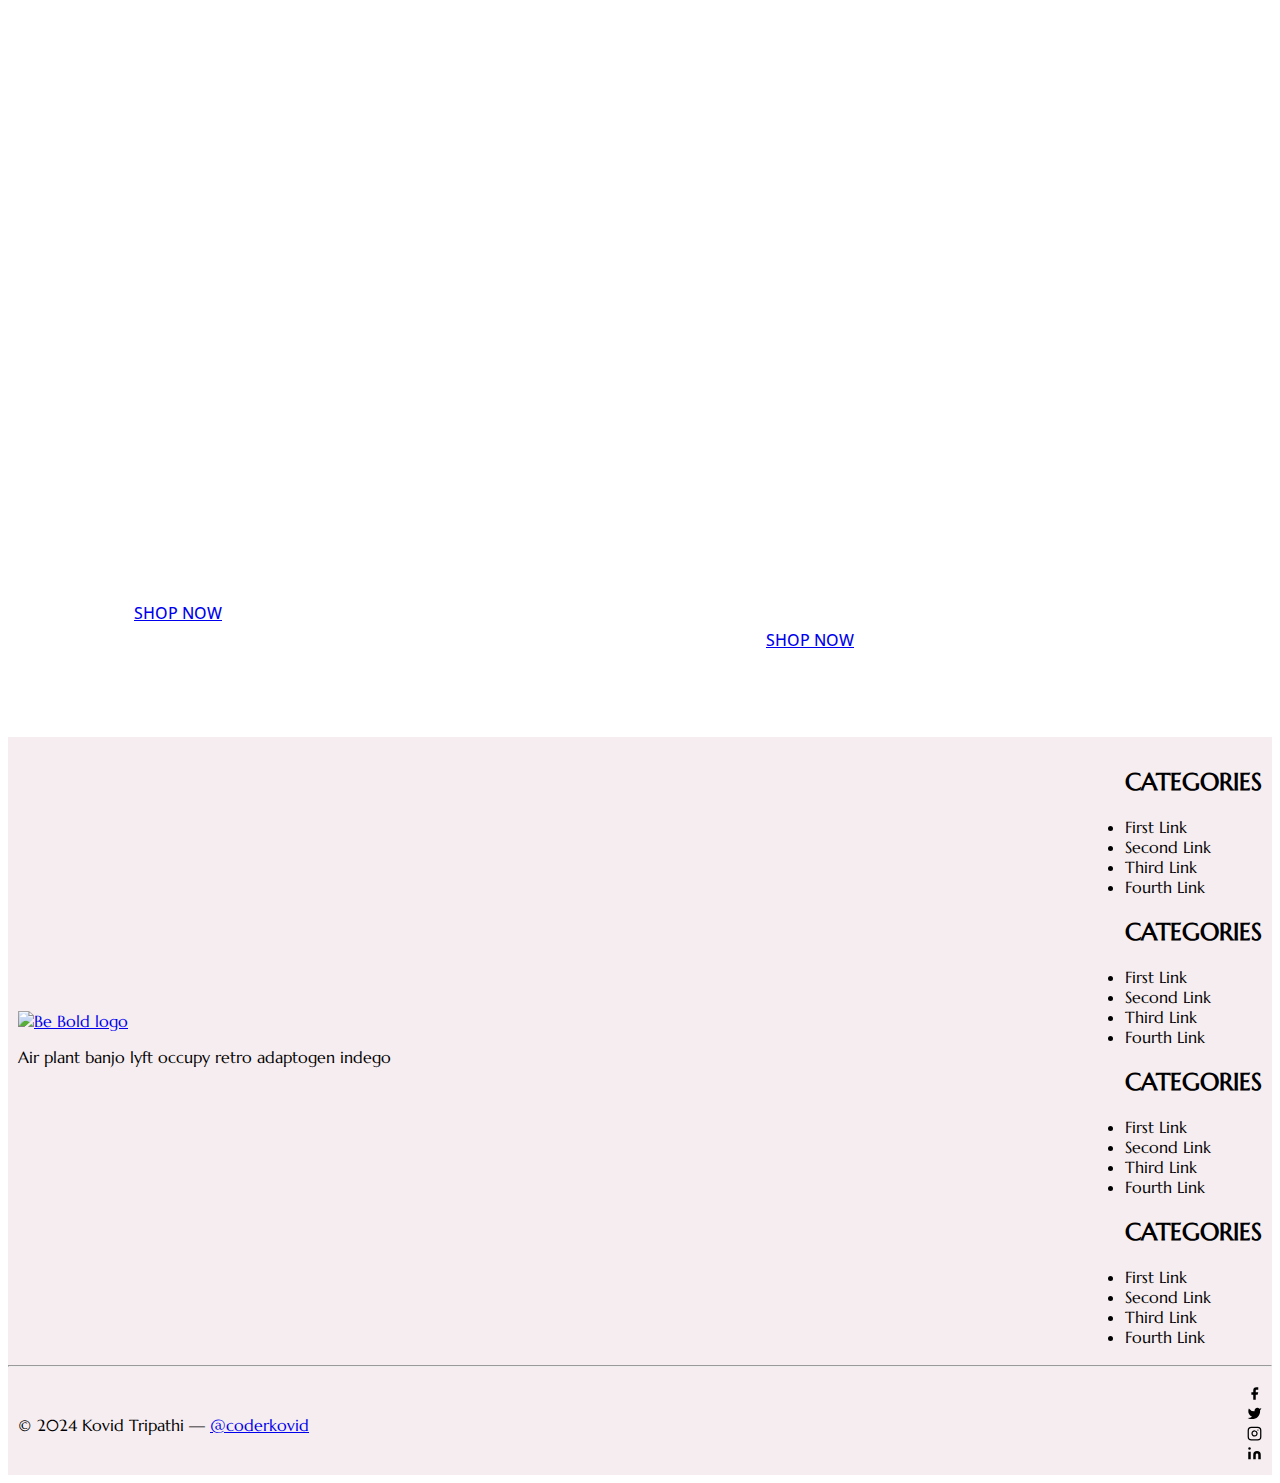
==== commit 78813b6f: "Update index.html" ====
--- a/index.html
+++ b/index.html
@@ -8,6 +8,7 @@
         
         <link rel="stylesheet" href="https://fonts.googleapis.com/css2?family=Material+Symbols+Outlined:opsz,wght,FILL,GRAD@24,400,0,0" />
         <link rel="stylesheet" href="style.css">
+        <link rel="html" href="Shop.html">
         <link rel="preconnect" href="https://fonts.googleapis.com">
         <link rel="preconnect" href="https://fonts.gstatic.com" crossorigin>
         <link href="https://fonts.googleapis.com/css2?family=Marcellus&family=Open+Sans:ital,wght@0,300..800;1,300..800&display=swap" rel="stylesheet">
@@ -471,4 +472,4 @@
     </div>
   </footer>
 </body>
-</html>+</html>
--- a/style.css
+++ b/style.css
@@ -173,3 +173,100 @@
     }
 
 }
+
+
+.container {
+    display: flex;
+    justify-content: space-between;
+    align-items: center;
+    padding: 10px;
+  }
+/* Dropdown styles */
+.dropdown {
+    position: relative;
+  }
+
+  .dropdown-content {
+    display: none;
+    position: absolute;
+    background-color: #f9f9f9;
+    min-width: 160px;
+    z-index: 1;
+  }
+
+  .dropdown-content a {
+    color: black;
+    padding: 12px 16px;
+    text-decoration: none;
+    display: block;
+  }
+
+  .dropdown-content a:hover {
+    background-color: #f1f1f1;
+  }
+
+  .dropdown:hover .dropdown-content {
+    display: block;
+  }
+
+  .sale-button {
+    position: absolute;
+    top: 10px; 
+    right: 10px; 
+    background-color: white;
+    color: black;
+    padding: 5px 10px;
+    border-radius: 5px;
+    font-size: 12px;
+    font-weight: bold;
+    text-transform: uppercase;
+  }
+
+   .add-to-cart {
+    display: inline-block;
+    position: absolute;
+    bottom: 10px;
+    left: 10px;
+    color: blue;
+    cursor: pointer;
+  }
+
+.footer {
+    background-color: #f2f2f2;
+    padding: 20px;
+    display: inline;
+    justify-content: space-between;
+    align-items: center;
+    font-family: Arial, sans-serif;
+  }
+
+  .subscribe-text{
+    font-size: x-large;
+  }
+
+  .subscribe-container {
+    display: flex;
+    align-items: center;    
+  }
+  .subscribe-button {
+    padding: 8px 20px;
+    background-color: black;
+    color: white;
+    border: none;
+    border-radius: 4px;
+    cursor: pointer;
+    float: right;
+  }
+
+  .email-input {
+    padding: 8px;
+    border: 1px solid #ccc;
+    border-radius: 4px;
+    float: right;
+  }
+
+  .subscribe-button:hover {
+    background-color: #45a049;
+  }
+
+
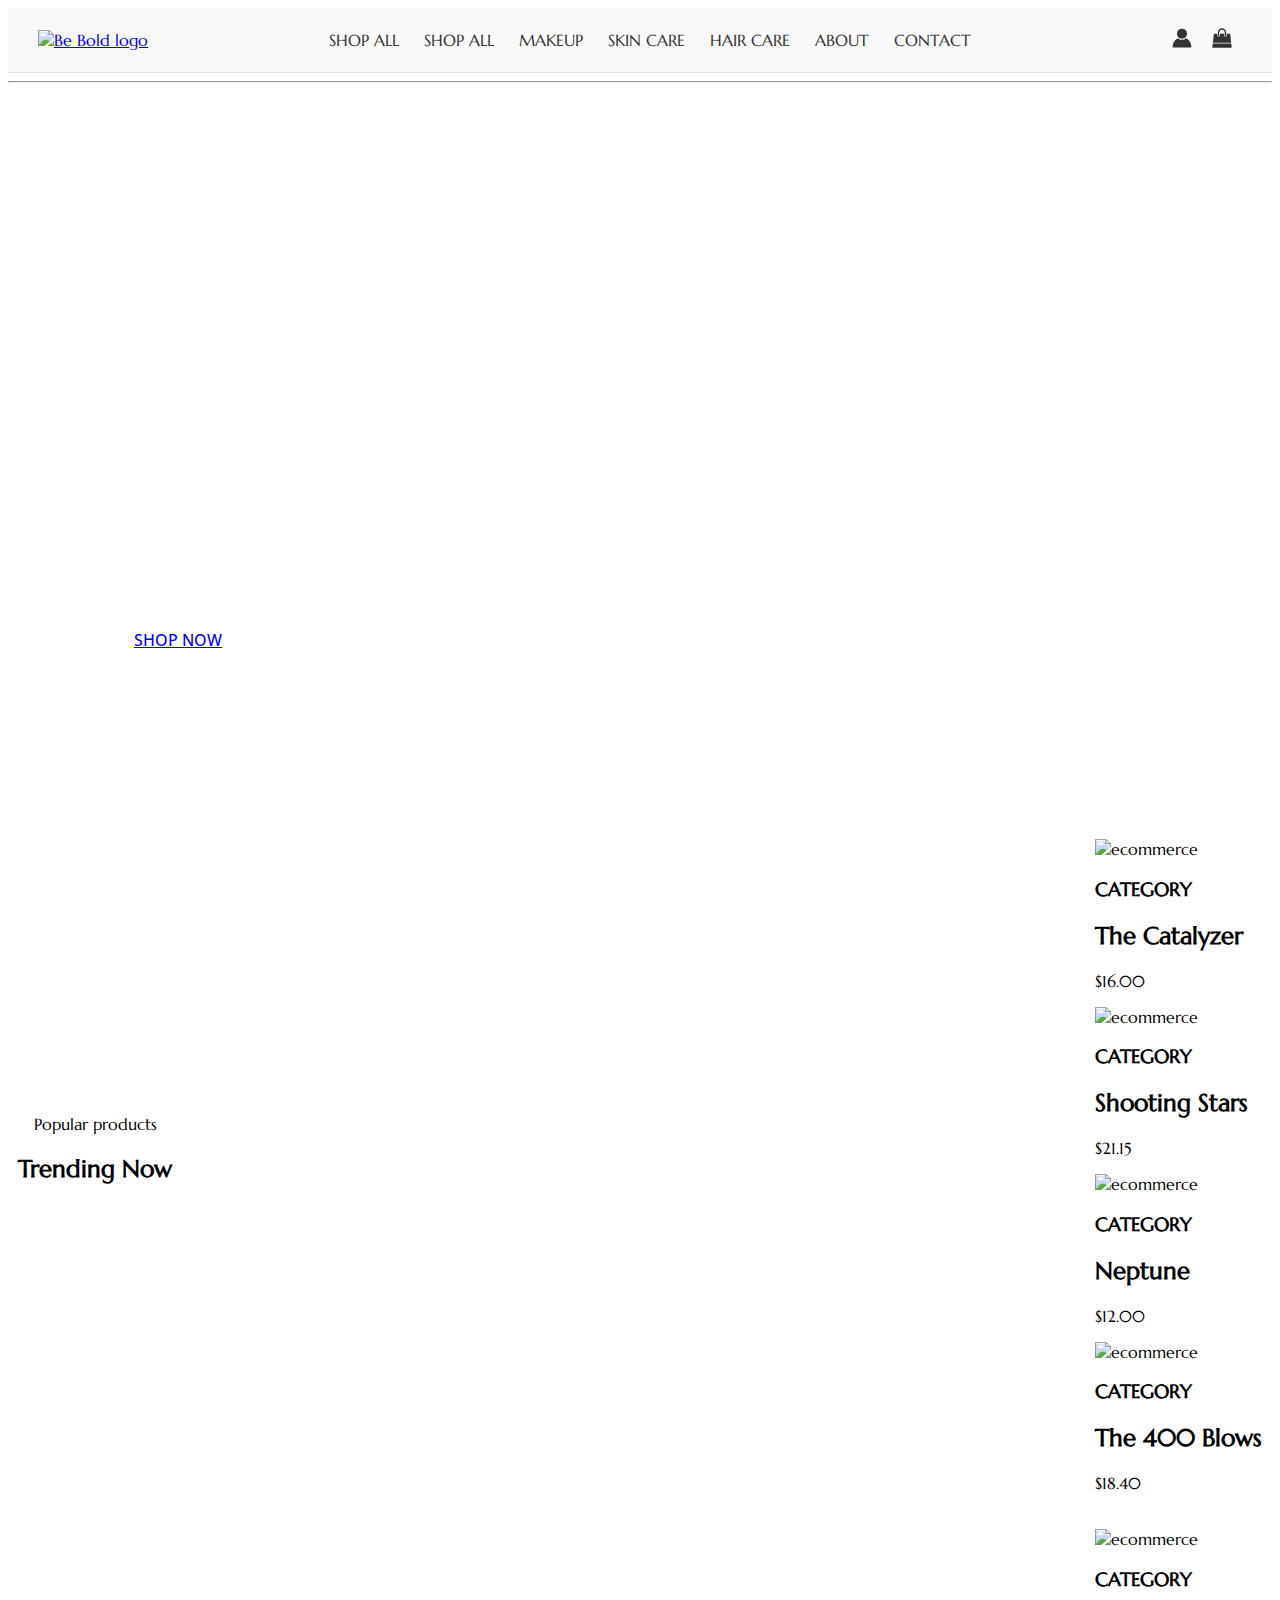
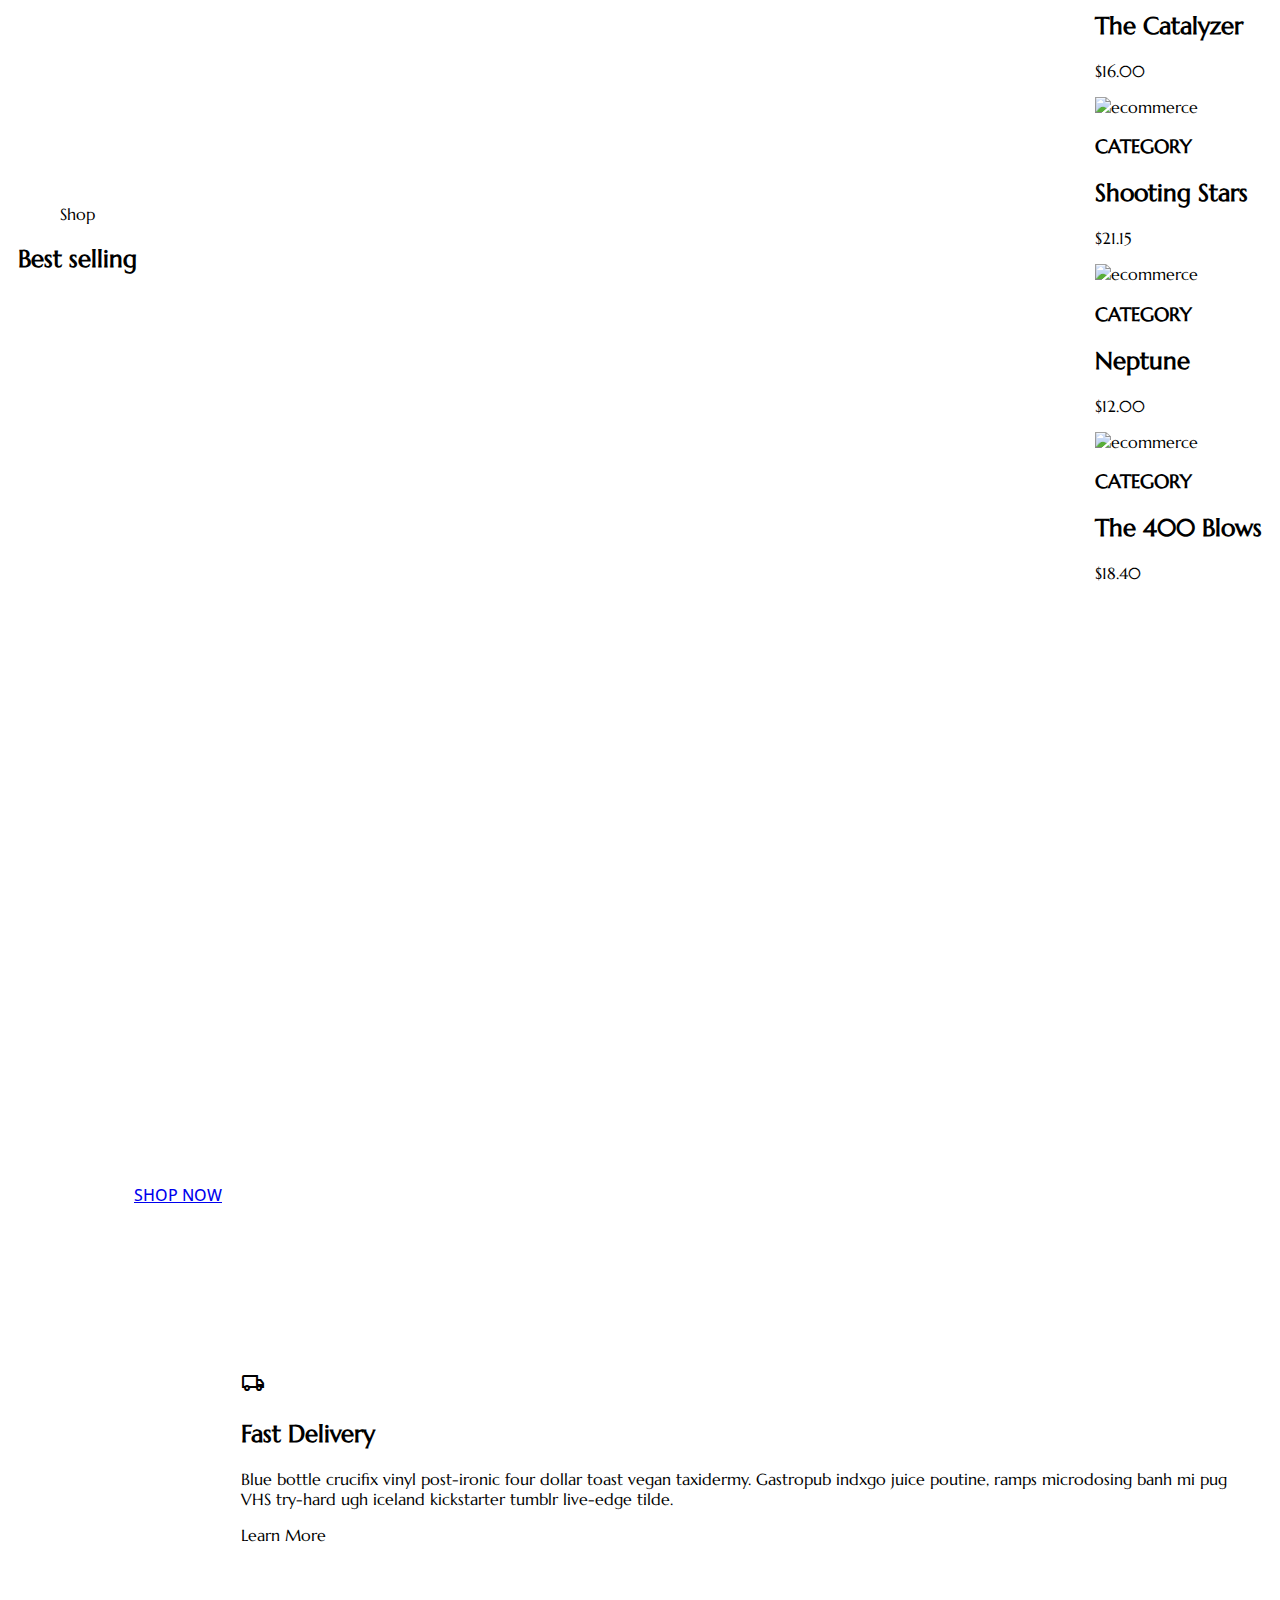
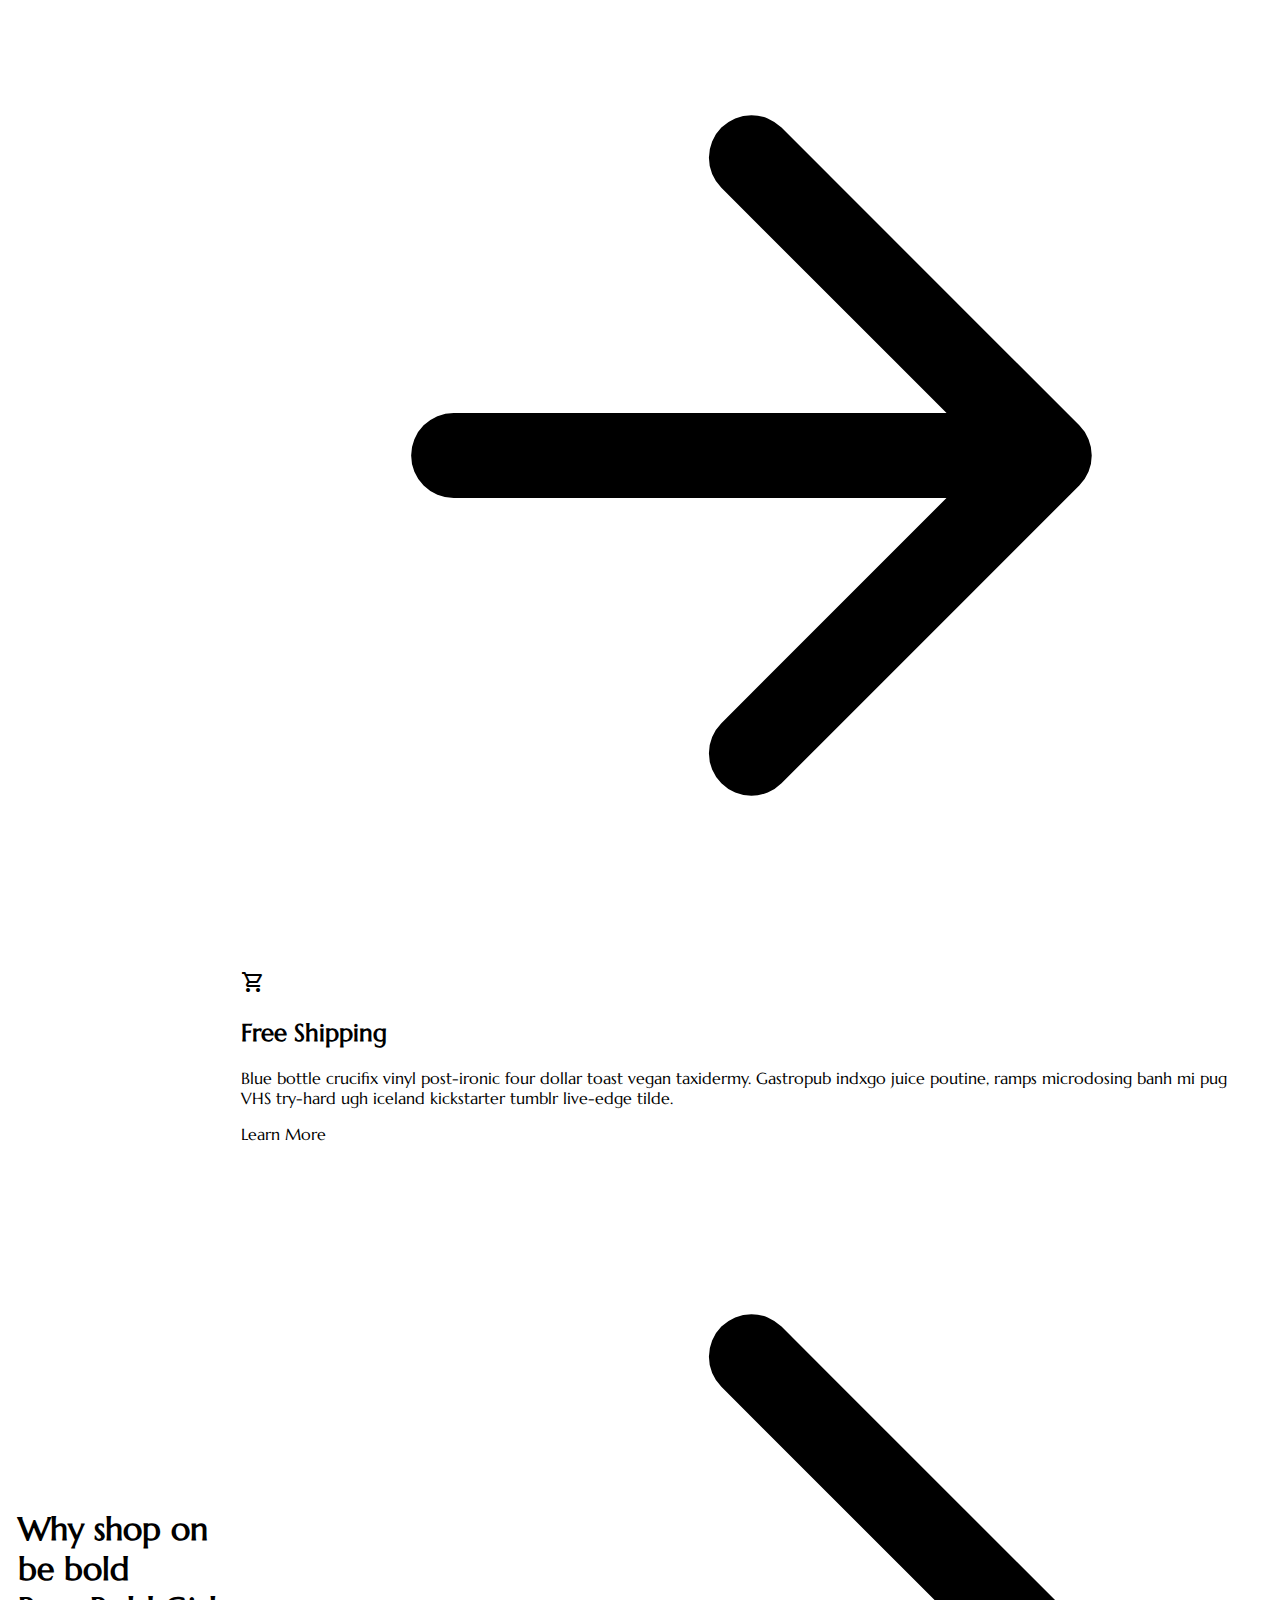
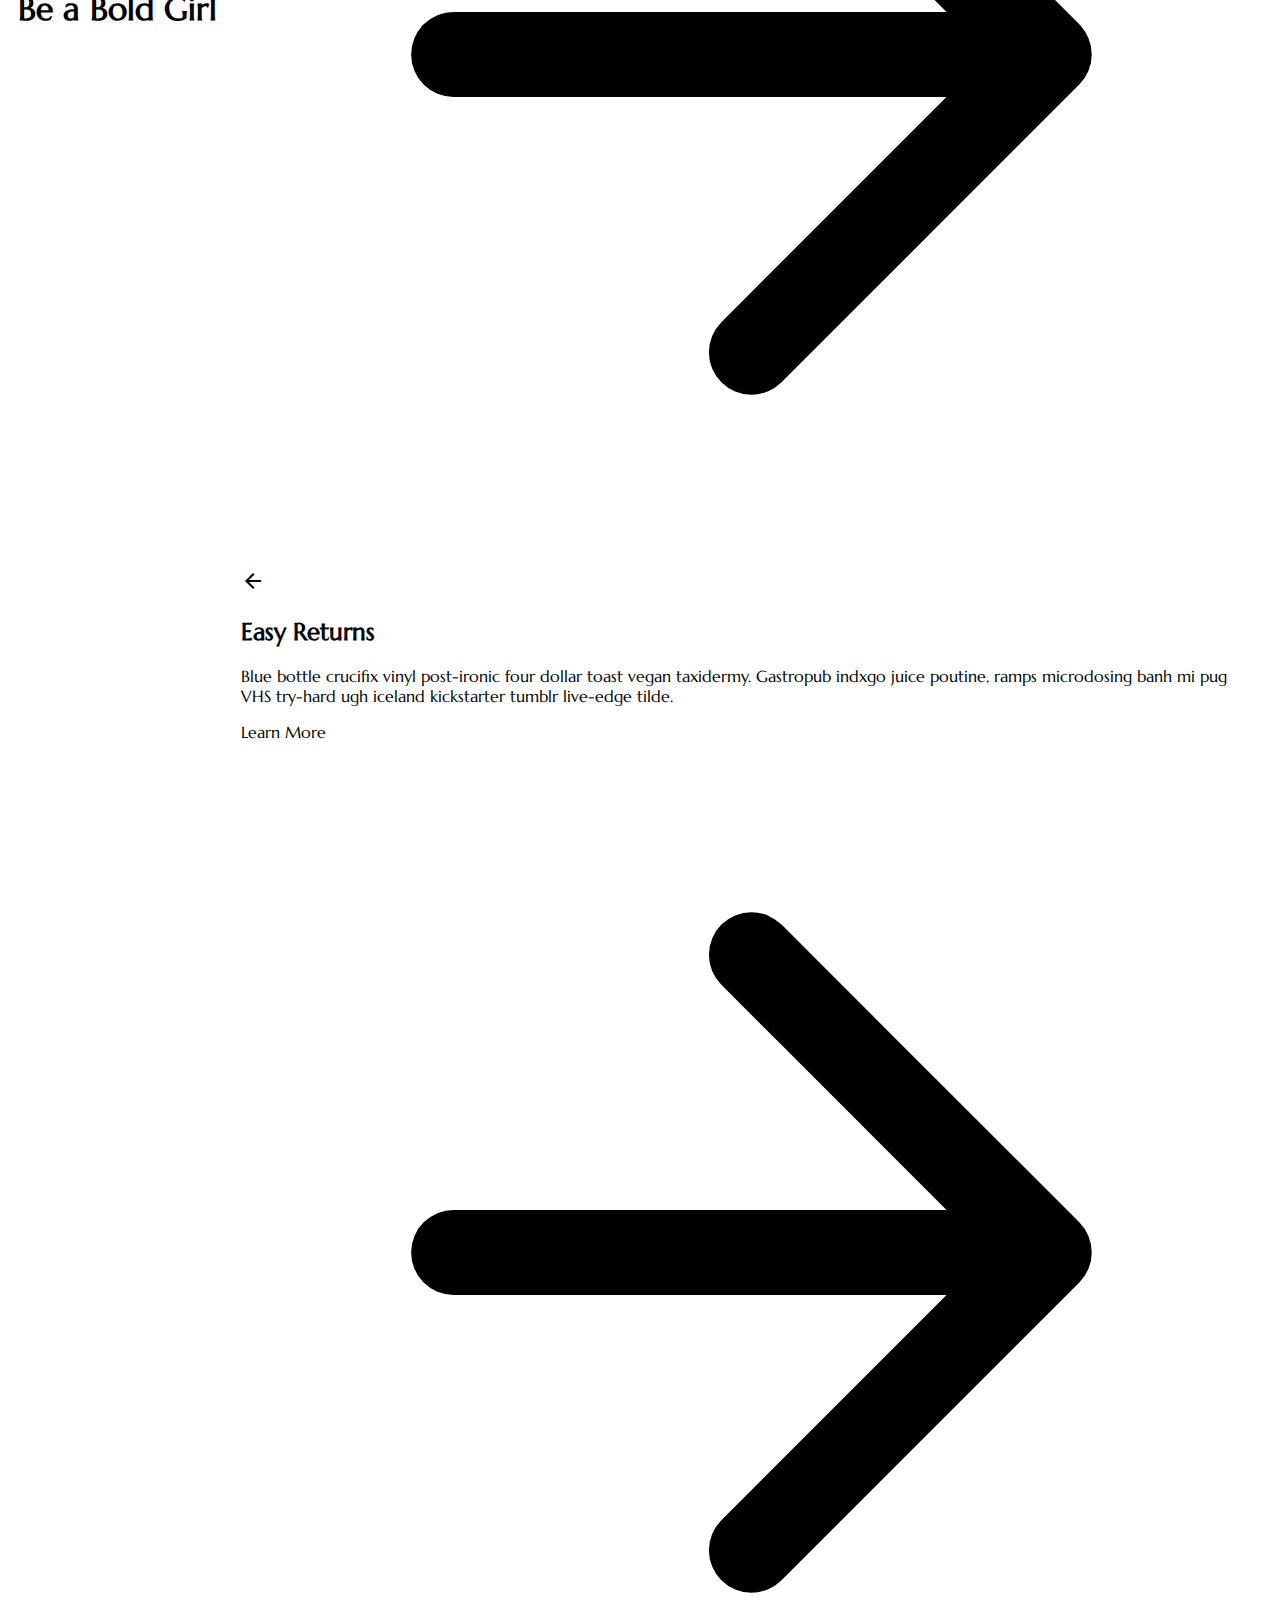
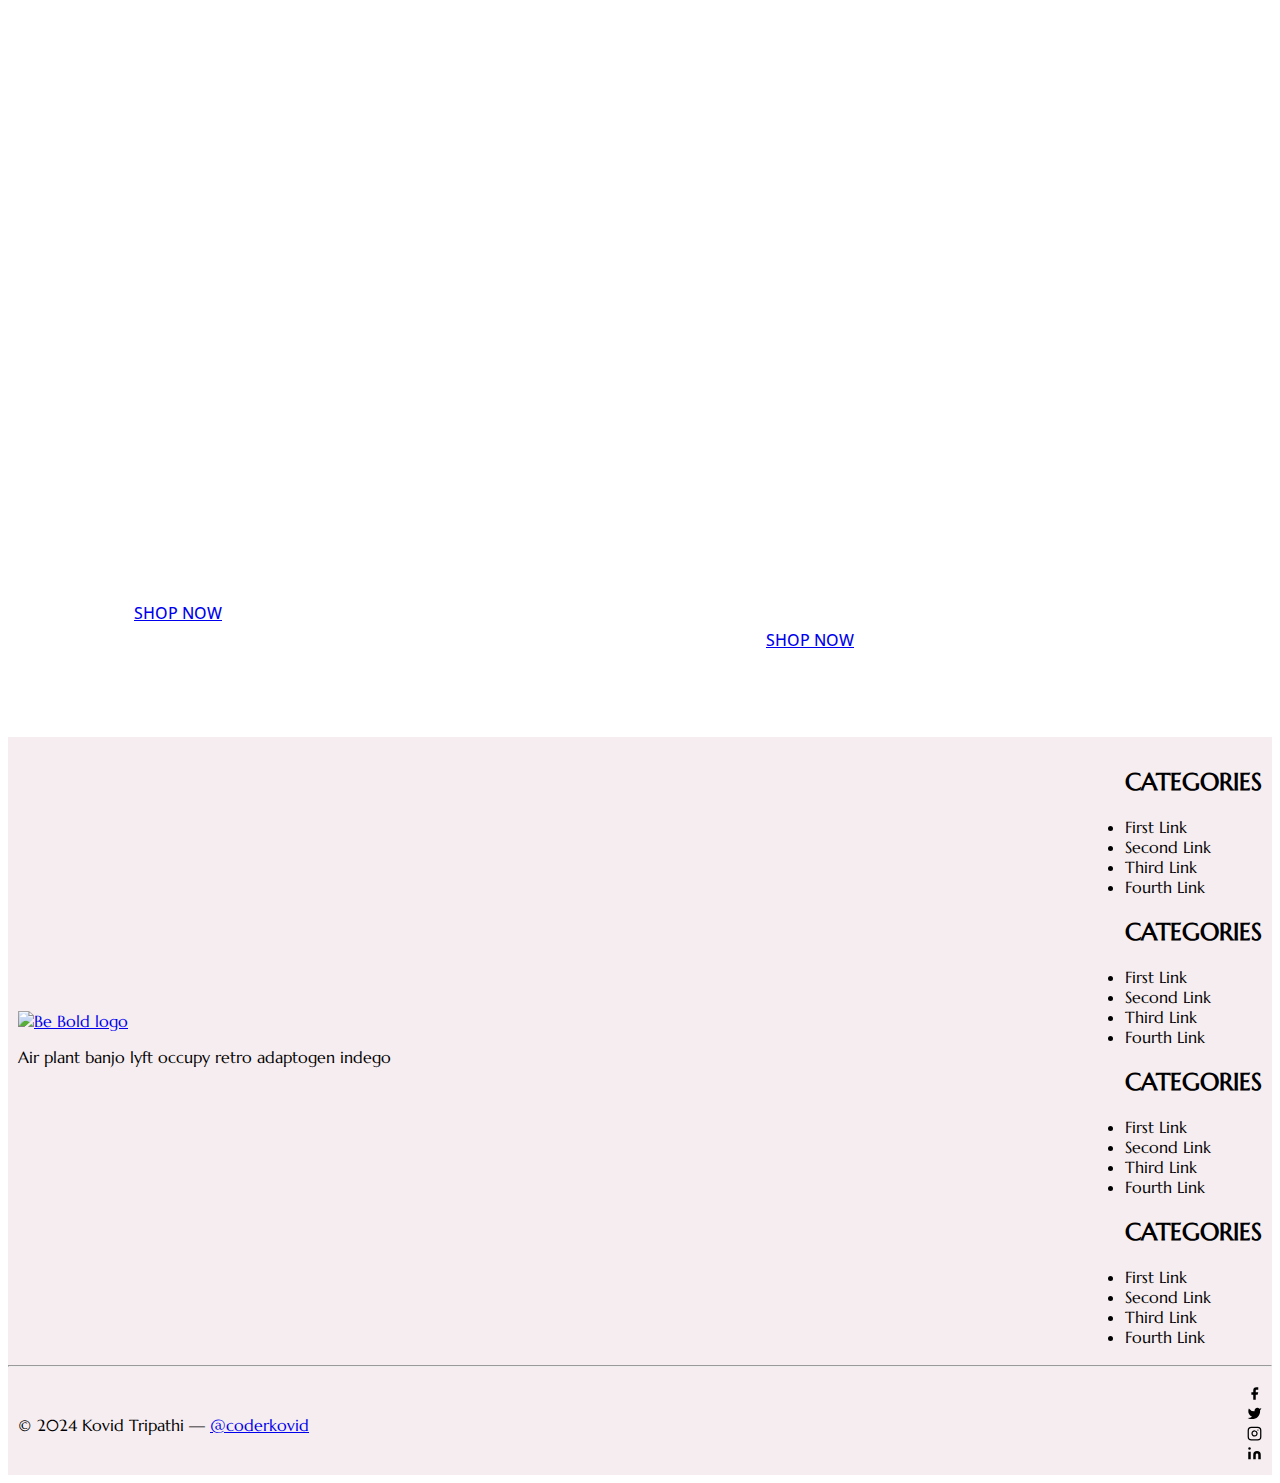
==== commit b99ba43c: "Update index.html" ====
--- a/index.html
+++ b/index.html
@@ -8,7 +8,7 @@
         
         <link rel="stylesheet" href="https://fonts.googleapis.com/css2?family=Material+Symbols+Outlined:opsz,wght,FILL,GRAD@24,400,0,0" />
         <link rel="stylesheet" href="style.css">
-        <link rel="html" href="Shop.html">
+        
         <link rel="preconnect" href="https://fonts.googleapis.com">
         <link rel="preconnect" href="https://fonts.gstatic.com" crossorigin>
         <link href="https://fonts.googleapis.com/css2?family=Marcellus&family=Open+Sans:ital,wght@0,300..800;1,300..800&display=swap" rel="stylesheet">
@@ -23,6 +23,7 @@
                   <img src="./img/logo.png" alt="Be Bold logo">
               </a>
               <nav class="nav">
+                  <a class="nav-link" rel="html" href="Shop.html" >SHOP ALL</a>
                   <a class="nav-link">SHOP ALL</a>
                   <a class="nav-link">MAKEUP</a>
                   <a class="nav-link">SKIN CARE</a>
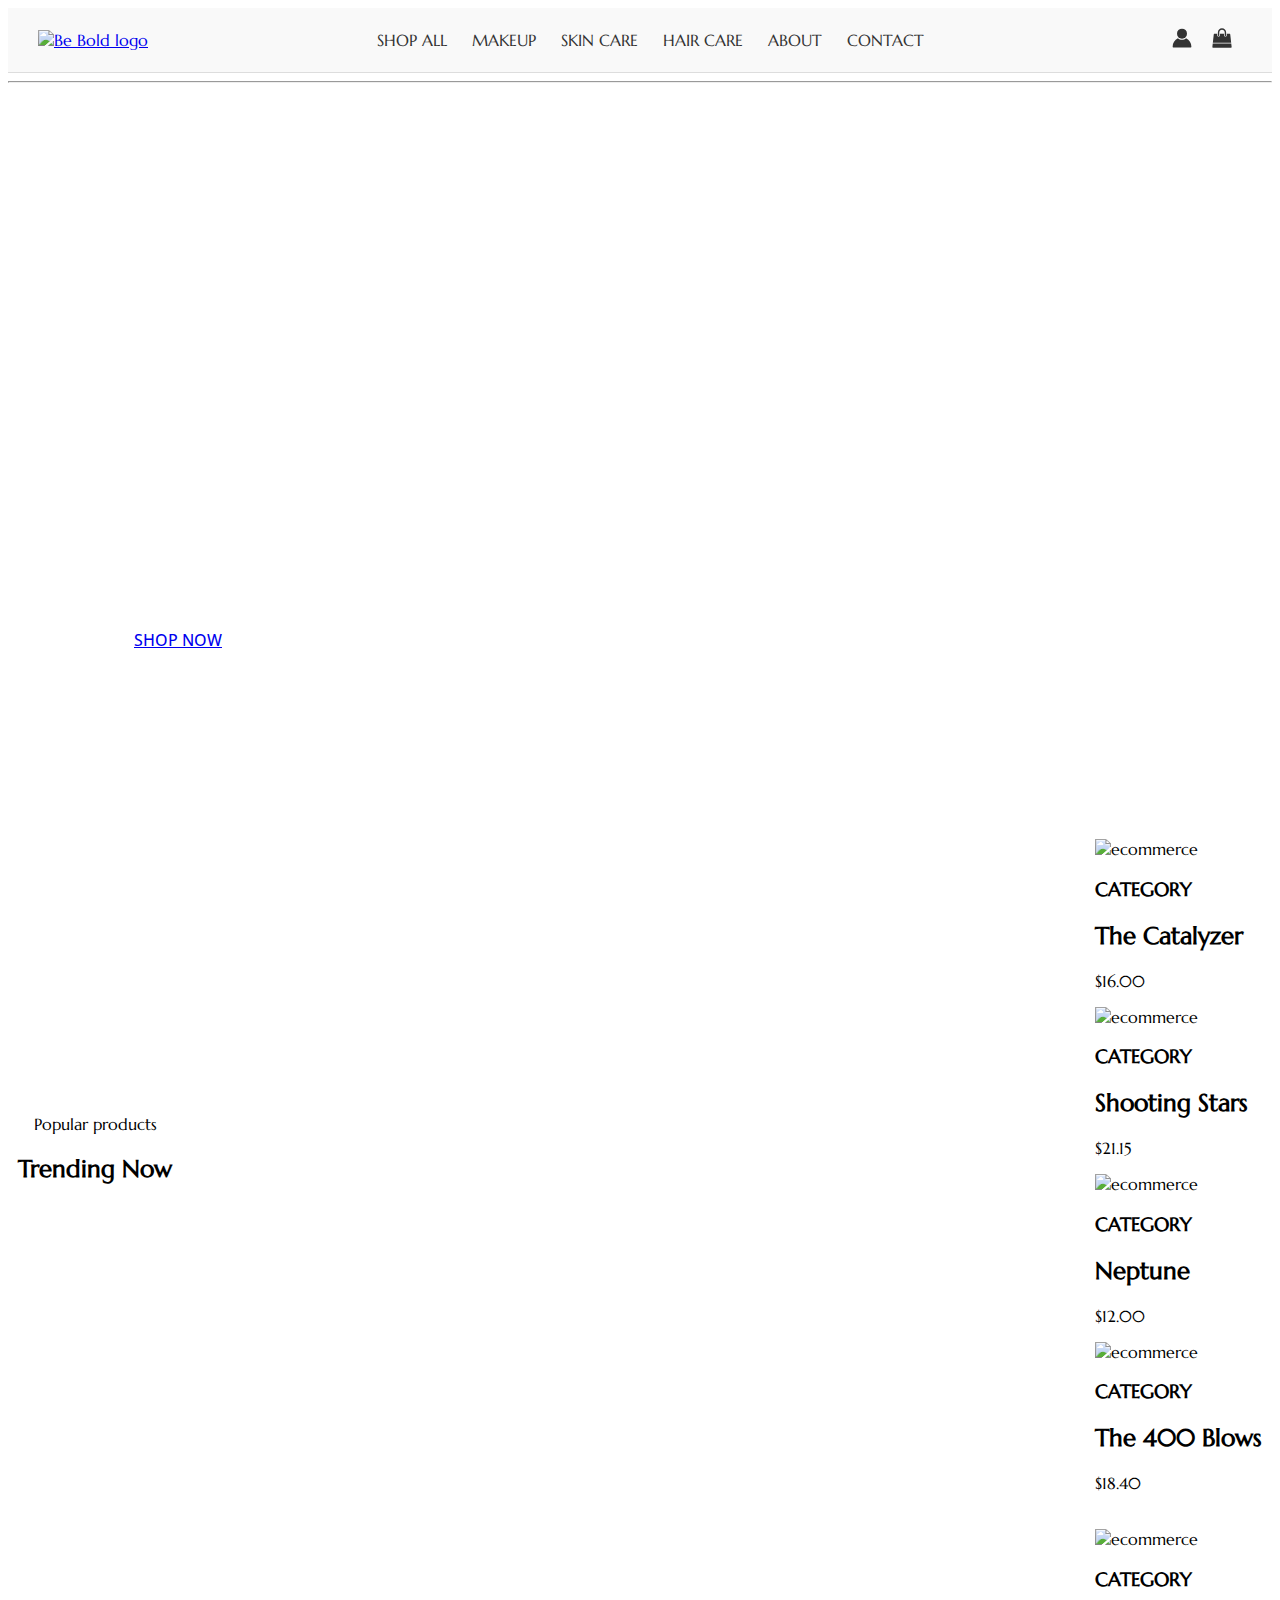
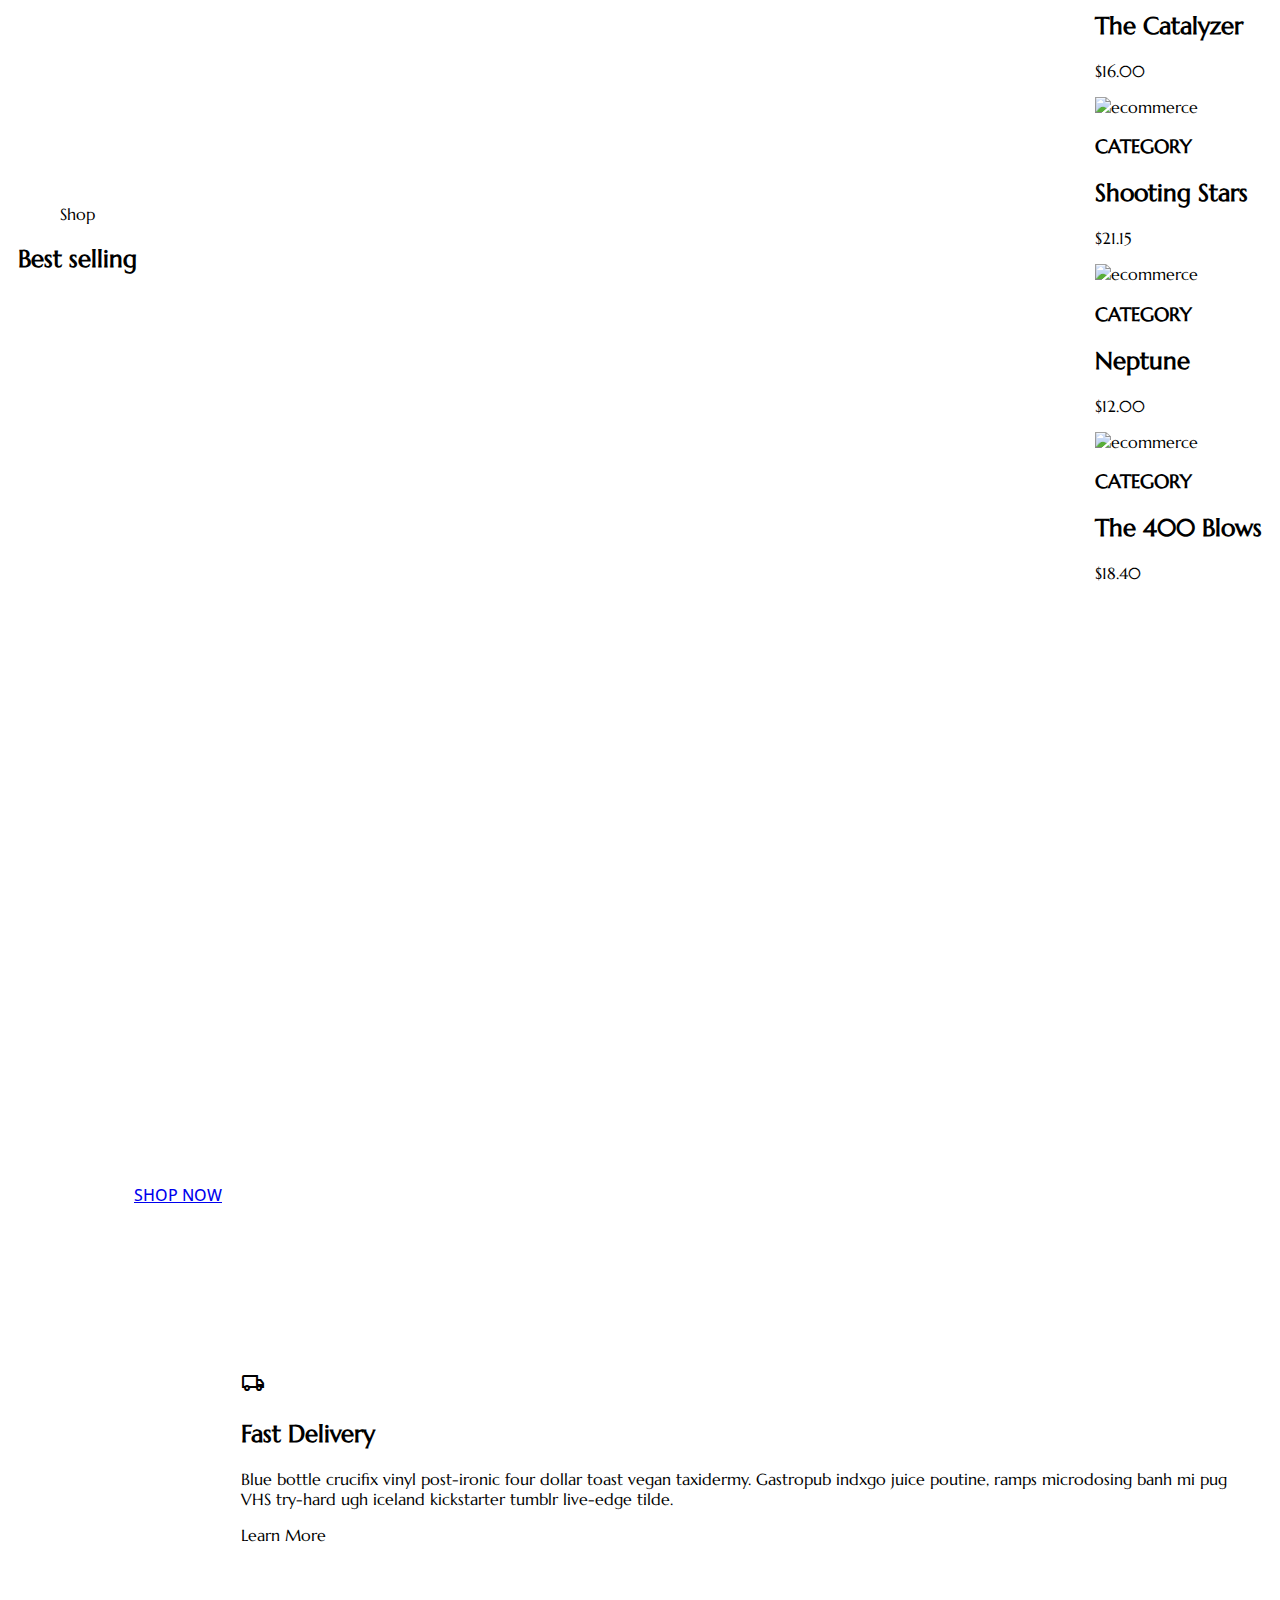
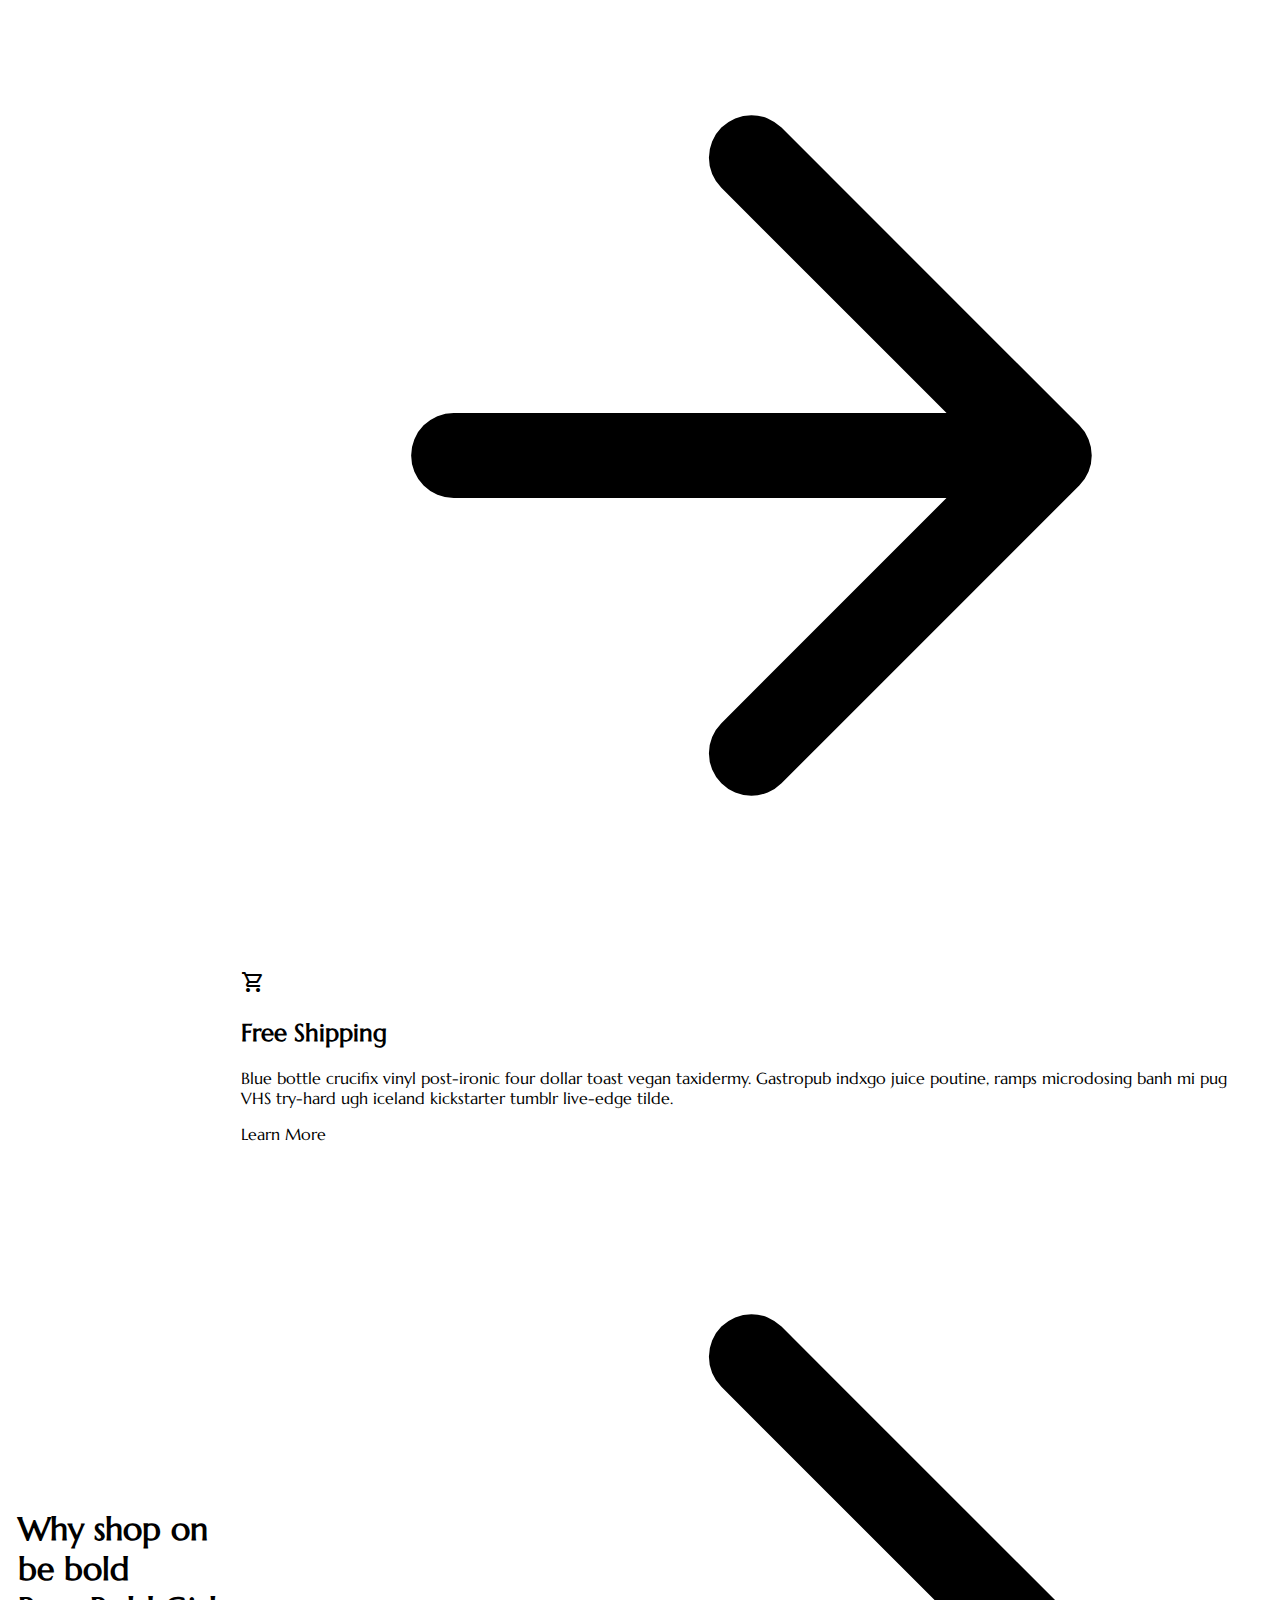
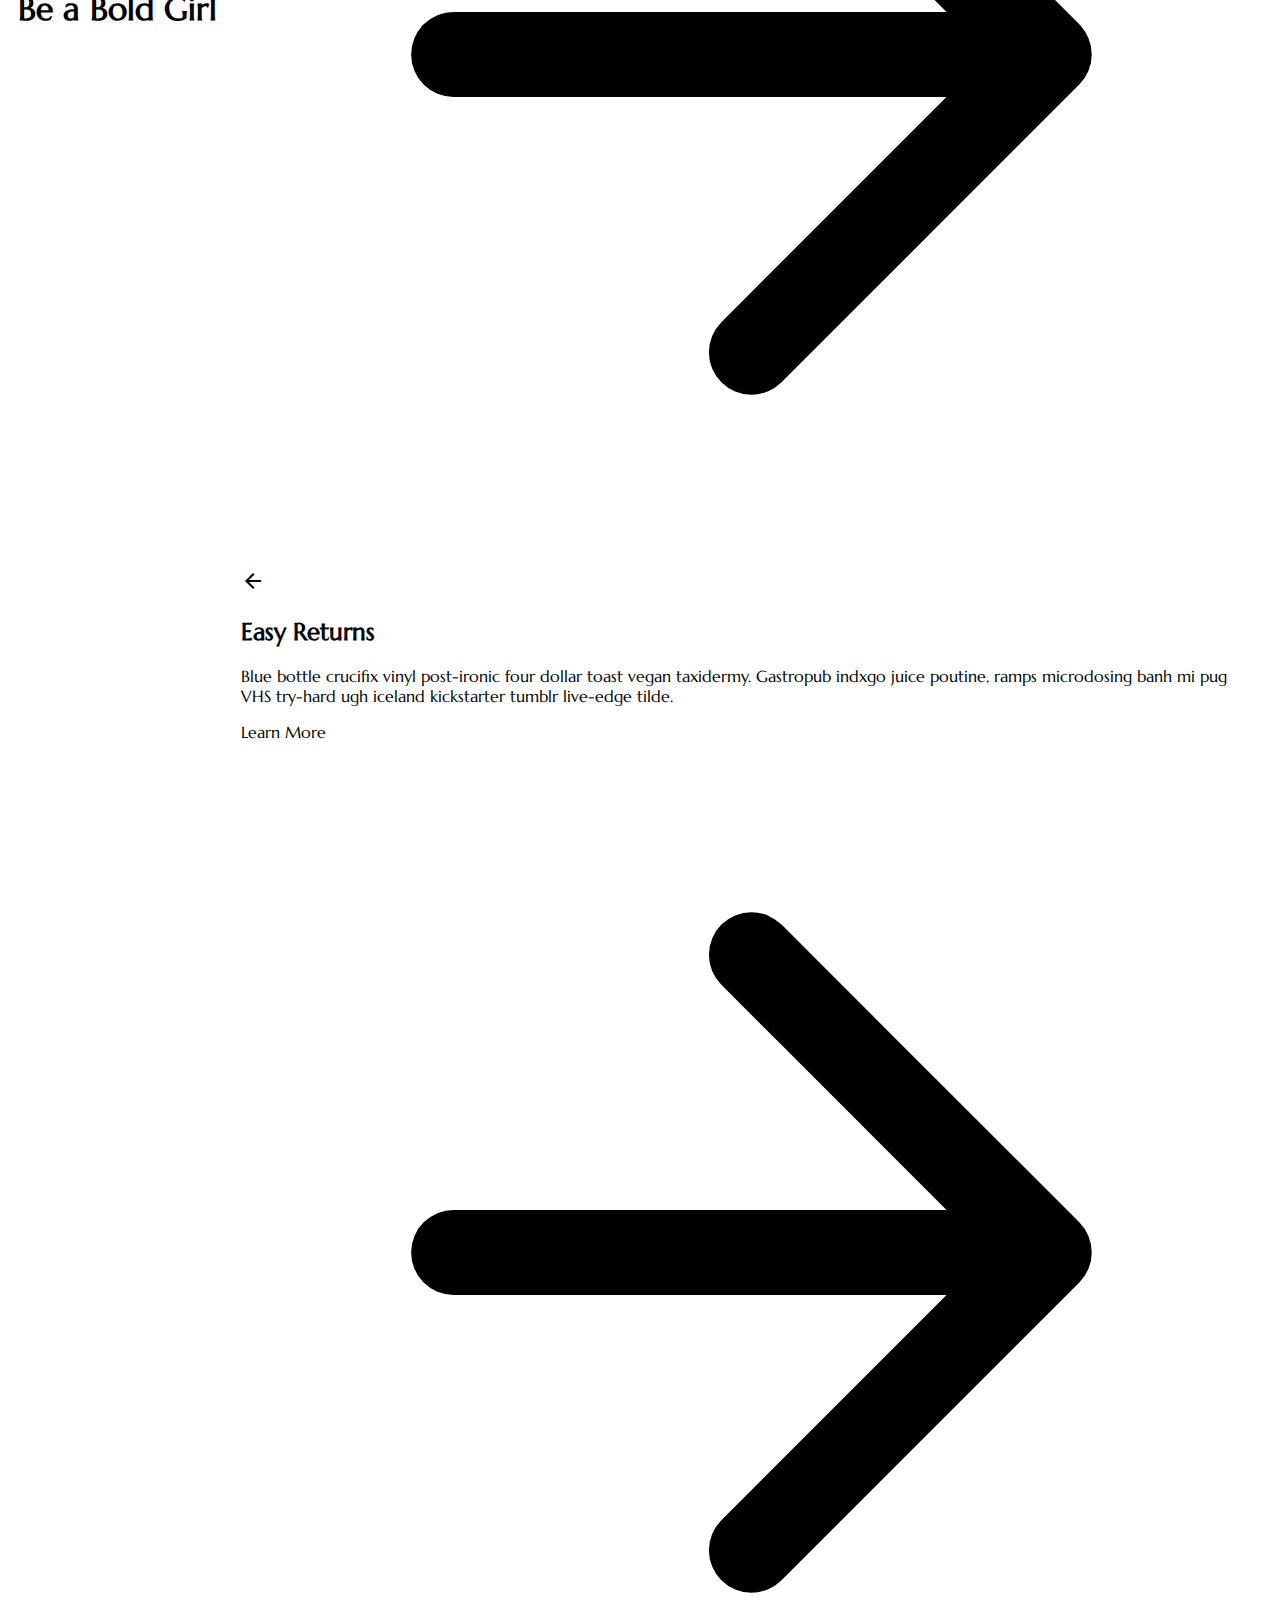
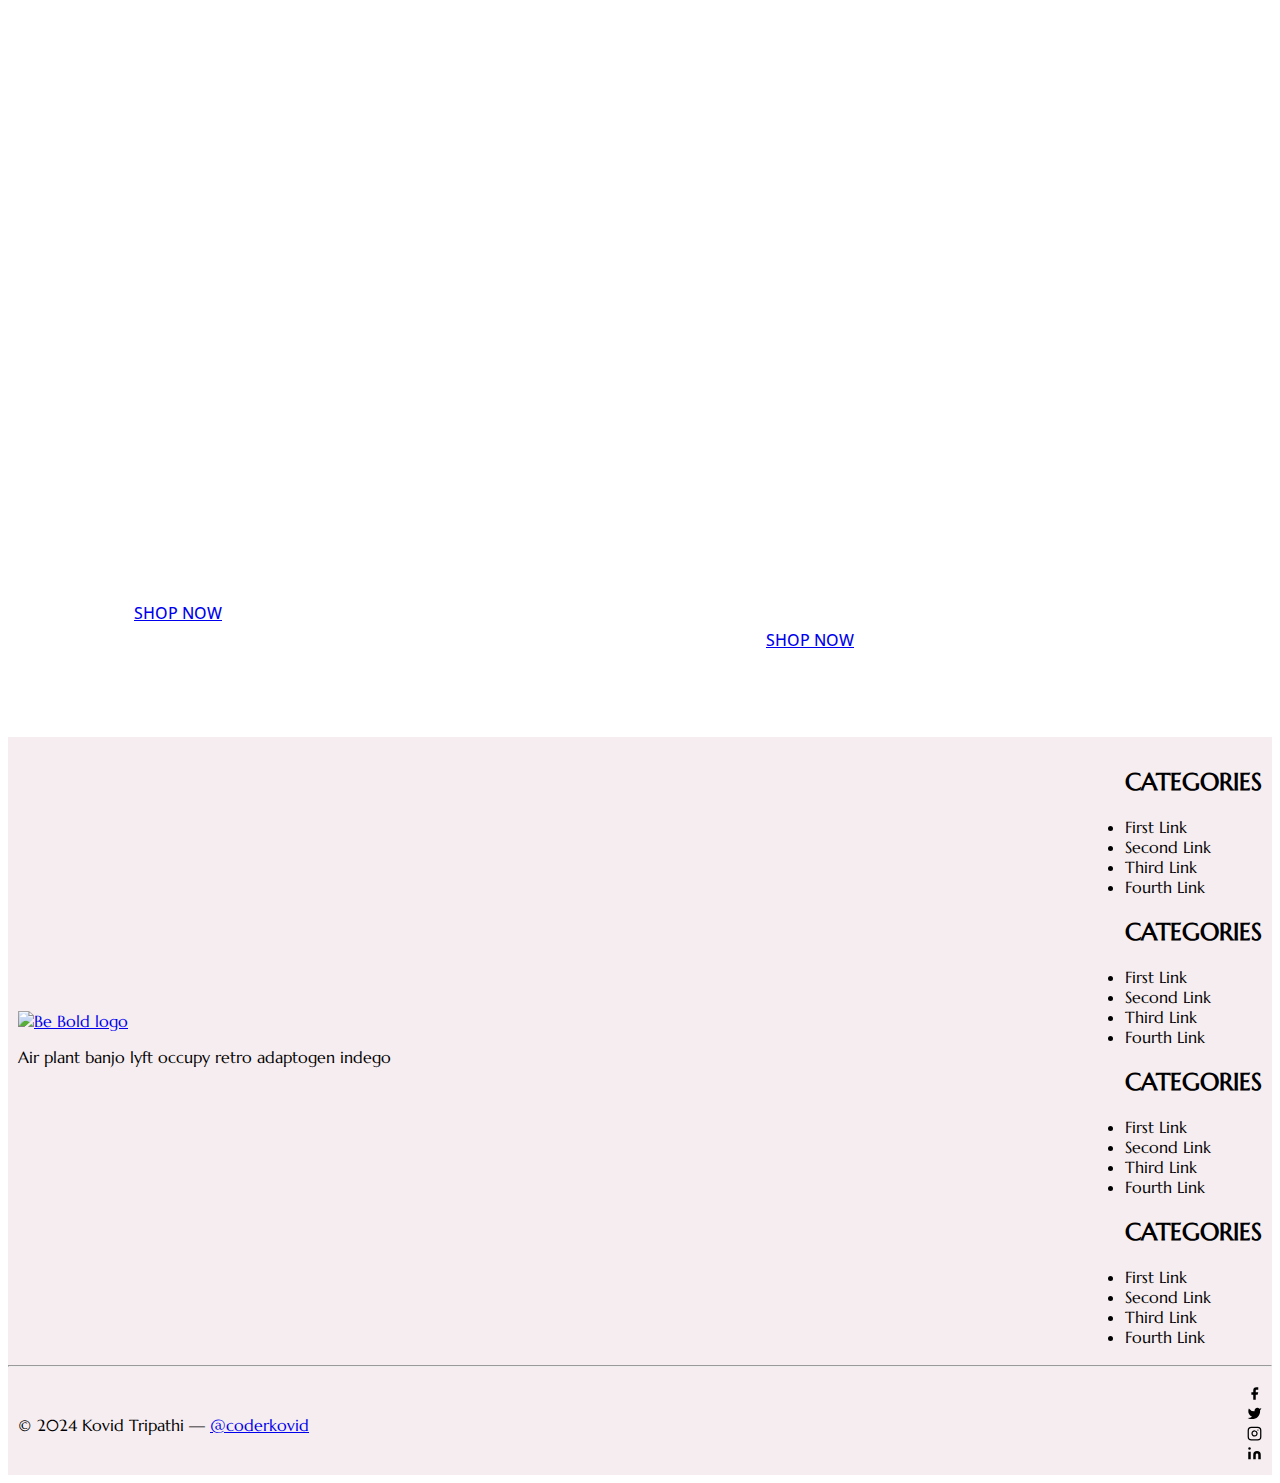
==== commit 70b95d5a: "Update index.html" ====
--- a/index.html
+++ b/index.html
@@ -5,10 +5,8 @@
         <meta name="viewport" content="width=device-width, initial-scale=1.0">
         <title>Document</title>
         <script src="https://cdn.tailwindcss.com"></script>
-        
         <link rel="stylesheet" href="https://fonts.googleapis.com/css2?family=Material+Symbols+Outlined:opsz,wght,FILL,GRAD@24,400,0,0" />
-        <link rel="stylesheet" href="style.css">
-        
+        <link rel="stylesheet" href="style.css"> 
         <link rel="preconnect" href="https://fonts.googleapis.com">
         <link rel="preconnect" href="https://fonts.gstatic.com" crossorigin>
         <link href="https://fonts.googleapis.com/css2?family=Marcellus&family=Open+Sans:ital,wght@0,300..800;1,300..800&display=swap" rel="stylesheet">
@@ -23,8 +21,7 @@
                   <img src="./img/logo.png" alt="Be Bold logo">
               </a>
               <nav class="nav">
-                  <a class="nav-link" rel="html" href="Shop.html" >SHOP ALL</a>
-                  <a class="nav-link">SHOP ALL</a>
+                  <a class="nav-link" rel="html" href="Shop.html">SHOP ALL</a>
                   <a class="nav-link">MAKEUP</a>
                   <a class="nav-link">SKIN CARE</a>
                   <a class="nav-link">HAIR CARE</a>
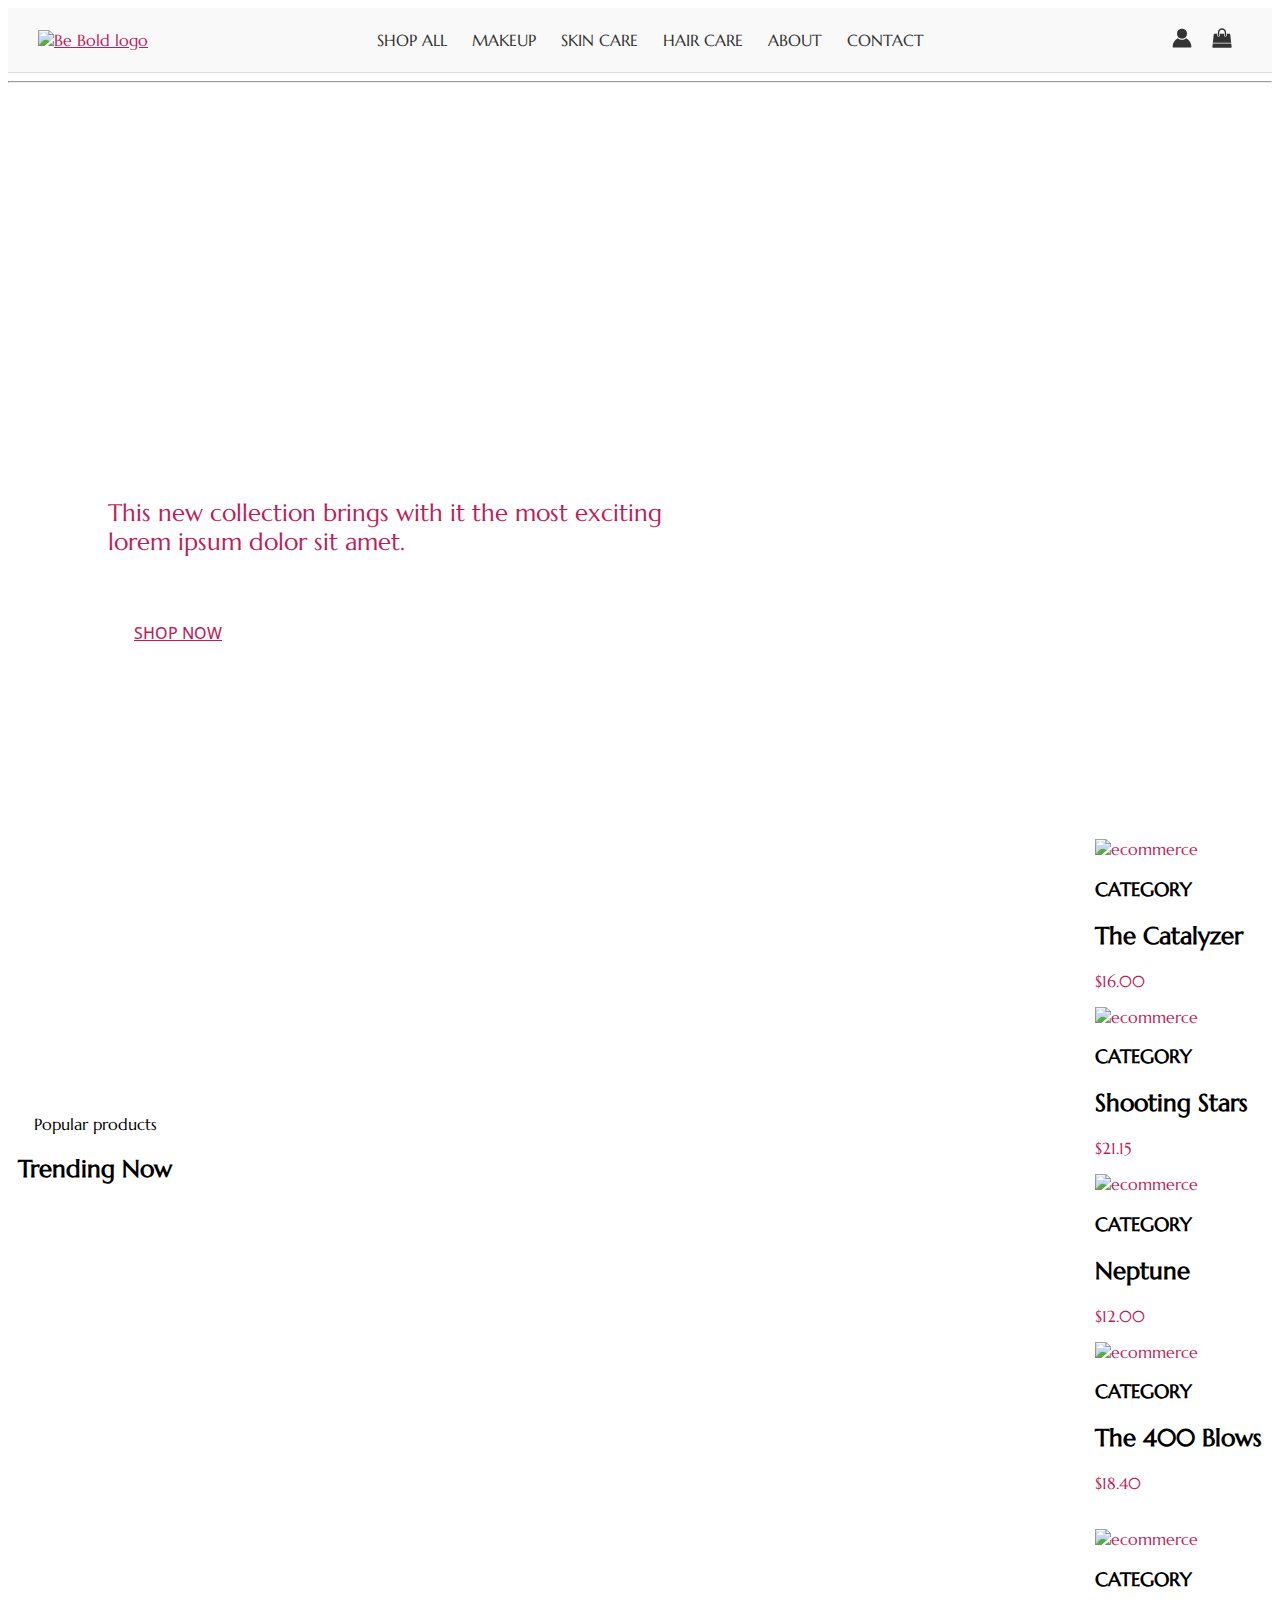
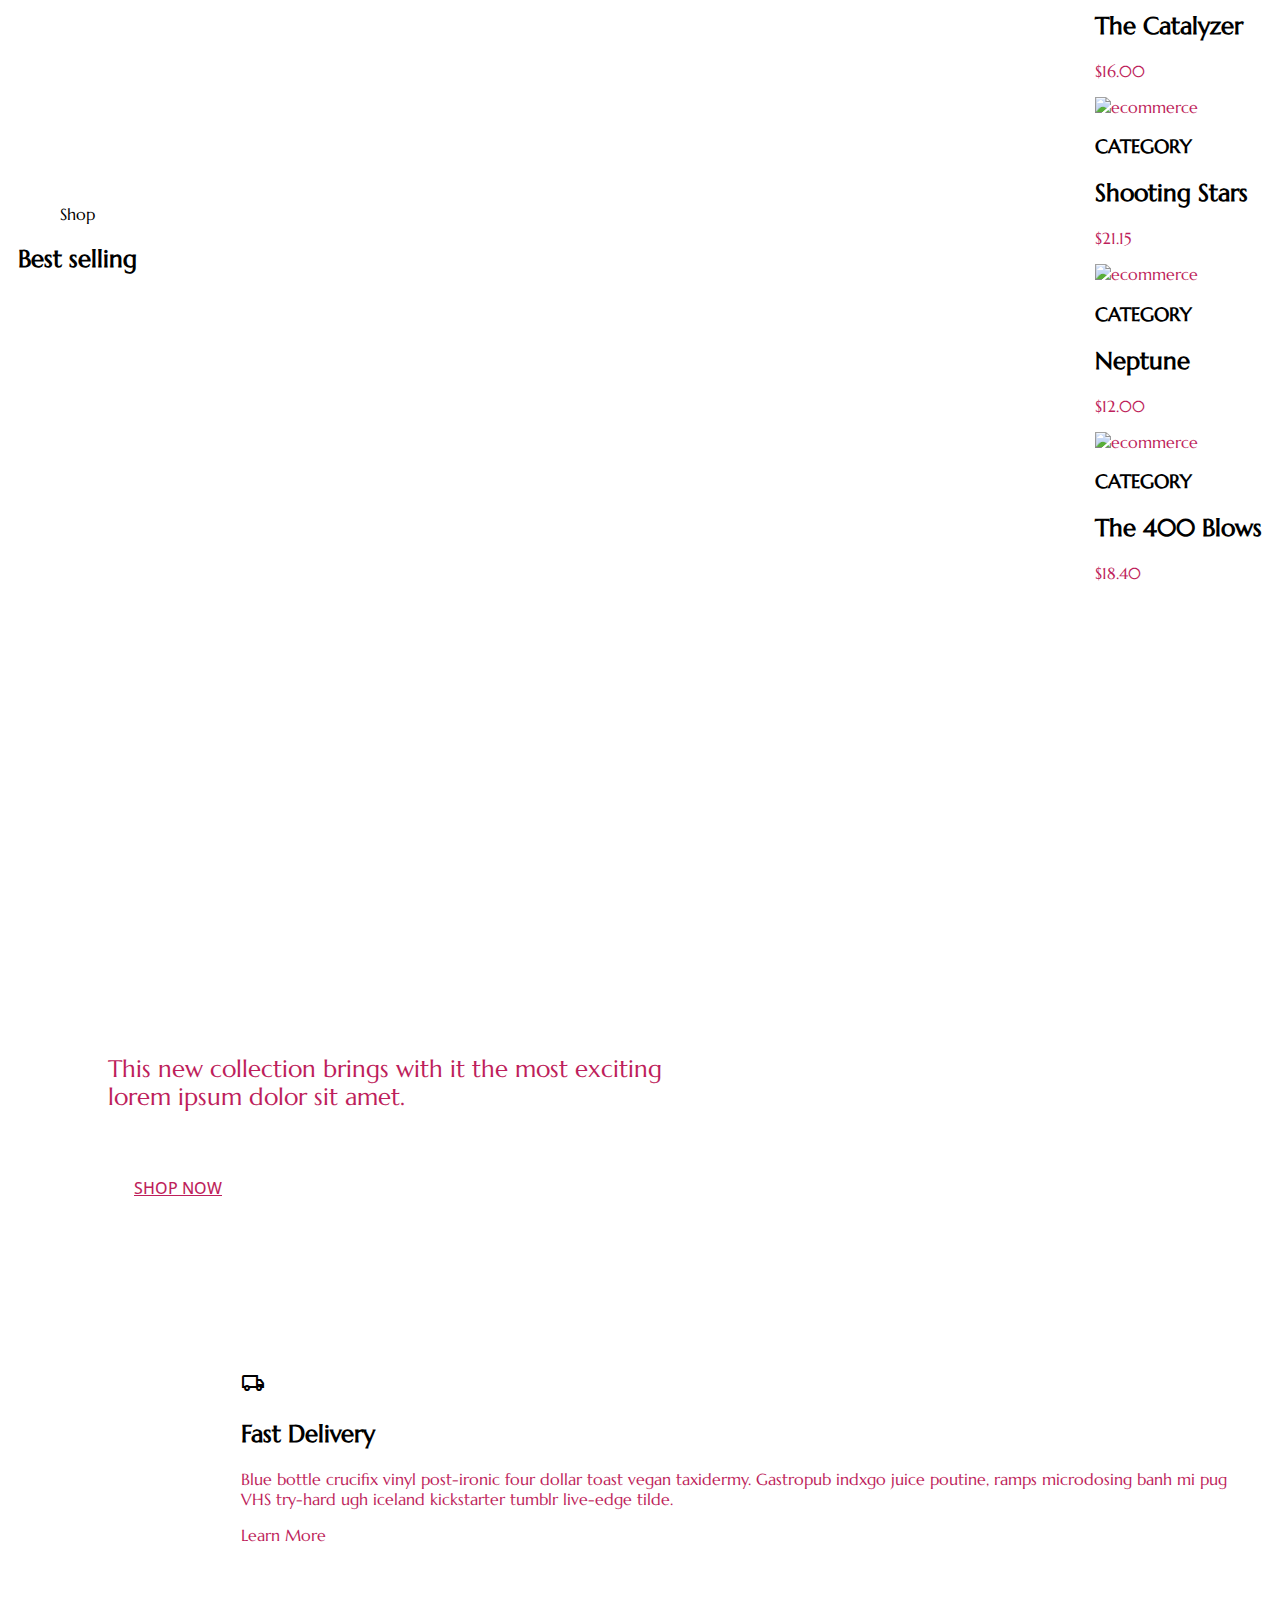
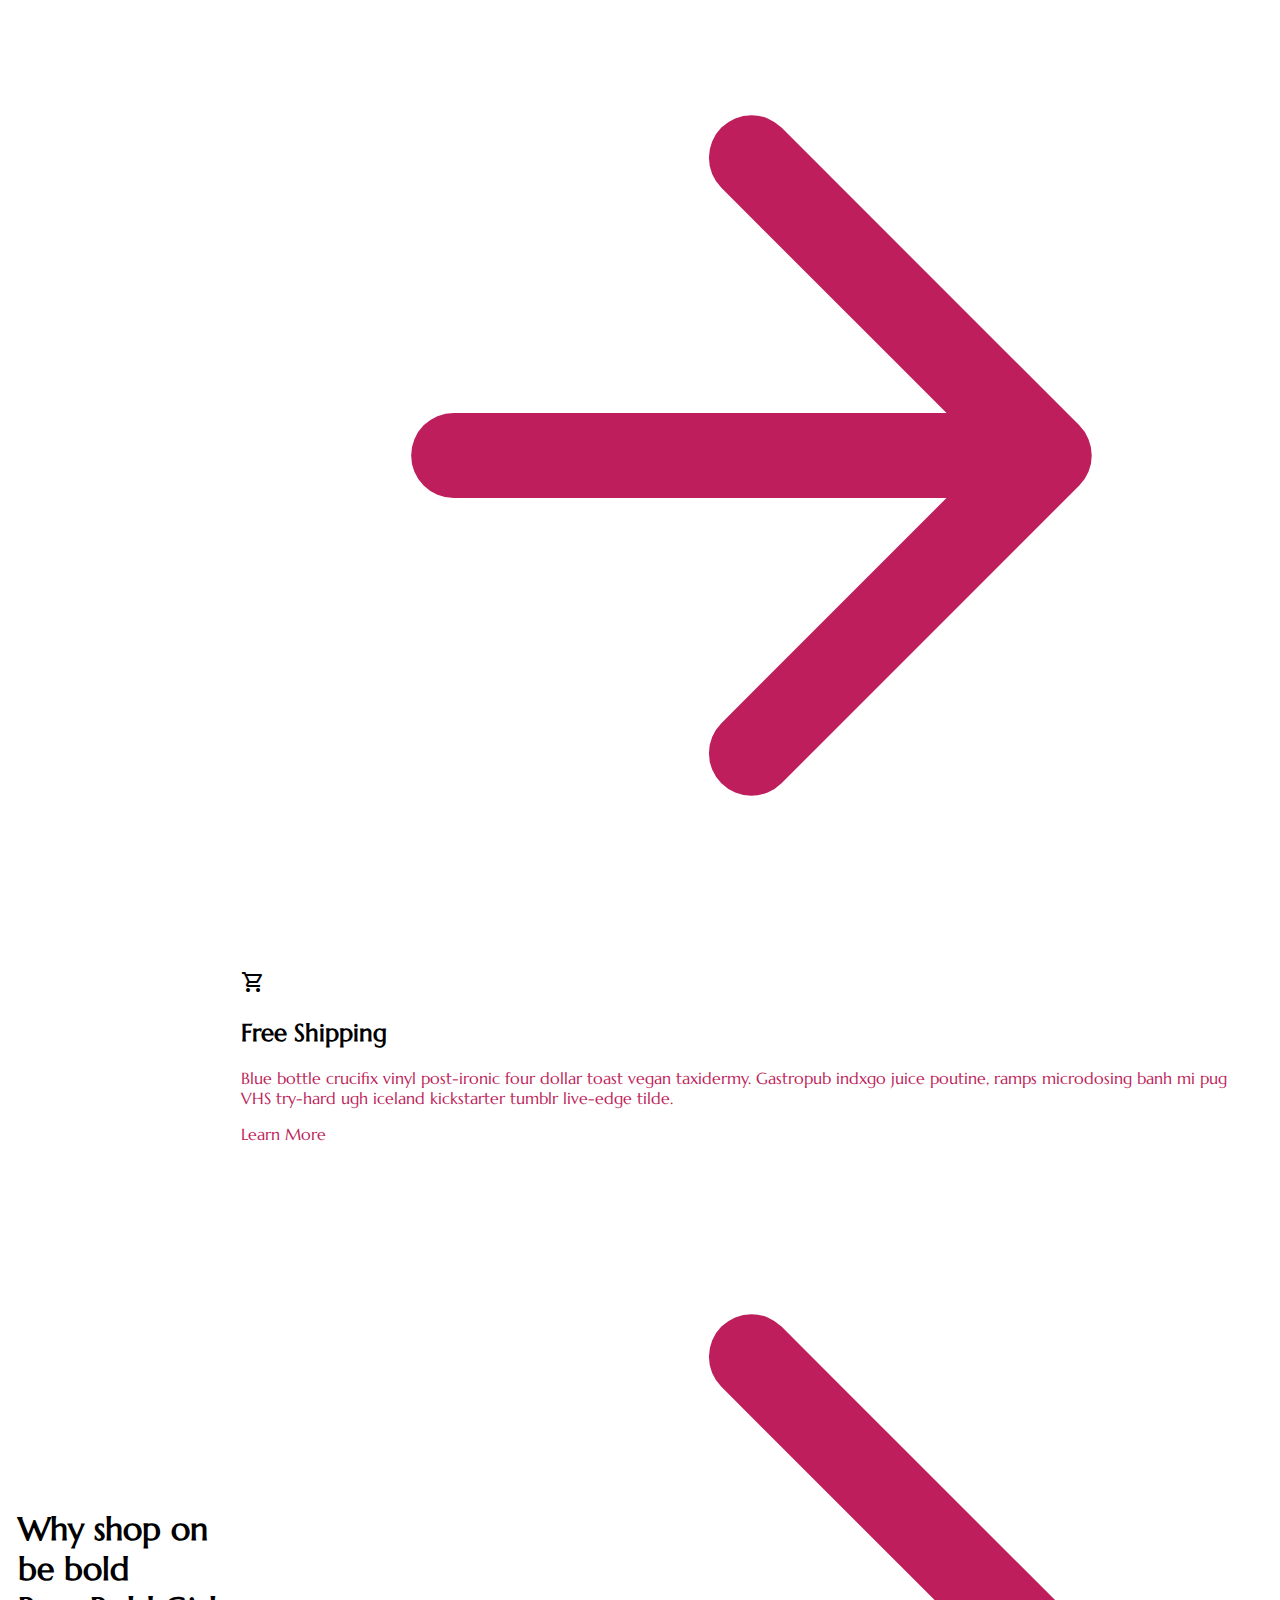
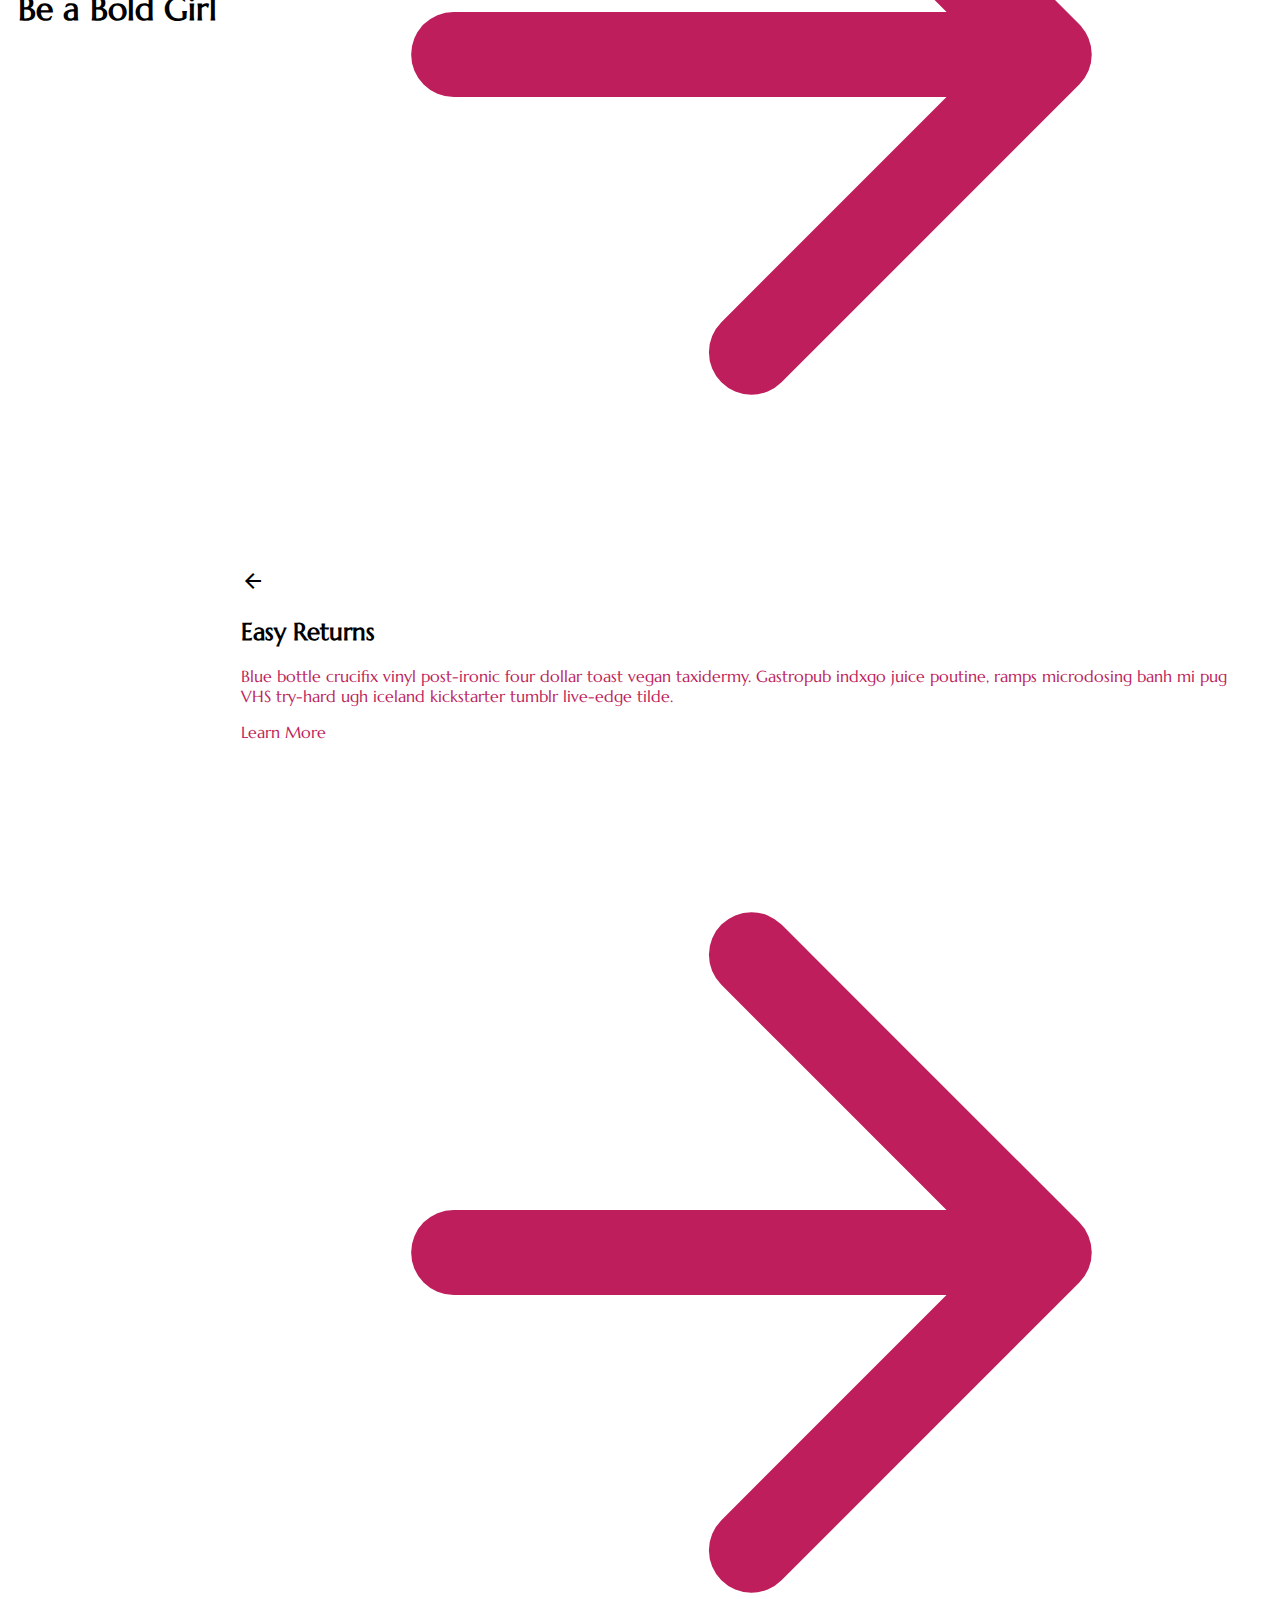
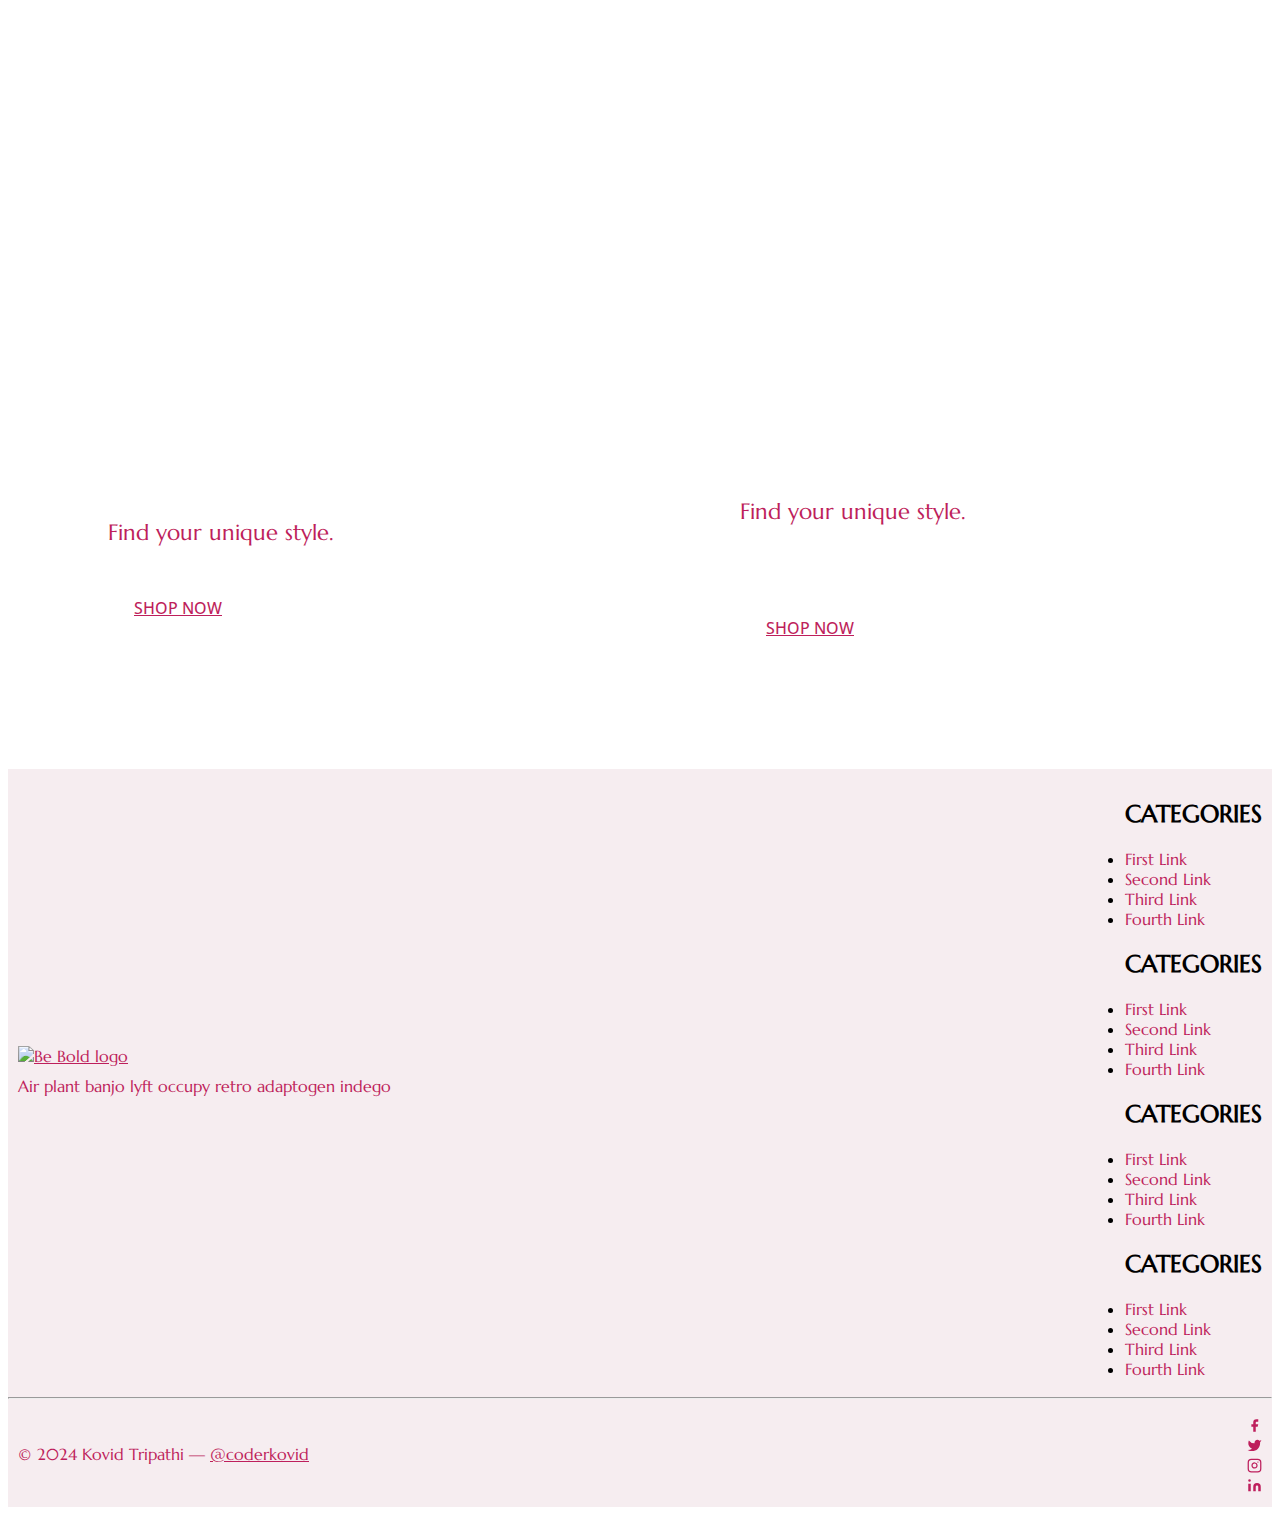
==== commit b39e2104: "Merge branch 'OfficialKovid:main' into main" ====
--- a/index.html
+++ b/index.html
@@ -3,7 +3,7 @@
     <head>
         <meta charset="UTF-8">
         <meta name="viewport" content="width=device-width, initial-scale=1.0">
-        <title>Document</title>
+        <title>Be Bold</title>
         <script src="https://cdn.tailwindcss.com"></script>
         <link rel="stylesheet" href="https://fonts.googleapis.com/css2?family=Material+Symbols+Outlined:opsz,wght,FILL,GRAD@24,400,0,0" />
         <link rel="stylesheet" href="style.css"> 
@@ -14,7 +14,7 @@
     </head>
       <body>
 
-
+      <!-- nav bar -->
         <header class="header">
           <div class="container-custom">
               <a href="index.html" class="logo">
@@ -26,7 +26,7 @@
                   <a class="nav-link">SKIN CARE</a>
                   <a class="nav-link">HAIR CARE</a>
                   <a class="hidden-link">ABOUT</a>
-                  <a class="hidden-link">CONTACT</a>
+                  <a href="./contact.html" class="hidden-link">CONTACT</a>
               </nav>
               <div class="navright">
                   <a href="account.html" class="account-link">
@@ -321,7 +321,7 @@
 
 
 
-<div class="newcol">
+<div class="newcol" style="margin-bottom: 2rem;">
   <div class=" newcolitem" style="background-image: url(./img/newcol-1.jpg);">
     <div class="landing-info newcalinfo">
       <span>NEW COLLECTIONS</span>
--- a/style.css
+++ b/style.css
@@ -270,3 +270,77 @@
   }
 
 
+/* LOGIN PAGE STYLE */
+
+.login-container {
+    display: flex;
+    justify-content: flex-end; /* Align content to the right */
+    align-items: center; /* Center vertically */
+    height: 100vh; /* Full viewport height */
+    background-color: black; /* Set your background color */
+    padding: 20px;
+
+  }
+
+  .login-form{
+            color: rgb(190, 31, 92); /* Set your text color */
+            max-width: 300px; /* Adjust the maximum width of the form */
+  }
+
+
+  .form-group {
+    margin-bottom: 20px;
+}
+
+p {
+    color: rgb(190, 31, 92); /* Set your paragraph text color */
+    margin-top: 10px; /* Add some space above the paragraph */
+}
+a {
+    color: rgb(190, 31, 92); /* Set your link text color */
+}
+
+label {
+    display: block; /* Display labels as block elements */
+    margin-bottom: 5px; /* Add some space between labels and inputs */
+}
+
+input {
+    width: 100%; /* Make inputs fill their container */
+    padding: 8px; /* Adjust input padding */
+    border-radius: 5px; /* Add some border radius to inputs */
+    border: 1px solid #ccc; /* Add a border to inputs */
+}
+
+
+button {
+    background-color: #ffc1c1; /* Light pink button */
+    color: #fff; /* White text */
+    padding: 10px 20px; /* Adjust padding as needed */
+    border: none; /* Remove border */
+    border-radius: 5px; /* Rounded corners */
+    cursor: pointer; /* Indicate clickable element */
+    position: relative; /* Needed for pseudo-element */
+    overflow: hidden; /* Needed for pseudo-element */
+  }
+  
+  button::before {
+    content: "";
+    position: absolute;
+    top: 0;
+    left: 0;
+    width: 100%;
+    height: 100%;
+    background: radial-gradient(circle at center, rgba(255,255,255,0.3) 0%, rgba(0,0,0,0) 70%);
+    transform: scale(0); /* Initially hidden */
+    transition: transform 0.3s ease-out; /* Smooth animation */
+  }
+  
+  button:hover::before {
+    transform: scale(1); /* Grows on hover */
+  }
+
+  .text-registration {
+    color: rgb(190, 31, 92);
+  }
+
